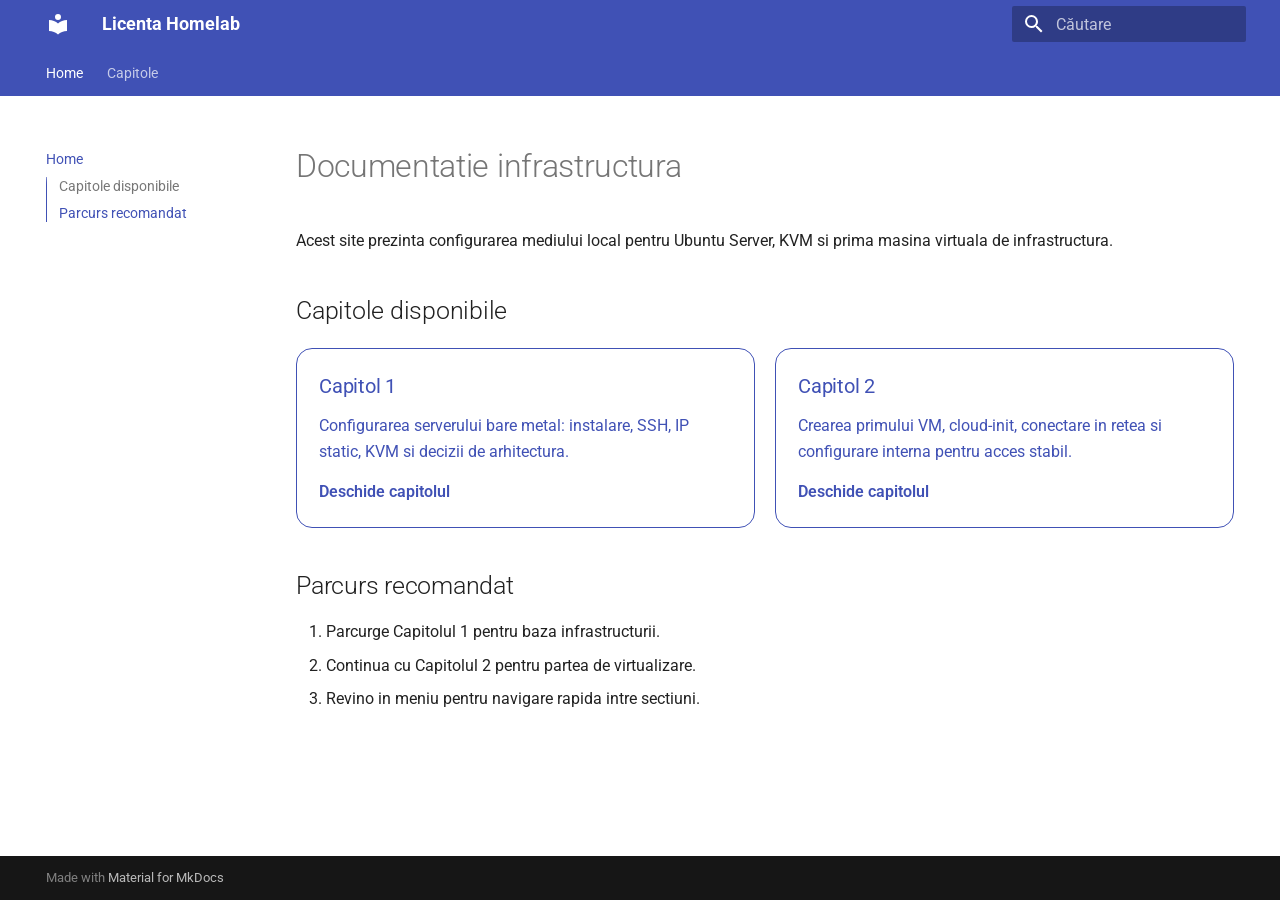
==== index.html @ 705dcb44 "Deployed ad9ed883 with MkDocs version: 1.6.1" ====
<!doctype html>
<html lang="ro" class="no-js">
  <head>
    
      <meta charset="utf-8">
      <meta name="viewport" content="width=device-width,initial-scale=1">
      
        <meta name="description" content="Documentatie setup Ubuntu Server + KVM">
      
      
      
        <link rel="canonical" href="https://ghe-portal.github.io/licenta-presentation-site/">
      
      
      
        <link rel="next" href="capitol-1-configurare-server-bare-metal/">
      
      
        
      
      
      <link rel="icon" href="assets/images/favicon.png">
      <meta name="generator" content="mkdocs-1.6.1, mkdocs-material-9.7.3">
    
    
      
        <title>Licenta Homelab</title>
      
    
    
      <link rel="stylesheet" href="assets/stylesheets/main.484c7ddc.min.css">
      
      


    
    
      
    
    
      
        
        
        <link rel="preconnect" href="https://fonts.gstatic.com" crossorigin>
        <link rel="stylesheet" href="https://fonts.googleapis.com/css?family=Roboto:300,300i,400,400i,700,700i%7CRoboto+Mono:400,400i,700,700i&display=fallback">
        <style>:root{--md-text-font:"Roboto";--md-code-font:"Roboto Mono"}</style>
      
    
    
      <link rel="stylesheet" href="stylesheets/extra.css">
    
    <script>__md_scope=new URL(".",location),__md_hash=e=>[...e].reduce(((e,_)=>(e<<5)-e+_.charCodeAt(0)),0),__md_get=(e,_=localStorage,t=__md_scope)=>JSON.parse(_.getItem(t.pathname+"."+e)),__md_set=(e,_,t=localStorage,a=__md_scope)=>{try{t.setItem(a.pathname+"."+e,JSON.stringify(_))}catch(e){}}</script>
    
      

    
    
  </head>
  
  
    <body dir="ltr">
  
    
    <input class="md-toggle" data-md-toggle="drawer" type="checkbox" id="__drawer" autocomplete="off">
    <input class="md-toggle" data-md-toggle="search" type="checkbox" id="__search" autocomplete="off">
    <label class="md-overlay" for="__drawer"></label>
    <div data-md-component="skip">
      
        
        <a href="#documentatie-infrastructura" class="md-skip">
          Sari la conținut
        </a>
      
    </div>
    <div data-md-component="announce">
      
    </div>
    
    
      

<header class="md-header" data-md-component="header">
  <nav class="md-header__inner md-grid" aria-label="Antet">
    <a href="." title="Licenta Homelab" class="md-header__button md-logo" aria-label="Licenta Homelab" data-md-component="logo">
      
  
  <svg xmlns="http://www.w3.org/2000/svg" viewBox="0 0 24 24"><path d="M12 8a3 3 0 0 0 3-3 3 3 0 0 0-3-3 3 3 0 0 0-3 3 3 3 0 0 0 3 3m0 3.54C9.64 9.35 6.5 8 3 8v11c3.5 0 6.64 1.35 9 3.54 2.36-2.19 5.5-3.54 9-3.54V8c-3.5 0-6.64 1.35-9 3.54"/></svg>

    </a>
    <label class="md-header__button md-icon" for="__drawer">
      
      <svg xmlns="http://www.w3.org/2000/svg" viewBox="0 0 24 24"><path d="M3 6h18v2H3zm0 5h18v2H3zm0 5h18v2H3z"/></svg>
    </label>
    <div class="md-header__title" data-md-component="header-title">
      <div class="md-header__ellipsis">
        <div class="md-header__topic">
          <span class="md-ellipsis">
            Licenta Homelab
          </span>
        </div>
        <div class="md-header__topic" data-md-component="header-topic">
          <span class="md-ellipsis">
            
              Home
            
          </span>
        </div>
      </div>
    </div>
    
    
      <script>var palette=__md_get("__palette");if(palette&&palette.color){if("(prefers-color-scheme)"===palette.color.media){var media=matchMedia("(prefers-color-scheme: light)"),input=document.querySelector(media.matches?"[data-md-color-media='(prefers-color-scheme: light)']":"[data-md-color-media='(prefers-color-scheme: dark)']");palette.color.media=input.getAttribute("data-md-color-media"),palette.color.scheme=input.getAttribute("data-md-color-scheme"),palette.color.primary=input.getAttribute("data-md-color-primary"),palette.color.accent=input.getAttribute("data-md-color-accent")}for(var[key,value]of Object.entries(palette.color))document.body.setAttribute("data-md-color-"+key,value)}</script>
    
    
    
      
      
        <label class="md-header__button md-icon" for="__search">
          
          <svg xmlns="http://www.w3.org/2000/svg" viewBox="0 0 24 24"><path d="M9.5 3A6.5 6.5 0 0 1 16 9.5c0 1.61-.59 3.09-1.56 4.23l.27.27h.79l5 5-1.5 1.5-5-5v-.79l-.27-.27A6.52 6.52 0 0 1 9.5 16 6.5 6.5 0 0 1 3 9.5 6.5 6.5 0 0 1 9.5 3m0 2C7 5 5 7 5 9.5S7 14 9.5 14 14 12 14 9.5 12 5 9.5 5"/></svg>
        </label>
        <div class="md-search" data-md-component="search" role="dialog">
  <label class="md-search__overlay" for="__search"></label>
  <div class="md-search__inner" role="search">
    <form class="md-search__form" name="search">
      <input type="text" class="md-search__input" name="query" aria-label="Căutare" placeholder="Căutare" autocapitalize="off" autocorrect="off" autocomplete="off" spellcheck="false" data-md-component="search-query" required>
      <label class="md-search__icon md-icon" for="__search">
        
        <svg xmlns="http://www.w3.org/2000/svg" viewBox="0 0 24 24"><path d="M9.5 3A6.5 6.5 0 0 1 16 9.5c0 1.61-.59 3.09-1.56 4.23l.27.27h.79l5 5-1.5 1.5-5-5v-.79l-.27-.27A6.52 6.52 0 0 1 9.5 16 6.5 6.5 0 0 1 3 9.5 6.5 6.5 0 0 1 9.5 3m0 2C7 5 5 7 5 9.5S7 14 9.5 14 14 12 14 9.5 12 5 9.5 5"/></svg>
        
        <svg xmlns="http://www.w3.org/2000/svg" viewBox="0 0 24 24"><path d="M20 11v2H8l5.5 5.5-1.42 1.42L4.16 12l7.92-7.92L13.5 5.5 8 11z"/></svg>
      </label>
      <nav class="md-search__options" aria-label="Caută">
        
        <button type="reset" class="md-search__icon md-icon" title="Resetează" aria-label="Resetează" tabindex="-1">
          
          <svg xmlns="http://www.w3.org/2000/svg" viewBox="0 0 24 24"><path d="M19 6.41 17.59 5 12 10.59 6.41 5 5 6.41 10.59 12 5 17.59 6.41 19 12 13.41 17.59 19 19 17.59 13.41 12z"/></svg>
        </button>
      </nav>
      
    </form>
    <div class="md-search__output">
      <div class="md-search__scrollwrap" tabindex="0" data-md-scrollfix>
        <div class="md-search-result" data-md-component="search-result">
          <div class="md-search-result__meta">
            Inițializare căutare
          </div>
          <ol class="md-search-result__list" role="presentation"></ol>
        </div>
      </div>
    </div>
  </div>
</div>
      
    
    
  </nav>
  
</header>
    
    <div class="md-container" data-md-component="container">
      
      
        
          
            
<nav class="md-tabs" aria-label="File" data-md-component="tabs">
  <div class="md-grid">
    <ul class="md-tabs__list">
      
        
  
  
  
    
  
  
    <li class="md-tabs__item md-tabs__item--active">
      <a href="." class="md-tabs__link">
        
  
  
    
  
  Home

      </a>
    </li>
  

      
        
  
  
  
  
    
    
      <li class="md-tabs__item">
        <a href="capitol-1-configurare-server-bare-metal/" class="md-tabs__link">
          
  
  
  Capitole

        </a>
      </li>
    
  

      
    </ul>
  </div>
</nav>
          
        
      
      <main class="md-main" data-md-component="main">
        <div class="md-main__inner md-grid">
          
            
              
              <div class="md-sidebar md-sidebar--primary" data-md-component="sidebar" data-md-type="navigation" >
                <div class="md-sidebar__scrollwrap">
                  <div class="md-sidebar__inner">
                    


  


  

<nav class="md-nav md-nav--primary md-nav--lifted md-nav--integrated" aria-label="Navigație" data-md-level="0">
  <label class="md-nav__title" for="__drawer">
    <a href="." title="Licenta Homelab" class="md-nav__button md-logo" aria-label="Licenta Homelab" data-md-component="logo">
      
  
  <svg xmlns="http://www.w3.org/2000/svg" viewBox="0 0 24 24"><path d="M12 8a3 3 0 0 0 3-3 3 3 0 0 0-3-3 3 3 0 0 0-3 3 3 3 0 0 0 3 3m0 3.54C9.64 9.35 6.5 8 3 8v11c3.5 0 6.64 1.35 9 3.54 2.36-2.19 5.5-3.54 9-3.54V8c-3.5 0-6.64 1.35-9 3.54"/></svg>

    </a>
    Licenta Homelab
  </label>
  
  <ul class="md-nav__list" data-md-scrollfix>
    
      
      
  
  
    
  
  
  
    <li class="md-nav__item md-nav__item--active">
      
      <input class="md-nav__toggle md-toggle" type="checkbox" id="__toc">
      
      
        
      
      
        <label class="md-nav__link md-nav__link--active" for="__toc">
          
  
  
  <span class="md-ellipsis">
    
  
    Home
  

    
  </span>
  
  

          <span class="md-nav__icon md-icon"></span>
        </label>
      
      <a href="." class="md-nav__link md-nav__link--active">
        
  
  
  <span class="md-ellipsis">
    
  
    Home
  

    
  </span>
  
  

      </a>
      
        

<nav class="md-nav md-nav--secondary" aria-label="Cuprins">
  
  
  
    
  
  
    <label class="md-nav__title" for="__toc">
      <span class="md-nav__icon md-icon"></span>
      Cuprins
    </label>
    <ul class="md-nav__list" data-md-component="toc" data-md-scrollfix>
      
        <li class="md-nav__item">
  <a href="#capitole-disponibile" class="md-nav__link">
    <span class="md-ellipsis">
      
        Capitole disponibile
      
    </span>
  </a>
  
</li>
      
        <li class="md-nav__item">
  <a href="#parcurs-recomandat" class="md-nav__link">
    <span class="md-ellipsis">
      
        Parcurs recomandat
      
    </span>
  </a>
  
</li>
      
    </ul>
  
</nav>
      
    </li>
  

    
      
      
  
  
  
  
    
    
    
    
      
      
        
      
    
    
    <li class="md-nav__item md-nav__item--nested">
      
        
        
        <input class="md-nav__toggle md-toggle " type="checkbox" id="__nav_2" >
        
          
          <label class="md-nav__link" for="__nav_2" id="__nav_2_label" tabindex="0">
            
  
  
  <span class="md-ellipsis">
    
  
    Capitole
  

    
  </span>
  
  

            <span class="md-nav__icon md-icon"></span>
          </label>
        
        <nav class="md-nav" data-md-level="1" aria-labelledby="__nav_2_label" aria-expanded="false">
          <label class="md-nav__title" for="__nav_2">
            <span class="md-nav__icon md-icon"></span>
            
  
    Capitole
  

          </label>
          <ul class="md-nav__list" data-md-scrollfix>
            
              
                
  
  
  
  
    <li class="md-nav__item">
      <a href="capitol-1-configurare-server-bare-metal/" class="md-nav__link">
        
  
  
  <span class="md-ellipsis">
    
  
    Capitol 1 - Configurarea serverului bare metal
  

    
  </span>
  
  

      </a>
    </li>
  

              
            
              
                
  
  
  
  
    <li class="md-nav__item">
      <a href="capitol-2-creare-vm-si-configurare-retea/" class="md-nav__link">
        
  
  
  <span class="md-ellipsis">
    
  
    Capitol 2 - Crearea primului VM si configurare interna de retea
  

    
  </span>
  
  

      </a>
    </li>
  

              
            
          </ul>
        </nav>
      
    </li>
  

    
  </ul>
</nav>
                  </div>
                </div>
              </div>
            
            
          
          
            <div class="md-content" data-md-component="content">
              
              <article class="md-content__inner md-typeset">
                
                  



<h1 id="documentatie-infrastructura">Documentatie infrastructura</h1>
<p>Acest site prezinta configurarea mediului local pentru Ubuntu Server, KVM si prima masina virtuala de infrastructura.</p>
<h2 id="capitole-disponibile">Capitole disponibile</h2>
<div class="chapter-grid">
  <a class="chapter-card" href="capitol-1-configurare-server-bare-metal/">
    <h3>Capitol 1</h3>
    <p>Configurarea serverului bare metal: instalare, SSH, IP static, KVM si decizii de arhitectura.</p>
    <span>Deschide capitolul</span>
  </a>

  <a class="chapter-card" href="capitol-2-creare-vm-si-configurare-retea/">
    <h3>Capitol 2</h3>
    <p>Crearea primului VM, cloud-init, conectare in retea si configurare interna pentru acces stabil.</p>
    <span>Deschide capitolul</span>
  </a>
</div>

<h2 id="parcurs-recomandat">Parcurs recomandat</h2>
<ol>
<li>Parcurge Capitolul 1 pentru baza infrastructurii.</li>
<li>Continua cu Capitolul 2 pentru partea de virtualizare.</li>
<li>Revino in meniu pentru navigare rapida intre sectiuni.</li>
</ol>












                
              </article>
            </div>
          
          
<script>var target=document.getElementById(location.hash.slice(1));target&&target.name&&(target.checked=target.name.startsWith("__tabbed_"))</script>
        </div>
        
          <button type="button" class="md-top md-icon" data-md-component="top" hidden>
  
  <svg xmlns="http://www.w3.org/2000/svg" viewBox="0 0 24 24"><path d="M13 20h-2V8l-5.5 5.5-1.42-1.42L12 4.16l7.92 7.92-1.42 1.42L13 8z"/></svg>
  Înapoi sus
</button>
        
      </main>
      
        <footer class="md-footer">
  
  <div class="md-footer-meta md-typeset">
    <div class="md-footer-meta__inner md-grid">
      <div class="md-copyright">
  
  
    Made with
    <a href="https://squidfunk.github.io/mkdocs-material/" target="_blank" rel="noopener">
      Material for MkDocs
    </a>
  
</div>
      
    </div>
  </div>
</footer>
      
    </div>
    <div class="md-dialog" data-md-component="dialog">
      <div class="md-dialog__inner md-typeset"></div>
    </div>
    
    
    
      
      
      <script id="__config" type="application/json">{"annotate": null, "base": ".", "features": ["navigation.tabs", "navigation.sections", "navigation.top", "toc.integrate", "content.code.copy"], "search": "assets/javascripts/workers/search.2c215733.min.js", "tags": null, "translations": {"clipboard.copied": "Copiat \u00een clipboard", "clipboard.copy": "Copiaz\u0103 \u00een clipboard", "search.result.more.one": "\u00cenc\u0103 1 pe aceast\u0103 pagin\u0103", "search.result.more.other": "\u00cenc\u0103 # pe aceast\u0103 pagin\u0103", "search.result.none": "Nu a fost g\u0103sit niciun document", "search.result.one": "1 document g\u0103sit", "search.result.other": "# documente g\u0103site", "search.result.placeholder": "Tasteaz\u0103 pentru a \u00eencepe c\u0103utarea", "search.result.term.missing": "Lips\u0103", "select.version": "Selecteaz\u0103 versuine"}, "version": null}</script>
    
    
      <script src="assets/javascripts/bundle.79ae519e.min.js"></script>
      
    
  </body>
</html>
---- assets/stylesheets/main.484c7ddc.min.css ----
@charset "UTF-8";html{-webkit-text-size-adjust:none;-moz-text-size-adjust:none;text-size-adjust:none;box-sizing:border-box}*,:after,:before{box-sizing:inherit}@media (prefers-reduced-motion){*,:after,:before{transition:none!important}}body{margin:0}a,button,input,label{-webkit-tap-highlight-color:transparent}a{color:inherit;text-decoration:none}hr{border:0;box-sizing:initial;display:block;height:.05rem;overflow:visible;padding:0}small{font-size:80%}sub,sup{line-height:1em}img{border-style:none}table{border-collapse:initial;border-spacing:0}td,th{font-weight:400;vertical-align:top}button{background:#0000;border:0;font-family:inherit;font-size:inherit;margin:0;padding:0}input{border:0;outline:none}:root{--md-primary-fg-color:#4051b5;--md-primary-fg-color--light:#5d6cc0;--md-primary-fg-color--dark:#303fa1;--md-primary-bg-color:#fff;--md-primary-bg-color--light:#ffffffb3;--md-accent-fg-color:#526cfe;--md-accent-fg-color--transparent:#526cfe1a;--md-accent-bg-color:#fff;--md-accent-bg-color--light:#ffffffb3}[data-md-color-scheme=default]{color-scheme:light}[data-md-color-scheme=default] img[src$="#gh-dark-mode-only"],[data-md-color-scheme=default] img[src$="#only-dark"]{display:none}:root,[data-md-color-scheme=default]{--md-hue:225deg;--md-default-fg-color:#000000de;--md-default-fg-color--light:#0000008a;--md-default-fg-color--lighter:#00000052;--md-default-fg-color--lightest:#00000012;--md-default-bg-color:#fff;--md-default-bg-color--light:#ffffffb3;--md-default-bg-color--lighter:#ffffff4d;--md-default-bg-color--lightest:#ffffff1f;--md-code-fg-color:#36464e;--md-code-bg-color:#f5f5f5;--md-code-bg-color--light:#f5f5f5b3;--md-code-bg-color--lighter:#f5f5f54d;--md-code-hl-color:#4287ff;--md-code-hl-color--light:#4287ff1a;--md-code-hl-number-color:#d52a2a;--md-code-hl-special-color:#db1457;--md-code-hl-function-color:#a846b9;--md-code-hl-constant-color:#6e59d9;--md-code-hl-keyword-color:#3f6ec6;--md-code-hl-string-color:#1c7d4d;--md-code-hl-name-color:var(--md-code-fg-color);--md-code-hl-operator-color:var(--md-default-fg-color--light);--md-code-hl-punctuation-color:var(--md-default-fg-color--light);--md-code-hl-comment-color:var(--md-default-fg-color--light);--md-code-hl-generic-color:var(--md-default-fg-color--light);--md-code-hl-variable-color:var(--md-default-fg-color--light);--md-typeset-color:var(--md-default-fg-color);--md-typeset-a-color:var(--md-primary-fg-color);--md-typeset-del-color:#f5503d26;--md-typeset-ins-color:#0bd57026;--md-typeset-kbd-color:#fafafa;--md-typeset-kbd-accent-color:#fff;--md-typeset-kbd-border-color:#b8b8b8;--md-typeset-mark-color:#ffff0080;--md-typeset-table-color:#0000001f;--md-typeset-table-color--light:rgba(0,0,0,.035);--md-admonition-fg-color:var(--md-default-fg-color);--md-admonition-bg-color:var(--md-default-bg-color);--md-warning-fg-color:#000000de;--md-warning-bg-color:#ff9;--md-footer-fg-color:#fff;--md-footer-fg-color--light:#ffffffb3;--md-footer-fg-color--lighter:#ffffff73;--md-footer-bg-color:#000000de;--md-footer-bg-color--dark:#00000052;--md-shadow-z1:0 0.2rem 0.5rem #0000000d,0 0 0.05rem #0000001a;--md-shadow-z2:0 0.2rem 0.5rem #0000001a,0 0 0.05rem #00000040;--md-shadow-z3:0 0.2rem 0.5rem #0003,0 0 0.05rem #00000059}.md-icon svg{fill:currentcolor;display:block;height:1.2rem;width:1.2rem}body{-webkit-font-smoothing:antialiased;-moz-osx-font-smoothing:grayscale;--md-text-font-family:var(--md-text-font,_),-apple-system,BlinkMacSystemFont,Helvetica,Arial,sans-serif;--md-code-font-family:var(--md-code-font,_),SFMono-Regular,Consolas,Menlo,monospace}aside,body,input{font-feature-settings:"kern","liga";color:var(--md-typeset-color);font-family:var(--md-text-font-family)}code,kbd,pre{font-feature-settings:"kern";font-family:var(--md-code-font-family)}:root{--md-typeset-table-sort-icon:url('data:image/svg+xml;charset=utf-8,<svg xmlns="http://www.w3.org/2000/svg" viewBox="0 0 24 24"><path d="m18 21-4-4h3V7h-3l4-4 4 4h-3v10h3M2 19v-2h10v2M2 13v-2h7v2M2 7V5h4v2z"/></svg>');--md-typeset-table-sort-icon--asc:url('data:image/svg+xml;charset=utf-8,<svg xmlns="http://www.w3.org/2000/svg" viewBox="0 0 24 24"><path d="M19 17h3l-4 4-4-4h3V3h2M2 17h10v2H2M6 5v2H2V5m0 6h7v2H2z"/></svg>');--md-typeset-table-sort-icon--desc:url('data:image/svg+xml;charset=utf-8,<svg xmlns="http://www.w3.org/2000/svg" viewBox="0 0 24 24"><path d="M19 7h3l-4-4-4 4h3v14h2M2 17h10v2H2M6 5v2H2V5m0 6h7v2H2z"/></svg>')}.md-typeset{-webkit-print-color-adjust:exact;color-adjust:exact;font-size:.8rem;line-height:1.6;overflow-wrap:break-word}@media print{.md-typeset{font-size:.68rem}}.md-typeset blockquote,.md-typeset dl,.md-typeset figure,.md-typeset ol,.md-typeset pre,.md-typeset ul{margin-bottom:1em;margin-top:1em}.md-typeset h1{color:var(--md-default-fg-color--light);font-size:2em;line-height:1.3;margin:0 0 1.25em}.md-typeset h1,.md-typeset h2{font-weight:300;letter-spacing:-.01em}.md-typeset h2{font-size:1.5625em;line-height:1.4;margin:1.6em 0 .64em}.md-typeset h3{font-size:1.25em;font-weight:400;letter-spacing:-.01em;line-height:1.5;margin:1.6em 0 .8em}.md-typeset h2+h3{margin-top:.8em}.md-typeset h4{font-weight:700;letter-spacing:-.01em;margin:1em 0}.md-typeset h5,.md-typeset h6{color:var(--md-default-fg-color--light);font-size:.8em;font-weight:700;letter-spacing:-.01em;margin:1.25em 0}.md-typeset h5{text-transform:uppercase}.md-typeset h5 code{text-transform:none}.md-typeset hr{border-bottom:.05rem solid var(--md-default-fg-color--lightest);display:flow-root;margin:1.5em 0}.md-typeset a{color:var(--md-typeset-a-color);word-break:break-word}.md-typeset a,.md-typeset a:before{transition:color 125ms}.md-typeset a:focus,.md-typeset a:hover{color:var(--md-accent-fg-color)}.md-typeset a:focus code,.md-typeset a:hover code{background-color:var(--md-accent-fg-color--transparent);color:var(--md-accent-fg-color)}.md-typeset a code{color:var(--md-typeset-a-color)}.md-typeset a.focus-visible{outline-color:var(--md-accent-fg-color);outline-offset:.2rem}.md-typeset code,.md-typeset kbd,.md-typeset pre{color:var(--md-code-fg-color);direction:ltr;font-variant-ligatures:none;transition:background-color 125ms}@media print{.md-typeset code,.md-typeset kbd,.md-typeset pre{white-space:pre-wrap}}.md-typeset code{background-color:var(--md-code-bg-color);border-radius:.1rem;-webkit-box-decoration-break:clone;box-decoration-break:clone;font-size:.85em;padding:0 .2941176471em;transition:color 125ms,background-color 125ms;word-break:break-word}.md-typeset code:not(.focus-visible){-webkit-tap-highlight-color:transparent;outline:none}.md-typeset pre{display:flow-root;line-height:1.4;position:relative}.md-typeset pre>code{-webkit-box-decoration-break:slice;box-decoration-break:slice;box-shadow:none;display:block;margin:0;outline-color:var(--md-accent-fg-color);overflow:auto;padding:.7720588235em 1.1764705882em;scrollbar-color:var(--md-default-fg-color--lighter) #0000;scrollbar-width:thin;touch-action:auto;word-break:normal}.md-typeset pre>code:hover{scrollbar-color:var(--md-accent-fg-color) #0000}.md-typeset pre>code::-webkit-scrollbar{height:.2rem;width:.2rem}.md-typeset pre>code::-webkit-scrollbar-thumb{background-color:var(--md-default-fg-color--lighter)}.md-typeset pre>code::-webkit-scrollbar-thumb:hover{background-color:var(--md-accent-fg-color)}.md-typeset kbd{background-color:var(--md-typeset-kbd-color);border-radius:.1rem;box-shadow:0 .1rem 0 .05rem var(--md-typeset-kbd-border-color),0 .1rem 0 var(--md-typeset-kbd-border-color),0 -.1rem .2rem var(--md-typeset-kbd-accent-color) inset;color:var(--md-default-fg-color);display:inline-block;font-size:.75em;padding:0 .6666666667em;vertical-align:text-top;word-break:break-word}.md-typeset mark{background-color:var(--md-typeset-mark-color);-webkit-box-decoration-break:clone;box-decoration-break:clone;color:inherit;word-break:break-word}.md-typeset abbr{cursor:help;text-decoration:none}.md-typeset [data-preview],.md-typeset abbr{border-bottom:.05rem dotted var(--md-default-fg-color--light)}.md-typeset small{opacity:.75}[dir=ltr] .md-typeset sub,[dir=ltr] .md-typeset sup{margin-left:.078125em}[dir=rtl] .md-typeset sub,[dir=rtl] .md-typeset sup{margin-right:.078125em}[dir=ltr] .md-typeset blockquote{padding-left:.6rem}[dir=rtl] .md-typeset blockquote{padding-right:.6rem}[dir=ltr] .md-typeset blockquote{border-left:.2rem solid var(--md-default-fg-color--lighter)}[dir=rtl] .md-typeset blockquote{border-right:.2rem solid var(--md-default-fg-color--lighter)}.md-typeset blockquote{color:var(--md-default-fg-color--light);margin-left:0;margin-right:0}.md-typeset ul{list-style-type:disc}.md-typeset ul[type]{list-style-type:revert-layer}[dir=ltr] .md-typeset ol,[dir=ltr] .md-typeset ul{margin-left:.625em}[dir=rtl] .md-typeset ol,[dir=rtl] .md-typeset ul{margin-right:.625em}.md-typeset ol,.md-typeset ul{padding:0}.md-typeset ol:not([hidden]),.md-typeset ul:not([hidden]){display:flow-root}.md-typeset ol ol,.md-typeset ul ol{list-style-type:lower-alpha}.md-typeset ol ol ol,.md-typeset ul ol ol{list-style-type:lower-roman}.md-typeset ol ol ol ol,.md-typeset ul ol ol ol{list-style-type:upper-alpha}.md-typeset ol ol ol ol ol,.md-typeset ul ol ol ol ol{list-style-type:upper-roman}.md-typeset ol[type],.md-typeset ul[type]{list-style-type:revert-layer}[dir=ltr] .md-typeset ol li,[dir=ltr] .md-typeset ul li{margin-left:1.25em}[dir=rtl] .md-typeset ol li,[dir=rtl] .md-typeset ul li{margin-right:1.25em}.md-typeset ol li,.md-typeset ul li{margin-bottom:.5em}.md-typeset ol li blockquote,.md-typeset ol li p,.md-typeset ul li blockquote,.md-typeset ul li p{margin:.5em 0}.md-typeset ol li:last-child,.md-typeset ul li:last-child{margin-bottom:0}[dir=ltr] .md-typeset ol li ol,[dir=ltr] .md-typeset ol li ul,[dir=ltr] .md-typeset ul li ol,[dir=ltr] .md-typeset ul li ul{margin-left:.625em}[dir=rtl] .md-typeset ol li ol,[dir=rtl] .md-typeset ol li ul,[dir=rtl] .md-typeset ul li ol,[dir=rtl] .md-typeset ul li ul{margin-right:.625em}.md-typeset ol li ol,.md-typeset ol li ul,.md-typeset ul li ol,.md-typeset ul li ul{margin-bottom:.5em;margin-top:.5em}[dir=ltr] .md-typeset dd{margin-left:1.875em}[dir=rtl] .md-typeset dd{margin-right:1.875em}.md-typeset dd{margin-bottom:1.5em;margin-top:1em}.md-typeset img,.md-typeset svg,.md-typeset video{height:auto;max-width:100%}.md-typeset img[align=left]{margin:1em 1em 1em 0}.md-typeset img[align=right]{margin:1em 0 1em 1em}.md-typeset img[align]:only-child{margin-top:0}.md-typeset figure{display:flow-root;margin:1em auto;max-width:100%;text-align:center;width:fit-content}.md-typeset figure img{display:block;margin:0 auto}.md-typeset figcaption{font-style:italic;margin:1em auto;max-width:24rem}.md-typeset iframe{max-width:100%}.md-typeset table:not([class]){background-color:var(--md-default-bg-color);border:.05rem solid var(--md-typeset-table-color);border-radius:.1rem;display:inline-block;font-size:.64rem;max-width:100%;overflow:auto;touch-action:auto}@media print{.md-typeset table:not([class]){display:table}}.md-typeset table:not([class])+*{margin-top:1.5em}.md-typeset table:not([class]) td>:first-child,.md-typeset table:not([class]) th>:first-child{margin-top:0}.md-typeset table:not([class]) td>:last-child,.md-typeset table:not([class]) th>:last-child{margin-bottom:0}.md-typeset table:not([class]) td:not([align]),.md-typeset table:not([class]) th:not([align]){text-align:left}[dir=rtl] .md-typeset table:not([class]) td:not([align]),[dir=rtl] .md-typeset table:not([class]) th:not([align]){text-align:right}.md-typeset table:not([class]) th{font-weight:700;min-width:5rem;padding:.9375em 1.25em;vertical-align:top}.md-typeset table:not([class]) td{border-top:.05rem solid var(--md-typeset-table-color);padding:.9375em 1.25em;vertical-align:top}.md-typeset table:not([class]) tbody tr{transition:background-color 125ms}.md-typeset table:not([class]) tbody tr:hover{background-color:var(--md-typeset-table-color--light);box-shadow:0 .05rem 0 var(--md-default-bg-color) inset}.md-typeset table:not([class]) a{word-break:normal}.md-typeset table th[role=columnheader]{cursor:pointer}[dir=ltr] .md-typeset table th[role=columnheader]:after{margin-left:.5em}[dir=rtl] .md-typeset table th[role=columnheader]:after{margin-right:.5em}.md-typeset table th[role=columnheader]:after{content:"";display:inline-block;height:1.2em;-webkit-mask-image:var(--md-typeset-table-sort-icon);mask-image:var(--md-typeset-table-sort-icon);-webkit-mask-repeat:no-repeat;mask-repeat:no-repeat;-webkit-mask-size:contain;mask-size:contain;transition:background-color 125ms;vertical-align:text-bottom;width:1.2em}.md-typeset table th[role=columnheader]:hover:after{background-color:var(--md-default-fg-color--lighter)}.md-typeset table th[role=columnheader][aria-sort=ascending]:after{background-color:var(--md-default-fg-color--light);-webkit-mask-image:var(--md-typeset-table-sort-icon--asc);mask-image:var(--md-typeset-table-sort-icon--asc)}.md-typeset table th[role=columnheader][aria-sort=descending]:after{background-color:var(--md-default-fg-color--light);-webkit-mask-image:var(--md-typeset-table-sort-icon--desc);mask-image:var(--md-typeset-table-sort-icon--desc)}.md-typeset__scrollwrap{margin:1em -.8rem;overflow-x:auto;touch-action:auto}.md-typeset__table{display:inline-block;margin-bottom:.5em;padding:0 .8rem}@media print{.md-typeset__table{display:block}}html .md-typeset__table table{display:table;margin:0;overflow:hidden;width:100%}@media screen and (max-width:44.984375em){.md-content__inner>pre{margin:1em -.8rem}.md-content__inner>pre code{border-radius:0}}.md-typeset .md-author{border-radius:100%;display:block;flex-shrink:0;height:1.6rem;overflow:hidden;position:relative;transition:color 125ms,transform 125ms;width:1.6rem}.md-typeset .md-author img{display:block}.md-typeset .md-author--more{background:var(--md-default-fg-color--lightest);color:var(--md-default-fg-color--lighter);font-size:.6rem;font-weight:700;line-height:1.6rem;text-align:center}.md-typeset .md-author--long{height:2.4rem;width:2.4rem}.md-typeset a.md-author{transform:scale(1)}.md-typeset a.md-author img{border-radius:100%;filter:grayscale(100%) opacity(75%);transition:filter 125ms}.md-typeset a.md-author:focus,.md-typeset a.md-author:hover{transform:scale(1.1);z-index:1}.md-typeset a.md-author:focus img,.md-typeset a.md-author:hover img{filter:grayscale(0)}.md-banner{background-color:var(--md-footer-bg-color);color:var(--md-footer-fg-color);overflow:auto}@media print{.md-banner{display:none}}.md-banner--warning{background-color:var(--md-warning-bg-color);color:var(--md-warning-fg-color)}.md-banner__inner{font-size:.7rem;margin:.6rem auto;padding:0 .8rem}[dir=ltr] .md-banner__button{float:right}[dir=rtl] .md-banner__button{float:left}.md-banner__button{color:inherit;cursor:pointer;transition:opacity .25s}.no-js .md-banner__button{display:none}.md-banner__button:hover{opacity:.7}html{font-size:125%;height:100%;overflow-x:hidden}@media screen and (min-width:100em){html{font-size:137.5%}}@media screen and (min-width:125em){html{font-size:150%}}body{background-color:var(--md-default-bg-color);display:flex;flex-direction:column;font-size:.5rem;min-height:100%;position:relative;width:100%}@media print{body{display:block}}@media screen and (max-width:59.984375em){body[data-md-scrolllock]{position:fixed}}.md-grid{margin-left:auto;margin-right:auto;max-width:61rem}.md-container{display:flex;flex-direction:column;flex-grow:1}@media print{.md-container{display:block}}.md-main{flex-grow:1}.md-main__inner{display:flex;height:100%;margin-top:1.5rem}.md-ellipsis{overflow:hidden;text-overflow:ellipsis}.md-toggle{display:none}.md-option{height:0;opacity:0;position:absolute;width:0}.md-option:checked+label:not([hidden]){display:block}.md-option.focus-visible+label{outline-color:var(--md-accent-fg-color);outline-style:auto}.md-skip{background-color:var(--md-default-fg-color);border-radius:.1rem;color:var(--md-default-bg-color);font-size:.64rem;margin:.5rem;opacity:0;outline-color:var(--md-accent-fg-color);padding:.3rem .5rem;position:fixed;transform:translateY(.4rem);z-index:-1}.md-skip:focus{opacity:1;transform:translateY(0);transition:transform .25s cubic-bezier(.4,0,.2,1),opacity 175ms 75ms;z-index:10}@page{margin:25mm}:root{--md-clipboard-icon:url('data:image/svg+xml;charset=utf-8,<svg xmlns="http://www.w3.org/2000/svg" viewBox="0 0 24 24"><path d="M19 21H8V7h11m0-2H8a2 2 0 0 0-2 2v14a2 2 0 0 0 2 2h11a2 2 0 0 0 2-2V7a2 2 0 0 0-2-2m-3-4H4a2 2 0 0 0-2 2v14h2V3h12z"/></svg>')}.md-clipboard{border-radius:.1rem;color:var(--md-default-fg-color--lightest);cursor:pointer;height:1.5em;outline-color:var(--md-accent-fg-color);outline-offset:.1rem;transition:color .25s;width:1.5em;z-index:1}@media print{.md-clipboard{display:none}}.md-clipboard:not(.focus-visible){-webkit-tap-highlight-color:transparent;outline:none}:hover>.md-clipboard{color:var(--md-default-fg-color--light)}.md-clipboard:focus,.md-clipboard:hover{color:var(--md-accent-fg-color)}.md-clipboard:after{background-color:currentcolor;content:"";display:block;height:1.125em;margin:0 auto;-webkit-mask-image:var(--md-clipboard-icon);mask-image:var(--md-clipboard-icon);-webkit-mask-position:center;mask-position:center;-webkit-mask-repeat:no-repeat;mask-repeat:no-repeat;-webkit-mask-size:contain;mask-size:contain;width:1.125em}.md-clipboard--inline{cursor:pointer}.md-clipboard--inline code{transition:color .25s,background-color .25s}.md-clipboard--inline:focus code,.md-clipboard--inline:hover code{background-color:var(--md-accent-fg-color--transparent);color:var(--md-accent-fg-color)}:root{--md-code-select-icon:url('data:image/svg+xml;charset=utf-8,<svg xmlns="http://www.w3.org/2000/svg" viewBox="0 0 24 24"><path d="M19 19h-4v2h4c1.1 0 2-.9 2-2v-4h-2m0-12h-4v2h4v4h2V5c0-1.1-.9-2-2-2M5 5h4V3H5c-1.1 0-2 .9-2 2v4h2m0 6H3v4c0 1.1.9 2 2 2h4v-2H5zm2-4h2v2H7zm4 0h2v2h-2zm4 0h2v2h-2zM7 7h2v2H7zm4 0h2v2h-2zm4 0h2v2h-2zm-8 8h2v2H7zm4 0h2v2h-2zm4 0h2v2h-2z"/></svg>');--md-code-copy-icon:url('data:image/svg+xml;charset=utf-8,<svg xmlns="http://www.w3.org/2000/svg" viewBox="0 0 24 24"><path d="M19 21H8V7h11m0-2H8a2 2 0 0 0-2 2v14a2 2 0 0 0 2 2h11a2 2 0 0 0 2-2V7a2 2 0 0 0-2-2m-3-4H4a2 2 0 0 0-2 2v14h2V3h12z"/></svg>')}.md-typeset .md-code__content{display:grid}.md-code__nav{background-color:var(--md-code-bg-color--lighter);border-radius:.1rem;display:flex;gap:.2rem;padding:.2rem;position:absolute;right:.25em;top:.25em;transition:background-color .25s;z-index:1}:hover>.md-code__nav{background-color:var(--md-code-bg-color--light)}.md-code__button{color:var(--md-default-fg-color--lightest);cursor:pointer;display:block;height:1.5em;outline-color:var(--md-accent-fg-color);outline-offset:.1rem;transition:color .25s;width:1.5em}:hover>*>.md-code__button{color:var(--md-default-fg-color--light)}.md-code__button.focus-visible,.md-code__button:hover{color:var(--md-accent-fg-color)}.md-code__button--active{color:var(--md-default-fg-color)!important}.md-code__button:after{background-color:currentcolor;content:"";display:block;height:1.125em;margin:0 auto;-webkit-mask-position:center;mask-position:center;-webkit-mask-repeat:no-repeat;mask-repeat:no-repeat;-webkit-mask-size:contain;mask-size:contain;width:1.125em}.md-code__button[data-md-type=select]:after{-webkit-mask-image:var(--md-code-select-icon);mask-image:var(--md-code-select-icon)}.md-code__button[data-md-type=copy]:after{-webkit-mask-image:var(--md-code-copy-icon);mask-image:var(--md-code-copy-icon)}@keyframes consent{0%{opacity:0;transform:translateY(100%)}to{opacity:1;transform:translateY(0)}}@keyframes overlay{0%{opacity:0}to{opacity:1}}.md-consent__overlay{animation:overlay .25s both;-webkit-backdrop-filter:blur(.1rem);backdrop-filter:blur(.1rem);background-color:#0000008a;height:100%;opacity:1;position:fixed;top:0;width:100%;z-index:5}.md-consent__inner{animation:consent .5s cubic-bezier(.1,.7,.1,1) both;background-color:var(--md-default-bg-color);border:0;border-radius:.1rem;bottom:0;box-shadow:0 0 .2rem #0000001a,0 .2rem .4rem #0003;max-height:100%;overflow:auto;padding:0;position:fixed;width:100%;z-index:5}.md-consent__form{padding:.8rem}.md-consent__settings{display:none;margin:1em 0}input:checked+.md-consent__settings{display:block}.md-consent__controls{margin-bottom:.8rem}.md-typeset .md-consent__controls .md-button{display:inline}@media screen and (max-width:44.984375em){.md-typeset .md-consent__controls .md-button{display:block;margin-top:.4rem;text-align:center;width:100%}}.md-consent label{cursor:pointer}.md-content{flex-grow:1;min-width:0}.md-content__inner{margin:0 .8rem 1.2rem;padding-top:.6rem}@media screen and (min-width:76.25em){[dir=ltr] .md-sidebar--primary:not([hidden])~.md-content>.md-content__inner{margin-left:1.2rem}[dir=ltr] .md-sidebar--secondary:not([hidden])~.md-content>.md-content__inner,[dir=rtl] .md-sidebar--primary:not([hidden])~.md-content>.md-content__inner{margin-right:1.2rem}[dir=rtl] .md-sidebar--secondary:not([hidden])~.md-content>.md-content__inner{margin-left:1.2rem}}.md-content__inner:before{content:"";display:block;height:.4rem}.md-content__inner>:last-child{margin-bottom:0}[dir=ltr] .md-content__button{float:right}[dir=rtl] .md-content__button{float:left}[dir=ltr] .md-content__button{margin-left:.4rem}[dir=rtl] .md-content__button{margin-right:.4rem}.md-content__button{margin:.4rem 0;padding:0}@media print{.md-content__button{display:none}}.md-typeset .md-content__button{color:var(--md-default-fg-color--lighter)}.md-content__button svg{display:inline;vertical-align:top}[dir=rtl] .md-content__button svg{transform:scaleX(-1)}[dir=ltr] .md-dialog{right:.8rem}[dir=rtl] .md-dialog{left:.8rem}.md-dialog{background-color:var(--md-default-fg-color);border-radius:.1rem;bottom:.8rem;box-shadow:var(--md-shadow-z3);min-width:11.1rem;opacity:0;padding:.4rem .6rem;pointer-events:none;position:fixed;transform:translateY(100%);transition:transform 0ms .4s,opacity .4s;z-index:4}@media print{.md-dialog{display:none}}.md-dialog--active{opacity:1;pointer-events:auto;transform:translateY(0);transition:transform .4s cubic-bezier(.075,.85,.175,1),opacity .4s}.md-dialog__inner{color:var(--md-default-bg-color);font-size:.7rem}.md-feedback{margin:2em 0 1em;text-align:center}.md-feedback fieldset{border:none;margin:0;padding:0}.md-feedback__title{font-weight:700;margin:1em auto}.md-feedback__inner{position:relative}.md-feedback__list{display:flex;flex-wrap:wrap;place-content:baseline center;position:relative}.md-feedback__list:hover .md-icon:not(:disabled){color:var(--md-default-fg-color--lighter)}:disabled .md-feedback__list{min-height:1.8rem}.md-feedback__icon{color:var(--md-default-fg-color--light);cursor:pointer;flex-shrink:0;margin:0 .1rem;transition:color 125ms}.md-feedback__icon:not(:disabled).md-icon:hover{color:var(--md-accent-fg-color)}.md-feedback__icon:disabled{color:var(--md-default-fg-color--lightest);pointer-events:none}.md-feedback__note{opacity:0;position:relative;transform:translateY(.4rem);transition:transform .4s cubic-bezier(.1,.7,.1,1),opacity .15s}.md-feedback__note>*{margin:0 auto;max-width:16rem}:disabled .md-feedback__note{opacity:1;transform:translateY(0)}@media print{.md-feedback{display:none}}.md-footer{background-color:var(--md-footer-bg-color);color:var(--md-footer-fg-color)}@media print{.md-footer{display:none}}.md-footer__inner{justify-content:space-between;overflow:auto;padding:.2rem}.md-footer__inner:not([hidden]){display:flex}.md-footer__link{align-items:end;display:flex;flex-grow:0.01;margin-bottom:.4rem;margin-top:1rem;max-width:100%;outline-color:var(--md-accent-fg-color);overflow:hidden;transition:opacity .25s}.md-footer__link:focus,.md-footer__link:hover{opacity:.7}[dir=rtl] .md-footer__link svg{transform:scaleX(-1)}@media screen and (max-width:44.984375em){.md-footer__link--prev{flex-shrink:0}.md-footer__link--prev .md-footer__title{display:none}}[dir=ltr] .md-footer__link--next{margin-left:auto}[dir=rtl] .md-footer__link--next{margin-right:auto}.md-footer__link--next{text-align:right}[dir=rtl] .md-footer__link--next{text-align:left}.md-footer__title{flex-grow:1;font-size:.9rem;margin-bottom:.7rem;max-width:calc(100% - 2.4rem);padding:0 1rem;white-space:nowrap}.md-footer__button{margin:.2rem;padding:.4rem}.md-footer__direction{font-size:.64rem;opacity:.7}.md-footer-meta{background-color:var(--md-footer-bg-color--dark)}.md-footer-meta__inner{display:flex;flex-wrap:wrap;justify-content:space-between;padding:.2rem}html .md-footer-meta.md-typeset a{color:var(--md-footer-fg-color--light)}html .md-footer-meta.md-typeset a:focus,html .md-footer-meta.md-typeset a:hover{color:var(--md-footer-fg-color)}.md-copyright{color:var(--md-footer-fg-color--lighter);font-size:.64rem;margin:auto .6rem;padding:.4rem 0;width:100%}@media screen and (min-width:45em){.md-copyright{width:auto}}.md-copyright__highlight{color:var(--md-footer-fg-color--light)}.md-social{display:inline-flex;gap:.2rem;margin:0 .4rem;padding:.2rem 0 .6rem}@media screen and (min-width:45em){.md-social{padding:.6rem 0}}.md-social__link{display:inline-block;height:1.6rem;text-align:center;width:1.6rem}.md-social__link:before{line-height:1.9}.md-social__link svg{fill:currentcolor;max-height:.8rem;vertical-align:-25%}.md-typeset .md-button{border:.1rem solid;border-radius:.1rem;color:var(--md-primary-fg-color);cursor:pointer;display:inline-block;font-weight:700;padding:.625em 2em;transition:color 125ms,background-color 125ms,border-color 125ms}.md-typeset .md-button--primary{background-color:var(--md-primary-fg-color);border-color:var(--md-primary-fg-color);color:var(--md-primary-bg-color)}.md-typeset .md-button:focus,.md-typeset .md-button:hover{background-color:var(--md-accent-fg-color);border-color:var(--md-accent-fg-color);color:var(--md-accent-bg-color)}[dir=ltr] .md-typeset .md-input{border-top-left-radius:.1rem}[dir=ltr] .md-typeset .md-input,[dir=rtl] .md-typeset .md-input{border-top-right-radius:.1rem}[dir=rtl] .md-typeset .md-input{border-top-left-radius:.1rem}.md-typeset .md-input{border-bottom:.1rem solid var(--md-default-fg-color--lighter);box-shadow:var(--md-shadow-z1);font-size:.8rem;height:1.8rem;padding:0 .6rem;transition:border .25s,box-shadow .25s}.md-typeset .md-input:focus,.md-typeset .md-input:hover{border-bottom-color:var(--md-accent-fg-color);box-shadow:var(--md-shadow-z2)}.md-typeset .md-input--stretch{width:100%}.md-header{background-color:var(--md-primary-fg-color);box-shadow:0 0 .2rem #0000,0 .2rem .4rem #0000;color:var(--md-primary-bg-color);display:block;left:0;position:sticky;right:0;top:0;z-index:4}@media print{.md-header{display:none}}.md-header[hidden]{transform:translateY(-100%);transition:transform .25s cubic-bezier(.8,0,.6,1),box-shadow .25s}.md-header--shadow{box-shadow:0 0 .2rem #0000001a,0 .2rem .4rem #0003;transition:transform .25s cubic-bezier(.1,.7,.1,1),box-shadow .25s}.md-header__inner{align-items:center;display:flex;padding:0 .2rem}.md-header__button{color:currentcolor;cursor:pointer;margin:.2rem;outline-color:var(--md-accent-fg-color);padding:.4rem;position:relative;transition:opacity .25s;vertical-align:middle;z-index:1}.md-header__button:hover{opacity:.7}.md-header__button:not([hidden]){display:inline-block}.md-header__button:not(.focus-visible){-webkit-tap-highlight-color:transparent;outline:none}.md-header__button.md-logo{margin:.2rem;padding:.4rem}@media screen and (max-width:76.234375em){.md-header__button.md-logo{display:none}}.md-header__button.md-logo img,.md-header__button.md-logo svg{fill:currentcolor;display:block;height:1.2rem;width:auto}@media screen and (min-width:60em){.md-header__button[for=__search]{display:none}}.no-js .md-header__button[for=__search]{display:none}[dir=rtl] .md-header__button[for=__search] svg{transform:scaleX(-1)}@media screen and (min-width:76.25em){.md-header__button[for=__drawer]{display:none}}.md-header__topic{display:flex;max-width:100%;position:absolute;transition:transform .4s cubic-bezier(.1,.7,.1,1),opacity .15s;white-space:nowrap}.md-header__topic+.md-header__topic{opacity:0;pointer-events:none;transform:translateX(1.25rem);transition:transform .4s cubic-bezier(1,.7,.1,.1),opacity .15s;z-index:-1}[dir=rtl] .md-header__topic+.md-header__topic{transform:translateX(-1.25rem)}.md-header__topic:first-child{font-weight:700}[dir=ltr] .md-header__title{margin-left:1rem;margin-right:.4rem}[dir=rtl] .md-header__title{margin-left:.4rem;margin-right:1rem}.md-header__title{flex-grow:1;font-size:.9rem;height:2.4rem;line-height:2.4rem}.md-header__title--active .md-header__topic{opacity:0;pointer-events:none;transform:translateX(-1.25rem);transition:transform .4s cubic-bezier(1,.7,.1,.1),opacity .15s;z-index:-1}[dir=rtl] .md-header__title--active .md-header__topic{transform:translateX(1.25rem)}.md-header__title--active .md-header__topic+.md-header__topic{opacity:1;pointer-events:auto;transform:translateX(0);transition:transform .4s cubic-bezier(.1,.7,.1,1),opacity .15s;z-index:0}.md-header__title>.md-header__ellipsis{height:100%;position:relative;width:100%}.md-header__option{display:flex;flex-shrink:0;max-width:100%;transition:max-width 0ms .25s,opacity .25s .25s;white-space:nowrap}[data-md-toggle=search]:checked~.md-header .md-header__option{max-width:0;opacity:0;transition:max-width 0ms,opacity 0ms}.md-header__option>input{bottom:0}.md-header__source{display:none}@media screen and (min-width:60em){[dir=ltr] .md-header__source{margin-left:1rem}[dir=rtl] .md-header__source{margin-right:1rem}.md-header__source{display:block;max-width:11.7rem;width:11.7rem}}@media screen and (min-width:76.25em){[dir=ltr] .md-header__source{margin-left:1.4rem}[dir=rtl] .md-header__source{margin-right:1.4rem}}.md-meta{color:var(--md-default-fg-color--light);font-size:.7rem;line-height:1.3}.md-meta__list{display:inline-flex;flex-wrap:wrap;list-style:none;margin:0;padding:0}.md-meta__item:not(:last-child):after{content:"·";margin-left:.2rem;margin-right:.2rem}.md-meta__link{color:var(--md-typeset-a-color)}.md-meta__link:focus,.md-meta__link:hover{color:var(--md-accent-fg-color)}.md-draft{background-color:#ff1744;border-radius:.125em;color:#fff;display:inline-block;font-weight:700;padding-left:.5714285714em;padding-right:.5714285714em}:root{--md-nav-icon--prev:url('data:image/svg+xml;charset=utf-8,<svg xmlns="http://www.w3.org/2000/svg" viewBox="0 0 24 24"><path d="M20 11v2H8l5.5 5.5-1.42 1.42L4.16 12l7.92-7.92L13.5 5.5 8 11z"/></svg>');--md-nav-icon--next:url('data:image/svg+xml;charset=utf-8,<svg xmlns="http://www.w3.org/2000/svg" viewBox="0 0 24 24"><path d="M8.59 16.58 13.17 12 8.59 7.41 10 6l6 6-6 6z"/></svg>');--md-toc-icon:url('data:image/svg+xml;charset=utf-8,<svg xmlns="http://www.w3.org/2000/svg" viewBox="0 0 24 24"><path d="M3 9h14V7H3zm0 4h14v-2H3zm0 4h14v-2H3zm16 0h2v-2h-2zm0-10v2h2V7zm0 6h2v-2h-2z"/></svg>')}.md-nav{font-size:.7rem;line-height:1.3}.md-nav__title{color:var(--md-default-fg-color--light);display:block;font-weight:700;overflow:hidden;padding:0 .6rem;text-overflow:ellipsis}.md-nav__title .md-nav__button{display:none}.md-nav__title .md-nav__button img{height:100%;width:auto}.md-nav__title .md-nav__button.md-logo img,.md-nav__title .md-nav__button.md-logo svg{fill:currentcolor;display:block;height:2.4rem;max-width:100%;object-fit:contain;width:auto}.md-nav__list{list-style:none;margin:0;padding:0}.md-nav__link{align-items:flex-start;display:flex;gap:.4rem;margin-top:.625em;scroll-snap-align:start;transition:color 125ms}.md-nav__link--passed,.md-nav__link--passed code{color:var(--md-default-fg-color--light)}.md-nav__item .md-nav__link--active,.md-nav__item .md-nav__link--active code{color:var(--md-typeset-a-color)}.md-nav__link .md-ellipsis{position:relative}.md-nav__link .md-ellipsis code{word-break:normal}[dir=ltr] .md-nav__link .md-icon:last-child{margin-left:auto}[dir=rtl] .md-nav__link .md-icon:last-child{margin-right:auto}.md-nav__link .md-typeset{font-size:.7rem;line-height:1.3}.md-nav__link svg{fill:currentcolor;flex-shrink:0;height:1.3em;position:relative}.md-nav__link[for]:focus,.md-nav__link[for]:hover,.md-nav__link[href]:focus,.md-nav__link[href]:hover{color:var(--md-accent-fg-color);cursor:pointer}.md-nav__link[for]:focus code,.md-nav__link[for]:hover code,.md-nav__link[href]:focus code,.md-nav__link[href]:hover code{background-color:var(--md-accent-fg-color--transparent);color:var(--md-accent-fg-color)}.md-nav__link.focus-visible{outline-color:var(--md-accent-fg-color);outline-offset:.2rem}.md-nav--primary .md-nav__link[for=__toc]{display:none}.md-nav--primary .md-nav__link[for=__toc] .md-icon:after{background-color:currentcolor;display:block;height:100%;-webkit-mask-image:var(--md-toc-icon);mask-image:var(--md-toc-icon);width:100%}.md-nav--primary .md-nav__link[for=__toc]~.md-nav{display:none}.md-nav__container>.md-nav__link{margin-top:0}.md-nav__container>.md-nav__link:first-child{flex-grow:1;min-width:0}.md-nav__icon{flex-shrink:0}.md-nav__source{display:none}@media screen and (max-width:76.234375em){.md-nav--primary,.md-nav--primary .md-nav{background-color:var(--md-default-bg-color);display:flex;flex-direction:column;height:100%;left:0;position:absolute;right:0;top:0;z-index:1}.md-nav--primary .md-nav__item,.md-nav--primary .md-nav__title{font-size:.8rem;line-height:1.5}.md-nav--primary .md-nav__title{background-color:var(--md-default-fg-color--lightest);color:var(--md-default-fg-color--light);cursor:pointer;height:5.6rem;line-height:2.4rem;padding:3rem .8rem .2rem;position:relative;white-space:nowrap}[dir=ltr] .md-nav--primary .md-nav__title .md-nav__icon{left:.4rem}[dir=rtl] .md-nav--primary .md-nav__title .md-nav__icon{right:.4rem}.md-nav--primary .md-nav__title .md-nav__icon{display:block;height:1.2rem;margin:.2rem;position:absolute;top:.4rem;width:1.2rem}.md-nav--primary .md-nav__title .md-nav__icon:after{background-color:currentcolor;content:"";display:block;height:100%;-webkit-mask-image:var(--md-nav-icon--prev);mask-image:var(--md-nav-icon--prev);-webkit-mask-position:center;mask-position:center;-webkit-mask-repeat:no-repeat;mask-repeat:no-repeat;-webkit-mask-size:contain;mask-size:contain;width:100%}.md-nav--primary .md-nav__title~.md-nav__list{background-color:var(--md-default-bg-color);box-shadow:0 .05rem 0 var(--md-default-fg-color--lightest) inset;overflow-y:auto;scroll-snap-type:y mandatory;touch-action:pan-y}.md-nav--primary .md-nav__title~.md-nav__list>:first-child{border-top:0}.md-nav--primary .md-nav__title[for=__drawer]{background-color:var(--md-primary-fg-color);color:var(--md-primary-bg-color);font-weight:700}.md-nav--primary .md-nav__title .md-logo{display:block;left:.2rem;margin:.2rem;padding:.4rem;position:absolute;right:.2rem;top:.2rem}.md-nav--primary .md-nav__list{flex:1}.md-nav--primary .md-nav__item{border-top:.05rem solid var(--md-default-fg-color--lightest)}.md-nav--primary .md-nav__item--active>.md-nav__link{color:var(--md-typeset-a-color)}.md-nav--primary .md-nav__item--active>.md-nav__link:focus,.md-nav--primary .md-nav__item--active>.md-nav__link:hover{color:var(--md-accent-fg-color)}.md-nav--primary .md-nav__link{margin-top:0;padding:.6rem .8rem}.md-nav--primary .md-nav__link svg{margin-top:.1em}.md-nav--primary .md-nav__link>.md-nav__link{padding:0}[dir=ltr] .md-nav--primary .md-nav__link .md-nav__icon{margin-right:-.2rem}[dir=rtl] .md-nav--primary .md-nav__link .md-nav__icon{margin-left:-.2rem}.md-nav--primary .md-nav__link .md-nav__icon{font-size:1.2rem;height:1.2rem;width:1.2rem}.md-nav--primary .md-nav__link .md-nav__icon:after{background-color:currentcolor;content:"";display:block;height:100%;-webkit-mask-image:var(--md-nav-icon--next);mask-image:var(--md-nav-icon--next);-webkit-mask-position:center;mask-position:center;-webkit-mask-repeat:no-repeat;mask-repeat:no-repeat;-webkit-mask-size:contain;mask-size:contain;width:100%}[dir=rtl] .md-nav--primary .md-nav__icon:after{transform:scale(-1)}.md-nav--primary .md-nav--secondary .md-nav{background-color:initial;position:static}[dir=ltr] .md-nav--primary .md-nav--secondary .md-nav .md-nav__link{padding-left:1.4rem}[dir=rtl] .md-nav--primary .md-nav--secondary .md-nav .md-nav__link{padding-right:1.4rem}[dir=ltr] .md-nav--primary .md-nav--secondary .md-nav .md-nav .md-nav__link{padding-left:2rem}[dir=rtl] .md-nav--primary .md-nav--secondary .md-nav .md-nav .md-nav__link{padding-right:2rem}[dir=ltr] .md-nav--primary .md-nav--secondary .md-nav .md-nav .md-nav .md-nav__link{padding-left:2.6rem}[dir=rtl] .md-nav--primary .md-nav--secondary .md-nav .md-nav .md-nav .md-nav__link{padding-right:2.6rem}[dir=ltr] .md-nav--primary .md-nav--secondary .md-nav .md-nav .md-nav .md-nav .md-nav__link{padding-left:3.2rem}[dir=rtl] .md-nav--primary .md-nav--secondary .md-nav .md-nav .md-nav .md-nav .md-nav__link{padding-right:3.2rem}.md-nav--secondary{background-color:initial}.md-nav__toggle~.md-nav{display:flex;opacity:0;transform:translateX(100%);transition:transform .25s cubic-bezier(.8,0,.6,1),opacity 125ms 50ms}[dir=rtl] .md-nav__toggle~.md-nav{transform:translateX(-100%)}.md-nav__toggle:checked~.md-nav{opacity:1;transform:translateX(0);transition:transform .25s cubic-bezier(.4,0,.2,1),opacity 125ms 125ms}.md-nav__toggle:checked~.md-nav>.md-nav__list{backface-visibility:hidden}}@media screen and (max-width:59.984375em){.md-nav--primary .md-nav__link[for=__toc]{display:flex}.md-nav--primary .md-nav__link[for=__toc] .md-icon:after{content:""}.md-nav--primary .md-nav__link[for=__toc]+.md-nav__link{display:none}.md-nav--primary .md-nav__link[for=__toc]~.md-nav{display:flex}.md-nav__source{background-color:var(--md-primary-fg-color--dark);color:var(--md-primary-bg-color);display:block;padding:0 .2rem}}@media screen and (min-width:60em) and (max-width:76.234375em){.md-nav--integrated .md-nav__link[for=__toc]{display:flex}.md-nav--integrated .md-nav__link[for=__toc] .md-icon:after{content:""}.md-nav--integrated .md-nav__link[for=__toc]+.md-nav__link{display:none}.md-nav--integrated .md-nav__link[for=__toc]~.md-nav{display:flex}}@media screen and (min-width:60em){.md-nav{margin-bottom:-.4rem}.md-nav--secondary .md-nav__title{background:var(--md-default-bg-color);box-shadow:0 0 .4rem .4rem var(--md-default-bg-color);position:sticky;top:0;z-index:1}.md-nav--secondary .md-nav__title[for=__toc]{scroll-snap-align:start}.md-nav--secondary .md-nav__title .md-nav__icon{display:none}[dir=ltr] .md-nav--secondary .md-nav__list{padding-left:.6rem}[dir=rtl] .md-nav--secondary .md-nav__list{padding-right:.6rem}.md-nav--secondary .md-nav__list{padding-bottom:.4rem}[dir=ltr] .md-nav--secondary .md-nav__item>.md-nav__link{margin-right:.4rem}[dir=rtl] .md-nav--secondary .md-nav__item>.md-nav__link{margin-left:.4rem}}@media screen and (min-width:76.25em){.md-nav{margin-bottom:-.4rem;transition:max-height .25s cubic-bezier(.86,0,.07,1)}.md-nav--primary .md-nav__title{background:var(--md-default-bg-color);box-shadow:0 0 .4rem .4rem var(--md-default-bg-color);position:sticky;top:0;z-index:1}.md-nav--primary .md-nav__title[for=__drawer]{scroll-snap-align:start}.md-nav--primary .md-nav__title .md-nav__icon{display:none}[dir=ltr] .md-nav--primary .md-nav__list{padding-left:.6rem}[dir=rtl] .md-nav--primary .md-nav__list{padding-right:.6rem}.md-nav--primary .md-nav__list{padding-bottom:.4rem}[dir=ltr] .md-nav--primary .md-nav__item>.md-nav__link{margin-right:.4rem}[dir=rtl] .md-nav--primary .md-nav__item>.md-nav__link{margin-left:.4rem}.md-nav__toggle~.md-nav{display:grid;grid-template-rows:minmax(.4rem,0fr);opacity:0;transition:grid-template-rows .25s cubic-bezier(.86,0,.07,1),opacity .25s,visibility 0ms .25s;visibility:collapse}.md-nav__toggle~.md-nav>.md-nav__list{overflow:hidden}.md-nav__toggle.md-toggle--indeterminate~.md-nav,.md-nav__toggle:checked~.md-nav{grid-template-rows:minmax(.4rem,1fr);opacity:1;transition:grid-template-rows .25s cubic-bezier(.86,0,.07,1),opacity .15s .1s,visibility 0ms;visibility:visible}.md-nav__toggle.md-toggle--indeterminate~.md-nav{transition:none}.md-nav__item--nested>.md-nav>.md-nav__title{display:none}.md-nav__item--section{display:block;margin:1.25em 0}.md-nav__item--section:last-child{margin-bottom:0}.md-nav__item--section>.md-nav__link{font-weight:700}.md-nav__item--section>.md-nav__link[for]{color:var(--md-default-fg-color--light)}.md-nav__item--section>.md-nav__link:not(.md-nav__container){pointer-events:none}.md-nav__item--section>.md-nav__link .md-icon,.md-nav__item--section>.md-nav__link>[for]{display:none}[dir=ltr] .md-nav__item--section>.md-nav{margin-left:-.6rem}[dir=rtl] .md-nav__item--section>.md-nav{margin-right:-.6rem}.md-nav__item--section>.md-nav{display:block;opacity:1;visibility:visible}.md-nav__item--section>.md-nav>.md-nav__list>.md-nav__item{padding:0}.md-nav__icon{border-radius:100%;height:.9rem;transition:background-color .25s;width:.9rem}.md-nav__icon:hover{background-color:var(--md-accent-fg-color--transparent)}.md-nav__icon:after{background-color:currentcolor;border-radius:100%;content:"";display:inline-block;height:100%;-webkit-mask-image:var(--md-nav-icon--next);mask-image:var(--md-nav-icon--next);-webkit-mask-position:center;mask-position:center;-webkit-mask-repeat:no-repeat;mask-repeat:no-repeat;-webkit-mask-size:contain;mask-size:contain;transition:transform .25s;vertical-align:-.1rem;width:100%}[dir=rtl] .md-nav__icon:after{transform:rotate(180deg)}.md-nav__item--nested .md-nav__toggle:checked~.md-nav__link .md-nav__icon:after,.md-nav__item--nested .md-toggle--indeterminate~.md-nav__link .md-nav__icon:after{transform:rotate(90deg)}.md-nav--lifted>.md-nav__list>.md-nav__item,.md-nav--lifted>.md-nav__title{display:none}.md-nav--lifted>.md-nav__list>.md-nav__item--active{display:block}.md-nav--lifted>.md-nav__list>.md-nav__item--active>.md-nav__link{background:var(--md-default-bg-color);box-shadow:0 0 .4rem .4rem var(--md-default-bg-color);margin-top:0;position:sticky;top:0;z-index:1}.md-nav--lifted>.md-nav__list>.md-nav__item--active>.md-nav__link:not(.md-nav__container){pointer-events:none}.md-nav--lifted>.md-nav__list>.md-nav__item--active.md-nav__item--section{margin:0}[dir=ltr] .md-nav--lifted>.md-nav__list>.md-nav__item>.md-nav:not(.md-nav--secondary){margin-left:-.6rem}[dir=rtl] .md-nav--lifted>.md-nav__list>.md-nav__item>.md-nav:not(.md-nav--secondary){margin-right:-.6rem}.md-nav--lifted>.md-nav__list>.md-nav__item>[for]{color:var(--md-default-fg-color--light)}.md-nav--lifted .md-nav[data-md-level="1"]{grid-template-rows:minmax(.4rem,1fr);opacity:1;visibility:visible}[dir=ltr] .md-nav--integrated>.md-nav__list>.md-nav__item--active .md-nav--secondary{border-left:.05rem solid var(--md-primary-fg-color)}[dir=rtl] .md-nav--integrated>.md-nav__list>.md-nav__item--active .md-nav--secondary{border-right:.05rem solid var(--md-primary-fg-color)}.md-nav--integrated>.md-nav__list>.md-nav__item--active .md-nav--secondary{display:block;margin-bottom:1.25em;opacity:1;visibility:visible}.md-nav--integrated>.md-nav__list>.md-nav__item--active .md-nav--secondary>.md-nav__list{overflow:visible;padding-bottom:0}.md-nav--integrated>.md-nav__list>.md-nav__item--active .md-nav--secondary>.md-nav__title{display:none}}.md-pagination{font-size:.8rem;font-weight:700;gap:.4rem}.md-pagination,.md-pagination>*{align-items:center;display:flex;justify-content:center}.md-pagination>*{border-radius:.2rem;height:1.8rem;min-width:1.8rem;text-align:center}.md-pagination__current{background-color:var(--md-default-fg-color--lightest);color:var(--md-default-fg-color--light)}.md-pagination__link{transition:color 125ms,background-color 125ms}.md-pagination__link:focus,.md-pagination__link:hover{background-color:var(--md-accent-fg-color--transparent);color:var(--md-accent-fg-color)}.md-pagination__link:focus svg,.md-pagination__link:hover svg{color:var(--md-accent-fg-color)}.md-pagination__link.focus-visible{outline-color:var(--md-accent-fg-color);outline-offset:.2rem}.md-pagination__link svg{fill:currentcolor;color:var(--md-default-fg-color--lighter);display:block;max-height:100%;width:1.2rem}:root{--md-path-icon:url('data:image/svg+xml;charset=utf-8,<svg xmlns="http://www.w3.org/2000/svg" viewBox="0 0 24 24"><path d="M8.59 16.58 13.17 12 8.59 7.41 10 6l6 6-6 6z"/></svg>')}.md-path{font-size:.7rem;margin:0 .8rem;overflow:auto;padding-top:1.2rem}.md-path:not([hidden]){display:block}@media screen and (min-width:76.25em){.md-path{margin:0 1.2rem}}.md-path__list{align-items:center;display:flex;gap:.2rem;list-style:none;margin:0;padding:0}.md-path__item:not(:first-child){display:inline-flex;gap:.2rem;white-space:nowrap}.md-path__item:not(:first-child):before{background-color:var(--md-default-fg-color--lighter);content:"";display:inline;height:.8rem;-webkit-mask-image:var(--md-path-icon);mask-image:var(--md-path-icon);width:.8rem}.md-path__link{align-items:center;color:var(--md-default-fg-color--light);display:flex}.md-path__link:focus,.md-path__link:hover{color:var(--md-accent-fg-color)}:root{--md-post-pin-icon:url('data:image/svg+xml;charset=utf-8,<svg xmlns="http://www.w3.org/2000/svg" viewBox="0 0 24 24"><path d="M16 12V4h1V2H7v2h1v8l-2 2v2h5.2v6h1.6v-6H18v-2z"/></svg>')}.md-post__back{border-bottom:.05rem solid var(--md-default-fg-color--lightest);margin-bottom:1.2rem;padding-bottom:1.2rem}@media screen and (max-width:76.234375em){.md-post__back{display:none}}[dir=rtl] .md-post__back svg{transform:scaleX(-1)}.md-post__authors{display:flex;flex-direction:column;gap:.6rem;margin:0 .6rem 1.2rem}.md-post .md-post__meta a{transition:color 125ms}.md-post .md-post__meta a:focus,.md-post .md-post__meta a:hover{color:var(--md-accent-fg-color)}.md-post__title{color:var(--md-default-fg-color--light);font-weight:700}.md-post--excerpt{margin-bottom:3.2rem}.md-post--excerpt .md-post__header{align-items:center;display:flex;gap:.6rem;min-height:1.6rem}.md-post--excerpt .md-post__authors{align-items:center;display:inline-flex;flex-direction:row;gap:.2rem;margin:0;min-height:2.4rem}[dir=ltr] .md-post--excerpt .md-post__meta .md-meta__list{margin-right:.4rem}[dir=rtl] .md-post--excerpt .md-post__meta .md-meta__list{margin-left:.4rem}.md-post--excerpt .md-post__content>:first-child{--md-scroll-margin:6rem;margin-top:0}.md-post>.md-nav--secondary{margin:1em 0}.md-pin{background:var(--md-default-fg-color--lightest);border-radius:1rem;margin-top:-.05rem;padding:.2rem}.md-pin:after{background-color:currentcolor;content:"";display:block;height:.6rem;margin:0 auto;-webkit-mask-image:var(--md-post-pin-icon);mask-image:var(--md-post-pin-icon);-webkit-mask-position:center;mask-position:center;-webkit-mask-repeat:no-repeat;mask-repeat:no-repeat;-webkit-mask-size:contain;mask-size:contain;width:.6rem}.md-profile{align-items:center;display:flex;font-size:.7rem;gap:.6rem;line-height:1.4;width:100%}.md-profile__description{flex-grow:1}.md-content--post{display:flex}@media screen and (max-width:76.234375em){.md-content--post{flex-flow:column-reverse}}.md-content--post>.md-content__inner{flex-grow:1;min-width:0}@media screen and (min-width:76.25em){[dir=ltr] .md-content--post>.md-content__inner{margin-left:1.2rem}[dir=rtl] .md-content--post>.md-content__inner{margin-right:1.2rem}}@media screen and (max-width:76.234375em){.md-sidebar.md-sidebar--post{padding:0;position:static;width:100%}.md-sidebar.md-sidebar--post .md-sidebar__scrollwrap{overflow:visible}.md-sidebar.md-sidebar--post .md-sidebar__inner{padding:0}.md-sidebar.md-sidebar--post .md-post__meta{margin-left:.6rem;margin-right:.6rem}.md-sidebar.md-sidebar--post .md-nav__item{border:none;display:inline}.md-sidebar.md-sidebar--post .md-nav__list{display:inline-flex;flex-wrap:wrap;gap:.6rem;padding-bottom:.6rem;padding-top:.6rem}.md-sidebar.md-sidebar--post .md-nav__link{padding:0}.md-sidebar.md-sidebar--post .md-nav{height:auto;margin-bottom:0;position:static}}:root{--md-progress-value:0;--md-progress-delay:400ms}.md-progress{background:var(--md-primary-bg-color);height:.075rem;opacity:min(clamp(0,var(--md-progress-value),1),clamp(0,100 - var(--md-progress-value),1));position:fixed;top:0;transform:scaleX(calc(var(--md-progress-value)*1%));transform-origin:left;transition:transform .5s cubic-bezier(.19,1,.22,1),opacity .25s var(--md-progress-delay);width:100%;z-index:4}:root{--md-search-result-icon:url('data:image/svg+xml;charset=utf-8,<svg xmlns="http://www.w3.org/2000/svg" viewBox="0 0 24 24"><path d="M14 2H6a2 2 0 0 0-2 2v16a2 2 0 0 0 2 2h7c-.41-.25-.8-.56-1.14-.9-.33-.33-.61-.7-.86-1.1H6V4h7v5h5v1.18c.71.16 1.39.43 2 .82V8zm6.31 16.9c1.33-2.11.69-4.9-1.4-6.22-2.11-1.33-4.91-.68-6.22 1.4-1.34 2.11-.69 4.89 1.4 6.22 1.46.93 3.32.93 4.79.02L22 23.39 23.39 22zm-3.81.1a2.5 2.5 0 0 1-2.5-2.5 2.5 2.5 0 0 1 2.5-2.5 2.5 2.5 0 0 1 2.5 2.5 2.5 2.5 0 0 1-2.5 2.5"/></svg>')}.md-search{position:relative}@media screen and (min-width:60em){.md-search{padding:.2rem 0}}.no-js .md-search{display:none}.md-search__overlay{opacity:0;z-index:1}@media screen and (max-width:59.984375em){[dir=ltr] .md-search__overlay{left:-2.2rem}[dir=rtl] .md-search__overlay{right:-2.2rem}.md-search__overlay{background-color:var(--md-default-bg-color);border-radius:1rem;height:2rem;overflow:hidden;pointer-events:none;position:absolute;top:-1rem;transform-origin:center;transition:transform .3s .1s,opacity .2s .2s;width:2rem}[data-md-toggle=search]:checked~.md-header .md-search__overlay{opacity:1;transition:transform .4s,opacity .1s}}@media screen and (min-width:60em){[dir=ltr] .md-search__overlay{left:0}[dir=rtl] .md-search__overlay{right:0}.md-search__overlay{background-color:#0000008a;cursor:pointer;height:0;position:fixed;top:0;transition:width 0ms .25s,height 0ms .25s,opacity .25s;width:0}[data-md-toggle=search]:checked~.md-header .md-search__overlay{height:200vh;opacity:1;transition:width 0ms,height 0ms,opacity .25s;width:100%}}@media screen and (max-width:29.984375em){[data-md-toggle=search]:checked~.md-header .md-search__overlay{transform:scale(45)}}@media screen and (min-width:30em) and (max-width:44.984375em){[data-md-toggle=search]:checked~.md-header .md-search__overlay{transform:scale(60)}}@media screen and (min-width:45em) and (max-width:59.984375em){[data-md-toggle=search]:checked~.md-header .md-search__overlay{transform:scale(75)}}.md-search__inner{backface-visibility:hidden}@media screen and (max-width:59.984375em){[dir=ltr] .md-search__inner{left:0}[dir=rtl] .md-search__inner{right:0}.md-search__inner{height:0;opacity:0;overflow:hidden;position:fixed;top:0;transform:translateX(5%);transition:width 0ms .3s,height 0ms .3s,transform .15s cubic-bezier(.4,0,.2,1) .15s,opacity .15s .15s;width:0;z-index:2}[dir=rtl] .md-search__inner{transform:translateX(-5%)}[data-md-toggle=search]:checked~.md-header .md-search__inner{height:100%;opacity:1;transform:translateX(0);transition:width 0ms 0ms,height 0ms 0ms,transform .15s cubic-bezier(.1,.7,.1,1) .15s,opacity .15s .15s;width:100%}}@media screen and (min-width:60em){[dir=ltr] .md-search__inner{float:right}[dir=rtl] .md-search__inner{float:left}.md-search__inner{padding:.1rem 0;position:relative;transition:width .25s cubic-bezier(.1,.7,.1,1);width:11.7rem}}@media screen and (min-width:60em) and (max-width:76.234375em){[data-md-toggle=search]:checked~.md-header .md-search__inner{width:23.4rem}}@media screen and (min-width:76.25em){[data-md-toggle=search]:checked~.md-header .md-search__inner{width:34.4rem}}.md-search__form{background-color:var(--md-default-bg-color);box-shadow:0 0 .6rem #0000;height:2.4rem;position:relative;transition:color .25s,background-color .25s;z-index:2}@media screen and (min-width:60em){.md-search__form{background-color:#00000042;border-radius:.1rem;height:1.8rem}.md-search__form:hover{background-color:#ffffff1f}}[data-md-toggle=search]:checked~.md-header .md-search__form{background-color:var(--md-default-bg-color);border-radius:.1rem .1rem 0 0;box-shadow:0 0 .6rem #00000012;color:var(--md-default-fg-color)}[dir=ltr] .md-search__input{padding-left:3.6rem;padding-right:2.2rem}[dir=rtl] .md-search__input{padding-left:2.2rem;padding-right:3.6rem}.md-search__input{background:#0000;font-size:.9rem;height:100%;position:relative;text-overflow:ellipsis;width:100%;z-index:2}.md-search__input::placeholder{transition:color .25s}.md-search__input::placeholder,.md-search__input~.md-search__icon{color:var(--md-default-fg-color--light)}.md-search__input::-ms-clear{display:none}@media screen and (max-width:59.984375em){.md-search__input{font-size:.9rem;height:2.4rem;width:100%}}@media screen and (min-width:60em){[dir=ltr] .md-search__input{padding-left:2.2rem}[dir=rtl] .md-search__input{padding-right:2.2rem}.md-search__input{color:inherit;font-size:.8rem}.md-search__input::placeholder{color:var(--md-primary-bg-color--light)}.md-search__input+.md-search__icon{color:var(--md-primary-bg-color)}[data-md-toggle=search]:checked~.md-header .md-search__input{text-overflow:clip}[data-md-toggle=search]:checked~.md-header .md-search__input+.md-search__icon{color:var(--md-default-fg-color--light)}[data-md-toggle=search]:checked~.md-header .md-search__input::placeholder{color:#0000}}.md-search__icon{cursor:pointer;display:inline-block;height:1.2rem;transition:color .25s,opacity .25s;width:1.2rem}.md-search__icon:hover{opacity:.7}[dir=ltr] .md-search__icon[for=__search]{left:.5rem}[dir=rtl] .md-search__icon[for=__search]{right:.5rem}.md-search__icon[for=__search]{position:absolute;top:.3rem;z-index:2}[dir=rtl] .md-search__icon[for=__search] svg{transform:scaleX(-1)}@media screen and (max-width:59.984375em){[dir=ltr] .md-search__icon[for=__search]{left:.8rem}[dir=rtl] .md-search__icon[for=__search]{right:.8rem}.md-search__icon[for=__search]{top:.6rem}.md-search__icon[for=__search] svg:first-child{display:none}}@media screen and (min-width:60em){.md-search__icon[for=__search]{pointer-events:none}.md-search__icon[for=__search] svg:last-child{display:none}}[dir=ltr] .md-search__options{right:.5rem}[dir=rtl] .md-search__options{left:.5rem}.md-search__options{pointer-events:none;position:absolute;top:.3rem;z-index:2}@media screen and (max-width:59.984375em){[dir=ltr] .md-search__options{right:.8rem}[dir=rtl] .md-search__options{left:.8rem}.md-search__options{top:.6rem}}[dir=ltr] .md-search__options>.md-icon{margin-left:.2rem}[dir=rtl] .md-search__options>.md-icon{margin-right:.2rem}.md-search__options>.md-icon{color:var(--md-default-fg-color--light);opacity:0;transform:scale(.75);transition:transform .15s cubic-bezier(.1,.7,.1,1),opacity .15s}.md-search__options>.md-icon:not(.focus-visible){-webkit-tap-highlight-color:transparent;outline:none}[data-md-toggle=search]:checked~.md-header .md-search__input:valid~.md-search__options>.md-icon{opacity:1;pointer-events:auto;transform:scale(1)}[data-md-toggle=search]:checked~.md-header .md-search__input:valid~.md-search__options>.md-icon:hover{opacity:.7}[dir=ltr] .md-search__suggest{padding-left:3.6rem;padding-right:2.2rem}[dir=rtl] .md-search__suggest{padding-left:2.2rem;padding-right:3.6rem}.md-search__suggest{align-items:center;color:var(--md-default-fg-color--lighter);display:flex;font-size:.9rem;height:100%;opacity:0;position:absolute;top:0;transition:opacity 50ms;white-space:nowrap;width:100%}@media screen and (min-width:60em){[dir=ltr] .md-search__suggest{padding-left:2.2rem}[dir=rtl] .md-search__suggest{padding-right:2.2rem}.md-search__suggest{font-size:.8rem}}[data-md-toggle=search]:checked~.md-header .md-search__suggest{opacity:1;transition:opacity .3s .1s}[dir=ltr] .md-search__output{border-bottom-left-radius:.1rem}[dir=ltr] .md-search__output,[dir=rtl] .md-search__output{border-bottom-right-radius:.1rem}[dir=rtl] .md-search__output{border-bottom-left-radius:.1rem}.md-search__output{overflow:hidden;position:absolute;width:100%;z-index:1}@media screen and (max-width:59.984375em){.md-search__output{bottom:0;top:2.4rem}}@media screen and (min-width:60em){.md-search__output{opacity:0;top:1.9rem;transition:opacity .4s}[data-md-toggle=search]:checked~.md-header .md-search__output{box-shadow:var(--md-shadow-z3);opacity:1}}.md-search__scrollwrap{backface-visibility:hidden;background-color:var(--md-default-bg-color);height:100%;overflow-y:auto;touch-action:pan-y}@media (-webkit-max-device-pixel-ratio:1),(max-resolution:1dppx){.md-search__scrollwrap{transform:translateZ(0)}}@media screen and (min-width:60em) and (max-width:76.234375em){.md-search__scrollwrap{width:23.4rem}}@media screen and (min-width:76.25em){.md-search__scrollwrap{width:34.4rem}}@media screen and (min-width:60em){.md-search__scrollwrap{max-height:0;scrollbar-color:var(--md-default-fg-color--lighter) #0000;scrollbar-width:thin}[data-md-toggle=search]:checked~.md-header .md-search__scrollwrap{max-height:75vh}.md-search__scrollwrap:hover{scrollbar-color:var(--md-accent-fg-color) #0000}.md-search__scrollwrap::-webkit-scrollbar{height:.2rem;width:.2rem}.md-search__scrollwrap::-webkit-scrollbar-thumb{background-color:var(--md-default-fg-color--lighter)}.md-search__scrollwrap::-webkit-scrollbar-thumb:hover{background-color:var(--md-accent-fg-color)}}.md-search-result{color:var(--md-default-fg-color);word-break:break-word}.md-search-result__meta{background-color:var(--md-default-fg-color--lightest);color:var(--md-default-fg-color--light);font-size:.64rem;line-height:1.8rem;padding:0 .8rem;scroll-snap-align:start}@media screen and (min-width:60em){[dir=ltr] .md-search-result__meta{padding-left:2.2rem}[dir=rtl] .md-search-result__meta{padding-right:2.2rem}}.md-search-result__list{list-style:none;margin:0;padding:0;-webkit-user-select:none;user-select:none}.md-search-result__item{box-shadow:0 -.05rem var(--md-default-fg-color--lightest)}.md-search-result__item:first-child{box-shadow:none}.md-search-result__link{display:block;outline:none;scroll-snap-align:start;transition:background-color .25s}.md-search-result__link:focus,.md-search-result__link:hover{background-color:var(--md-accent-fg-color--transparent)}.md-search-result__link:last-child p:last-child{margin-bottom:.6rem}.md-search-result__more>summary{cursor:pointer;display:block;outline:none;position:sticky;scroll-snap-align:start;top:0;z-index:1}.md-search-result__more>summary::marker{display:none}.md-search-result__more>summary::-webkit-details-marker{display:none}.md-search-result__more>summary>div{color:var(--md-typeset-a-color);font-size:.64rem;padding:.75em .8rem;transition:color .25s,background-color .25s}@media screen and (min-width:60em){[dir=ltr] .md-search-result__more>summary>div{padding-left:2.2rem}[dir=rtl] .md-search-result__more>summary>div{padding-right:2.2rem}}.md-search-result__more>summary:focus>div,.md-search-result__more>summary:hover>div{background-color:var(--md-accent-fg-color--transparent);color:var(--md-accent-fg-color)}.md-search-result__more[open]>summary{background-color:var(--md-default-bg-color)}.md-search-result__article{overflow:hidden;padding:0 .8rem;position:relative}@media screen and (min-width:60em){[dir=ltr] .md-search-result__article{padding-left:2.2rem}[dir=rtl] .md-search-result__article{padding-right:2.2rem}}[dir=ltr] .md-search-result__icon{left:0}[dir=rtl] .md-search-result__icon{right:0}.md-search-result__icon{color:var(--md-default-fg-color--light);height:1.2rem;margin:.5rem;position:absolute;width:1.2rem}@media screen and (max-width:59.984375em){.md-search-result__icon{display:none}}.md-search-result__icon:after{background-color:currentcolor;content:"";display:inline-block;height:100%;-webkit-mask-image:var(--md-search-result-icon);mask-image:var(--md-search-result-icon);-webkit-mask-position:center;mask-position:center;-webkit-mask-repeat:no-repeat;mask-repeat:no-repeat;-webkit-mask-size:contain;mask-size:contain;width:100%}[dir=rtl] .md-search-result__icon:after{transform:scaleX(-1)}.md-search-result .md-typeset{color:var(--md-default-fg-color--light);font-size:.64rem;line-height:1.6}.md-search-result .md-typeset h1{color:var(--md-default-fg-color);font-size:.8rem;font-weight:400;line-height:1.4;margin:.55rem 0}.md-search-result .md-typeset h1 mark{text-decoration:none}.md-search-result .md-typeset h2{color:var(--md-default-fg-color);font-size:.64rem;font-weight:700;line-height:1.6;margin:.5em 0}.md-search-result .md-typeset h2 mark{text-decoration:none}.md-search-result__terms{color:var(--md-default-fg-color);display:block;font-size:.64rem;font-style:italic;margin:.5em 0}.md-search-result mark{background-color:initial;color:var(--md-accent-fg-color);text-decoration:underline}.md-select{position:relative;z-index:1}.md-select__inner{background-color:var(--md-default-bg-color);border-radius:.1rem;box-shadow:var(--md-shadow-z2);color:var(--md-default-fg-color);left:50%;margin-top:.2rem;max-height:0;opacity:0;position:absolute;top:calc(100% - .2rem);transform:translate3d(-50%,.3rem,0);transition:transform .25s 375ms,opacity .25s .25s,max-height 0ms .5s}.md-select:focus-within .md-select__inner,.md-select:hover .md-select__inner{max-height:10rem;opacity:1;transform:translate3d(-50%,0,0);transition:transform .25s cubic-bezier(.1,.7,.1,1),opacity .25s,max-height 0ms}.md-select__inner:after{border-bottom:.2rem solid #0000;border-bottom-color:var(--md-default-bg-color);border-left:.2rem solid #0000;border-right:.2rem solid #0000;border-top:0;content:"";height:0;left:50%;margin-left:-.2rem;margin-top:-.2rem;position:absolute;top:0;width:0}.md-select__list{border-radius:.1rem;font-size:.8rem;list-style-type:none;margin:0;max-height:inherit;overflow:auto;padding:0}.md-select__item{line-height:1.8rem}[dir=ltr] .md-select__link{padding-left:.6rem;padding-right:1.2rem}[dir=rtl] .md-select__link{padding-left:1.2rem;padding-right:.6rem}.md-select__link{cursor:pointer;display:block;outline:none;scroll-snap-align:start;transition:background-color .25s,color .25s;width:100%}.md-select__link:focus,.md-select__link:hover{color:var(--md-accent-fg-color)}.md-select__link:focus{background-color:var(--md-default-fg-color--lightest)}.md-sidebar{align-self:flex-start;flex-shrink:0;padding:1.2rem 0;position:sticky;top:2.4rem;width:12.1rem}@media print{.md-sidebar{display:none}}@media screen and (max-width:76.234375em){[dir=ltr] .md-sidebar--primary{left:-12.1rem}[dir=rtl] .md-sidebar--primary{right:-12.1rem}.md-sidebar--primary{background-color:var(--md-default-bg-color);display:block;height:100%;position:fixed;top:0;transform:translateX(0);transition:transform .25s cubic-bezier(.4,0,.2,1),box-shadow .25s;width:12.1rem;z-index:5}[data-md-toggle=drawer]:checked~.md-container .md-sidebar--primary{box-shadow:var(--md-shadow-z3);transform:translateX(12.1rem)}[dir=rtl] [data-md-toggle=drawer]:checked~.md-container .md-sidebar--primary{transform:translateX(-12.1rem)}.md-sidebar--primary .md-sidebar__scrollwrap{bottom:0;left:0;margin:0;overflow:hidden;position:absolute;right:0;scroll-snap-type:none;top:0}}@media screen and (min-width:76.25em){.md-sidebar{height:0}.no-js .md-sidebar{height:auto}.md-header--lifted~.md-container .md-sidebar{top:4.8rem}}.md-sidebar--secondary{display:none;order:2}@media screen and (min-width:60em){.md-sidebar--secondary{height:0}.no-js .md-sidebar--secondary{height:auto}.md-sidebar--secondary:not([hidden]){display:block}.md-sidebar--secondary .md-sidebar__scrollwrap{touch-action:pan-y}}.md-sidebar__scrollwrap{backface-visibility:hidden;margin:0 .2rem;overflow-y:auto;scrollbar-color:var(--md-default-fg-color--lighter) #0000}@media screen and (min-width:60em){.md-sidebar__scrollwrap{scrollbar-gutter:stable;scrollbar-width:thin}}.md-sidebar__scrollwrap::-webkit-scrollbar{height:.2rem;width:.2rem}.md-sidebar__scrollwrap:focus-within,.md-sidebar__scrollwrap:hover{scrollbar-color:var(--md-accent-fg-color) #0000}.md-sidebar__scrollwrap:focus-within::-webkit-scrollbar-thumb,.md-sidebar__scrollwrap:hover::-webkit-scrollbar-thumb{background-color:var(--md-default-fg-color--lighter)}.md-sidebar__scrollwrap:focus-within::-webkit-scrollbar-thumb:hover,.md-sidebar__scrollwrap:hover::-webkit-scrollbar-thumb:hover{background-color:var(--md-accent-fg-color)}@supports selector(::-webkit-scrollbar){.md-sidebar__scrollwrap{scrollbar-gutter:auto}[dir=ltr] .md-sidebar__inner{padding-right:calc(100% - 11.5rem)}[dir=rtl] .md-sidebar__inner{padding-left:calc(100% - 11.5rem)}}@media screen and (max-width:76.234375em){.md-overlay{background-color:#0000008a;height:0;opacity:0;position:fixed;top:0;transition:width 0ms .25s,height 0ms .25s,opacity .25s;width:0;z-index:5}[data-md-toggle=drawer]:checked~.md-overlay{height:100%;opacity:1;transition:width 0ms,height 0ms,opacity .25s;width:100%}}@keyframes facts{0%{height:0}to{height:.65rem}}@keyframes fact{0%{opacity:0;transform:translateY(100%)}50%{opacity:0}to{opacity:1;transform:translateY(0)}}:root{--md-source-forks-icon:url('data:image/svg+xml;charset=utf-8,<svg xmlns="http://www.w3.org/2000/svg" viewBox="0 0 16 16"><path d="M5 5.372v.878c0 .414.336.75.75.75h4.5a.75.75 0 0 0 .75-.75v-.878a2.25 2.25 0 1 1 1.5 0v.878a2.25 2.25 0 0 1-2.25 2.25h-1.5v2.128a2.251 2.251 0 1 1-1.5 0V8.5h-1.5A2.25 2.25 0 0 1 3.5 6.25v-.878a2.25 2.25 0 1 1 1.5 0M5 3.25a.75.75 0 1 0-1.5 0 .75.75 0 0 0 1.5 0m6.75.75a.75.75 0 1 0 0-1.5.75.75 0 0 0 0 1.5m-3 8.75a.75.75 0 1 0-1.5 0 .75.75 0 0 0 1.5 0"/></svg>');--md-source-repositories-icon:url('data:image/svg+xml;charset=utf-8,<svg xmlns="http://www.w3.org/2000/svg" viewBox="0 0 16 16"><path d="M2 2.5A2.5 2.5 0 0 1 4.5 0h8.75a.75.75 0 0 1 .75.75v12.5a.75.75 0 0 1-.75.75h-2.5a.75.75 0 0 1 0-1.5h1.75v-2h-8a1 1 0 0 0-.714 1.7.75.75 0 1 1-1.072 1.05A2.5 2.5 0 0 1 2 11.5Zm10.5-1h-8a1 1 0 0 0-1 1v6.708A2.5 2.5 0 0 1 4.5 9h8ZM5 12.25a.25.25 0 0 1 .25-.25h3.5a.25.25 0 0 1 .25.25v3.25a.25.25 0 0 1-.4.2l-1.45-1.087a.25.25 0 0 0-.3 0L5.4 15.7a.25.25 0 0 1-.4-.2Z"/></svg>');--md-source-stars-icon:url('data:image/svg+xml;charset=utf-8,<svg xmlns="http://www.w3.org/2000/svg" viewBox="0 0 16 16"><path d="M8 .25a.75.75 0 0 1 .673.418l1.882 3.815 4.21.612a.75.75 0 0 1 .416 1.279l-3.046 2.97.719 4.192a.751.751 0 0 1-1.088.791L8 12.347l-3.766 1.98a.75.75 0 0 1-1.088-.79l.72-4.194L.818 6.374a.75.75 0 0 1 .416-1.28l4.21-.611L7.327.668A.75.75 0 0 1 8 .25m0 2.445L6.615 5.5a.75.75 0 0 1-.564.41l-3.097.45 2.24 2.184a.75.75 0 0 1 .216.664l-.528 3.084 2.769-1.456a.75.75 0 0 1 .698 0l2.77 1.456-.53-3.084a.75.75 0 0 1 .216-.664l2.24-2.183-3.096-.45a.75.75 0 0 1-.564-.41z"/></svg>');--md-source-version-icon:url('data:image/svg+xml;charset=utf-8,<svg xmlns="http://www.w3.org/2000/svg" viewBox="0 0 16 16"><path d="M1 7.775V2.75C1 1.784 1.784 1 2.75 1h5.025c.464 0 .91.184 1.238.513l6.25 6.25a1.75 1.75 0 0 1 0 2.474l-5.026 5.026a1.75 1.75 0 0 1-2.474 0l-6.25-6.25A1.75 1.75 0 0 1 1 7.775m1.5 0c0 .066.026.13.073.177l6.25 6.25a.25.25 0 0 0 .354 0l5.025-5.025a.25.25 0 0 0 0-.354l-6.25-6.25a.25.25 0 0 0-.177-.073H2.75a.25.25 0 0 0-.25.25ZM6 5a1 1 0 1 1 0 2 1 1 0 0 1 0-2"/></svg>')}.md-source{backface-visibility:hidden;display:block;font-size:.65rem;line-height:1.2;outline-color:var(--md-accent-fg-color);transition:opacity .25s;white-space:nowrap}.md-source:hover{opacity:.7}.md-source__icon{display:inline-block;height:2.4rem;vertical-align:middle;width:2rem}[dir=ltr] .md-source__icon svg{margin-left:.6rem}[dir=rtl] .md-source__icon svg{margin-right:.6rem}.md-source__icon svg{margin-top:.6rem}[dir=ltr] .md-source__icon+.md-source__repository{padding-left:2rem}[dir=rtl] .md-source__icon+.md-source__repository{padding-right:2rem}[dir=ltr] .md-source__icon+.md-source__repository{margin-left:-2rem}[dir=rtl] .md-source__icon+.md-source__repository{margin-right:-2rem}[dir=ltr] .md-source__repository{margin-left:.6rem}[dir=rtl] .md-source__repository{margin-right:.6rem}.md-source__repository{display:inline-block;max-width:calc(100% - 1.2rem);overflow:hidden;text-overflow:ellipsis;vertical-align:middle}.md-source__facts{display:flex;font-size:.55rem;gap:.4rem;list-style-type:none;margin:.1rem 0 0;opacity:.75;overflow:hidden;padding:0;width:100%}.md-source__repository--active .md-source__facts{animation:facts .25s ease-in}.md-source__fact{overflow:hidden;text-overflow:ellipsis}.md-source__repository--active .md-source__fact{animation:fact .4s ease-out}[dir=ltr] .md-source__fact:before{margin-right:.1rem}[dir=rtl] .md-source__fact:before{margin-left:.1rem}.md-source__fact:before{background-color:currentcolor;content:"";display:inline-block;height:.6rem;-webkit-mask-position:center;mask-position:center;-webkit-mask-repeat:no-repeat;mask-repeat:no-repeat;-webkit-mask-size:contain;mask-size:contain;vertical-align:text-top;width:.6rem}.md-source__fact:nth-child(1n+2){flex-shrink:0}.md-source__fact--version:before{-webkit-mask-image:var(--md-source-version-icon);mask-image:var(--md-source-version-icon)}.md-source__fact--stars:before{-webkit-mask-image:var(--md-source-stars-icon);mask-image:var(--md-source-stars-icon)}.md-source__fact--forks:before{-webkit-mask-image:var(--md-source-forks-icon);mask-image:var(--md-source-forks-icon)}.md-source__fact--repositories:before{-webkit-mask-image:var(--md-source-repositories-icon);mask-image:var(--md-source-repositories-icon)}.md-source-file{margin:1em 0}[dir=ltr] .md-source-file__fact{margin-right:.6rem}[dir=rtl] .md-source-file__fact{margin-left:.6rem}.md-source-file__fact{align-items:center;color:var(--md-default-fg-color--light);display:inline-flex;font-size:.68rem;gap:.3rem}.md-source-file__fact .md-icon{flex-shrink:0;margin-bottom:.05rem}[dir=ltr] .md-source-file__fact .md-author{float:left}[dir=rtl] .md-source-file__fact .md-author{float:right}.md-source-file__fact .md-author{margin-right:.2rem}.md-source-file__fact svg{width:.9rem}:root{--md-status:url('data:image/svg+xml;charset=utf-8,<svg xmlns="http://www.w3.org/2000/svg" viewBox="0 0 24 24"><path d="M11 9h2V7h-2m1 13c-4.41 0-8-3.59-8-8s3.59-8 8-8 8 3.59 8 8-3.59 8-8 8m0-18A10 10 0 0 0 2 12a10 10 0 0 0 10 10 10 10 0 0 0 10-10A10 10 0 0 0 12 2m-1 15h2v-6h-2z"/></svg>');--md-status--new:url('data:image/svg+xml;charset=utf-8,<svg xmlns="http://www.w3.org/2000/svg" viewBox="0 0 24 24"><path d="m23 12-2.44-2.78.34-3.68-3.61-.82-1.89-3.18L12 3 8.6 1.54 6.71 4.72l-3.61.81.34 3.68L1 12l2.44 2.78-.34 3.69 3.61.82 1.89 3.18L12 21l3.4 1.46 1.89-3.18 3.61-.82-.34-3.68zm-10 5h-2v-2h2zm0-4h-2V7h2z"/></svg>');--md-status--deprecated:url('data:image/svg+xml;charset=utf-8,<svg xmlns="http://www.w3.org/2000/svg" viewBox="0 0 24 24"><path d="M9 3v1H4v2h1v13a2 2 0 0 0 2 2h10a2 2 0 0 0 2-2V6h1V4h-5V3zm0 5h2v9H9zm4 0h2v9h-2z"/></svg>');--md-status--encrypted:url('data:image/svg+xml;charset=utf-8,<svg xmlns="http://www.w3.org/2000/svg" viewBox="0 0 24 24"><path d="M12 1 3 5v6c0 5.55 3.84 10.74 9 12 5.16-1.26 9-6.45 9-12V5zm0 6c1.4 0 2.8 1.1 2.8 2.5V11c.6 0 1.2.6 1.2 1.3v3.5c0 .6-.6 1.2-1.3 1.2H9.2c-.6 0-1.2-.6-1.2-1.3v-3.5c0-.6.6-1.2 1.2-1.2V9.5C9.2 8.1 10.6 7 12 7m0 1.2c-.8 0-1.5.5-1.5 1.3V11h3V9.5c0-.8-.7-1.3-1.5-1.3"/></svg>')}.md-status:after{background-color:var(--md-default-fg-color--light);content:"";display:inline-block;height:1.125em;-webkit-mask-image:var(--md-status);mask-image:var(--md-status);-webkit-mask-position:center;mask-position:center;-webkit-mask-repeat:no-repeat;mask-repeat:no-repeat;-webkit-mask-size:contain;mask-size:contain;vertical-align:text-bottom;width:1.125em}.md-status:hover:after{background-color:currentcolor}.md-status--new:after{-webkit-mask-image:var(--md-status--new);mask-image:var(--md-status--new)}.md-status--deprecated:after{-webkit-mask-image:var(--md-status--deprecated);mask-image:var(--md-status--deprecated)}.md-status--encrypted:after{-webkit-mask-image:var(--md-status--encrypted);mask-image:var(--md-status--encrypted)}.md-tabs{background-color:var(--md-primary-fg-color);color:var(--md-primary-bg-color);display:block;line-height:1.3;overflow:auto;width:100%;z-index:3}@media print{.md-tabs{display:none}}@media screen and (max-width:76.234375em){.md-tabs{display:none}}.md-tabs[hidden]{pointer-events:none}[dir=ltr] .md-tabs__list{margin-left:.2rem}[dir=rtl] .md-tabs__list{margin-right:.2rem}.md-tabs__list{contain:content;display:flex;list-style:none;margin:0;overflow:auto;padding:0;scrollbar-width:none;white-space:nowrap}.md-tabs__list::-webkit-scrollbar{display:none}.md-tabs__item{height:2.4rem;padding-left:.6rem;padding-right:.6rem}.md-tabs__item--active .md-tabs__link{color:inherit;opacity:1}.md-tabs__link{backface-visibility:hidden;display:flex;font-size:.7rem;margin-top:.8rem;opacity:.7;outline-color:var(--md-accent-fg-color);outline-offset:.2rem;transition:transform .4s cubic-bezier(.1,.7,.1,1),opacity .25s}.md-tabs__link:focus,.md-tabs__link:hover{color:inherit;opacity:1}[dir=ltr] .md-tabs__link svg{margin-right:.4rem}[dir=rtl] .md-tabs__link svg{margin-left:.4rem}.md-tabs__link svg{fill:currentcolor;height:1.3em}.md-tabs__item:nth-child(2) .md-tabs__link{transition-delay:20ms}.md-tabs__item:nth-child(3) .md-tabs__link{transition-delay:40ms}.md-tabs__item:nth-child(4) .md-tabs__link{transition-delay:60ms}.md-tabs__item:nth-child(5) .md-tabs__link{transition-delay:80ms}.md-tabs__item:nth-child(6) .md-tabs__link{transition-delay:.1s}.md-tabs__item:nth-child(7) .md-tabs__link{transition-delay:.12s}.md-tabs__item:nth-child(8) .md-tabs__link{transition-delay:.14s}.md-tabs__item:nth-child(9) .md-tabs__link{transition-delay:.16s}.md-tabs__item:nth-child(10) .md-tabs__link{transition-delay:.18s}.md-tabs__item:nth-child(11) .md-tabs__link{transition-delay:.2s}.md-tabs__item:nth-child(12) .md-tabs__link{transition-delay:.22s}.md-tabs__item:nth-child(13) .md-tabs__link{transition-delay:.24s}.md-tabs__item:nth-child(14) .md-tabs__link{transition-delay:.26s}.md-tabs__item:nth-child(15) .md-tabs__link{transition-delay:.28s}.md-tabs__item:nth-child(16) .md-tabs__link{transition-delay:.3s}.md-tabs[hidden] .md-tabs__link{opacity:0;transform:translateY(50%);transition:transform 0ms .1s,opacity .1s}:root{--md-tag-icon:url('data:image/svg+xml;charset=utf-8,<svg xmlns="http://www.w3.org/2000/svg" viewBox="0 0 24 24"><path d="m5.41 21 .71-4h-4l.35-2h4l1.06-6h-4l.35-2h4l.71-4h2l-.71 4h6l.71-4h2l-.71 4h4l-.35 2h-4l-1.06 6h4l-.35 2h-4l-.71 4h-2l.71-4h-6l-.71 4zM9.53 9l-1.06 6h6l1.06-6z"/></svg>')}.md-typeset .md-tags:not([hidden]){display:inline-flex;flex-wrap:wrap;gap:.5em;margin-bottom:.75em;margin-top:-.125em}.md-typeset .md-tag{align-items:center;background:var(--md-default-fg-color--lightest);border-radius:2.4rem;display:inline-flex;font-size:.64rem;font-size:min(.8em,.64rem);font-weight:700;gap:.5em;letter-spacing:normal;line-height:1.6;padding:.3125em .78125em}.md-typeset .md-tag[href]{-webkit-tap-highlight-color:transparent;color:inherit;outline:none;transition:color 125ms,background-color 125ms}.md-typeset .md-tag[href]:focus,.md-typeset .md-tag[href]:hover{background-color:var(--md-accent-fg-color);color:var(--md-accent-bg-color)}[id]>.md-typeset .md-tag{vertical-align:text-top}.md-typeset .md-tag-shadow{opacity:.5}.md-typeset .md-tag-icon:before{background-color:var(--md-default-fg-color--lighter);content:"";display:inline-block;height:1.2em;-webkit-mask-image:var(--md-tag-icon);mask-image:var(--md-tag-icon);-webkit-mask-position:center;mask-position:center;-webkit-mask-repeat:no-repeat;mask-repeat:no-repeat;-webkit-mask-size:contain;mask-size:contain;transition:background-color 125ms;vertical-align:text-bottom;width:1.2em}.md-typeset .md-tag-icon[href]:focus:before,.md-typeset .md-tag-icon[href]:hover:before{background-color:var(--md-accent-bg-color)}@keyframes pulse{0%{transform:scale(.95)}75%{transform:scale(1)}to{transform:scale(.95)}}:root{--md-annotation-bg-icon:url('data:image/svg+xml;charset=utf-8,<svg xmlns="http://www.w3.org/2000/svg" viewBox="0 0 24 24"><path d="M12 2A10 10 0 0 0 2 12a10 10 0 0 0 10 10 10 10 0 0 0 10-10A10 10 0 0 0 12 2"/></svg>');--md-annotation-icon:url('data:image/svg+xml;charset=utf-8,<svg xmlns="http://www.w3.org/2000/svg" viewBox="0 0 24 24"><path d="M17 13h-4v4h-2v-4H7v-2h4V7h2v4h4m-5-9A10 10 0 0 0 2 12a10 10 0 0 0 10 10 10 10 0 0 0 10-10A10 10 0 0 0 12 2"/></svg>')}.md-tooltip{backface-visibility:hidden;background-color:var(--md-default-bg-color);border-radius:.1rem;box-shadow:var(--md-shadow-z2);color:var(--md-default-fg-color);font-family:var(--md-text-font-family);left:clamp(var(--md-tooltip-0,0rem) + .8rem,var(--md-tooltip-x),100vw + var(--md-tooltip-0,0rem) + .8rem - var(--md-tooltip-width) - 2 * .8rem);max-width:calc(100vw - 1.6rem);opacity:0;position:absolute;top:var(--md-tooltip-y);transform:translateY(-.4rem);transition:transform 0ms .25s,opacity .25s,z-index .25s;width:var(--md-tooltip-width);z-index:0}.md-tooltip--active{opacity:1;transform:translateY(0);transition:transform .25s cubic-bezier(.1,.7,.1,1),opacity .25s,z-index 0ms;z-index:2}.md-tooltip--inline{font-weight:700;-webkit-user-select:none;user-select:none;width:auto}.md-tooltip--inline:not(.md-tooltip--active){transform:translateY(.2rem) scale(.9)}.md-tooltip--inline .md-tooltip__inner{font-size:.5rem;padding:.2rem .4rem}[hidden]+.md-tooltip--inline{display:none}.focus-visible>.md-tooltip,.md-tooltip:target{outline:var(--md-accent-fg-color) auto}.md-tooltip__inner{font-size:.64rem;padding:.8rem}.md-tooltip__inner.md-typeset>:first-child{margin-top:0}.md-tooltip__inner.md-typeset>:last-child{margin-bottom:0}.md-annotation{font-style:normal;font-weight:400;outline:none;text-align:initial;vertical-align:text-bottom;white-space:normal}[dir=rtl] .md-annotation{direction:rtl}code .md-annotation{font-family:var(--md-code-font-family);font-size:inherit}.md-annotation:not([hidden]){display:inline-block;line-height:1.25}.md-annotation__index{border-radius:.01px;cursor:pointer;display:inline-block;margin-left:.4ch;margin-right:.4ch;outline:none;overflow:hidden;position:relative;-webkit-user-select:none;user-select:none;vertical-align:text-top;z-index:0}.md-annotation .md-annotation__index{transition:z-index .25s}@media screen{.md-annotation__index{width:2.2ch}[data-md-visible]>.md-annotation__index{animation:pulse 2s infinite}.md-annotation__index:before{background:var(--md-default-bg-color);-webkit-mask-image:var(--md-annotation-bg-icon);mask-image:var(--md-annotation-bg-icon)}.md-annotation__index:after,.md-annotation__index:before{content:"";height:2.2ch;-webkit-mask-position:center;mask-position:center;-webkit-mask-repeat:no-repeat;mask-repeat:no-repeat;-webkit-mask-size:contain;mask-size:contain;position:absolute;top:-.1ch;width:2.2ch;z-index:-1}.md-annotation__index:after{background-color:var(--md-default-fg-color--lighter);-webkit-mask-image:var(--md-annotation-icon);mask-image:var(--md-annotation-icon);transform:scale(1.0001);transition:background-color .25s,transform .25s}.md-tooltip--active+.md-annotation__index:after{transform:rotate(45deg)}.md-tooltip--active+.md-annotation__index:after,:hover>.md-annotation__index:after{background-color:var(--md-accent-fg-color)}}.md-tooltip--active+.md-annotation__index{animation-play-state:paused;transition-duration:0ms;z-index:2}.md-annotation__index [data-md-annotation-id]{display:inline-block}@media print{.md-annotation__index [data-md-annotation-id]{background:var(--md-default-fg-color--lighter);border-radius:2ch;color:var(--md-default-bg-color);font-weight:700;padding:0 .6ch;white-space:nowrap}.md-annotation__index [data-md-annotation-id]:after{content:attr(data-md-annotation-id)}}.md-typeset .md-annotation-list{counter-reset:annotation;list-style:none!important}.md-typeset .md-annotation-list li{position:relative}[dir=ltr] .md-typeset .md-annotation-list li:before{left:-2.125em}[dir=rtl] .md-typeset .md-annotation-list li:before{right:-2.125em}.md-typeset .md-annotation-list li:before{background:var(--md-default-fg-color--lighter);border-radius:2ch;color:var(--md-default-bg-color);content:counter(annotation);counter-increment:annotation;font-size:.8875em;font-weight:700;height:2ch;line-height:1.25;min-width:2ch;padding:0 .6ch;position:absolute;text-align:center;top:.25em}:root{--md-tooltip-width:20rem;--md-tooltip-tail:0.3rem}.md-tooltip2{backface-visibility:hidden;color:var(--md-default-fg-color);font-family:var(--md-text-font-family);opacity:0;pointer-events:none;position:absolute;top:calc(var(--md-tooltip-host-y) + var(--md-tooltip-y));transform:translateY(-.4rem);transform-origin:calc(var(--md-tooltip-host-x) + var(--md-tooltip-x)) 0;transition:transform 0ms .25s,opacity .25s,z-index .25s;width:100%;z-index:0}.md-tooltip2:before{border-left:var(--md-tooltip-tail) solid #0000;border-right:var(--md-tooltip-tail) solid #0000;content:"";display:block;left:clamp(1.5 * .8rem,var(--md-tooltip-host-x) + var(--md-tooltip-x) - var(--md-tooltip-tail),100vw - 2 * var(--md-tooltip-tail) - 1.5 * .8rem);position:absolute;z-index:1}.md-tooltip2--top:before{border-top:var(--md-tooltip-tail) solid var(--md-default-bg-color);bottom:calc(var(--md-tooltip-tail)*-1 + .025rem);filter:drop-shadow(0 1px 0 hsla(0,0%,0%,.05))}.md-tooltip2--bottom:before{border-bottom:var(--md-tooltip-tail) solid var(--md-default-bg-color);filter:drop-shadow(0 -1px 0 hsla(0,0%,0%,.05));top:calc(var(--md-tooltip-tail)*-1 + .025rem)}.md-tooltip2--active{opacity:1;transform:translateY(0);transition:transform .4s cubic-bezier(0,1,.5,1),opacity .25s,z-index 0ms;z-index:2}.md-tooltip2__inner{scrollbar-gutter:stable;background-color:var(--md-default-bg-color);border-radius:.1rem;box-shadow:var(--md-shadow-z2);left:clamp(.8rem,var(--md-tooltip-host-x) - .8rem,100vw - var(--md-tooltip-width) - .8rem);max-height:40vh;max-width:calc(100vw - 1.6rem);position:relative;scrollbar-width:thin}.md-tooltip2__inner::-webkit-scrollbar{height:.2rem;width:.2rem}.md-tooltip2__inner::-webkit-scrollbar-thumb{background-color:var(--md-default-fg-color--lighter)}.md-tooltip2__inner::-webkit-scrollbar-thumb:hover{background-color:var(--md-accent-fg-color)}[role=dialog]>.md-tooltip2__inner{font-size:.64rem;overflow:auto;padding:0 .8rem;pointer-events:auto;width:var(--md-tooltip-width)}[role=dialog]>.md-tooltip2__inner:after,[role=dialog]>.md-tooltip2__inner:before{content:"";display:block;height:.8rem;position:sticky;width:100%;z-index:10}[role=dialog]>.md-tooltip2__inner:before{background:linear-gradient(var(--md-default-bg-color),#0000 75%);top:0}[role=dialog]>.md-tooltip2__inner:after{background:linear-gradient(#0000,var(--md-default-bg-color) 75%);bottom:0}[role=tooltip]>.md-tooltip2__inner{font-size:.5rem;font-weight:700;left:clamp(.8rem,var(--md-tooltip-host-x) + var(--md-tooltip-x) - var(--md-tooltip-width)/2,100vw - var(--md-tooltip-width) - .8rem);max-width:min(100vw - 2 * .8rem,400px);padding:.2rem .4rem;-webkit-user-select:none;user-select:none;width:fit-content}.md-tooltip2__inner.md-typeset>:first-child{margin-top:0}.md-tooltip2__inner.md-typeset>:last-child{margin-bottom:0}[dir=ltr] .md-top{margin-left:50%}[dir=rtl] .md-top{margin-right:50%}.md-top{background-color:var(--md-default-bg-color);border-radius:1.6rem;box-shadow:var(--md-shadow-z2);color:var(--md-default-fg-color--light);cursor:pointer;display:block;font-size:.7rem;outline:none;padding:.4rem .8rem;position:fixed;top:3.2rem;transform:translate(-50%);transition:color 125ms,background-color 125ms,transform 125ms cubic-bezier(.4,0,.2,1),opacity 125ms;z-index:2}@media print{.md-top{display:none}}[dir=rtl] .md-top{transform:translate(50%)}.md-top[hidden]{opacity:0;pointer-events:none;transform:translate(-50%,.2rem);transition-duration:0ms}[dir=rtl] .md-top[hidden]{transform:translate(50%,.2rem)}.md-top:focus,.md-top:hover{background-color:var(--md-accent-fg-color);color:var(--md-accent-bg-color)}.md-top svg{display:inline-block;vertical-align:-.5em}@keyframes hoverfix{0%{pointer-events:none}}:root{--md-version-icon:url('data:image/svg+xml;charset=utf-8,<svg xmlns="http://www.w3.org/2000/svg" viewBox="0 0 320 512"><!--! Font Awesome Free 7.1.0 by @fontawesome - https://fontawesome.com License - https://fontawesome.com/license/free (Icons: CC BY 4.0, Fonts: SIL OFL 1.1, Code: MIT License) Copyright 2025 Fonticons, Inc.--><path d="M140.3 376.8c12.6 10.2 31.1 9.5 42.8-2.2l128-128c9.2-9.2 11.9-22.9 6.9-34.9S301.4 192 288.5 192h-256c-12.9 0-24.6 7.8-29.6 19.8s-2.2 25.7 7 34.8l128 128z"/></svg>')}.md-version{flex-shrink:0;font-size:.8rem;height:2.4rem}[dir=ltr] .md-version__current{margin-left:1.4rem;margin-right:.4rem}[dir=rtl] .md-version__current{margin-left:.4rem;margin-right:1.4rem}.md-version__current{color:inherit;cursor:pointer;outline:none;position:relative;top:.05rem}[dir=ltr] .md-version__current:after{margin-left:.4rem}[dir=rtl] .md-version__current:after{margin-right:.4rem}.md-version__current:after{background-color:currentcolor;content:"";display:inline-block;height:.6rem;-webkit-mask-image:var(--md-version-icon);mask-image:var(--md-version-icon);-webkit-mask-position:center;mask-position:center;-webkit-mask-repeat:no-repeat;mask-repeat:no-repeat;-webkit-mask-size:contain;mask-size:contain;width:.4rem}.md-version__alias{margin-left:.3rem;opacity:.7}.md-version__list{background-color:var(--md-default-bg-color);border-radius:.1rem;box-shadow:var(--md-shadow-z2);color:var(--md-default-fg-color);list-style-type:none;margin:.2rem .8rem;max-height:0;opacity:0;overflow:auto;padding:0;position:absolute;scroll-snap-type:y mandatory;top:.15rem;transition:max-height 0ms .5s,opacity .25s .25s;z-index:3}.md-version:focus-within .md-version__list,.md-version:hover .md-version__list{max-height:10rem;opacity:1;transition:max-height 0ms,opacity .25s}@media (hover:none),(pointer:coarse){.md-version:hover .md-version__list{animation:hoverfix .25s forwards}.md-version:focus-within .md-version__list{animation:none}}.md-version__item{line-height:1.8rem}[dir=ltr] .md-version__link{padding-left:.6rem;padding-right:1.2rem}[dir=rtl] .md-version__link{padding-left:1.2rem;padding-right:.6rem}.md-version__link{cursor:pointer;display:block;outline:none;scroll-snap-align:start;transition:color .25s,background-color .25s;white-space:nowrap;width:100%}.md-version__link:focus,.md-version__link:hover{color:var(--md-accent-fg-color)}.md-version__link:focus{background-color:var(--md-default-fg-color--lightest)}:root{--md-admonition-icon--note:url('data:image/svg+xml;charset=utf-8,<svg xmlns="http://www.w3.org/2000/svg" viewBox="0 0 24 24"><path d="M12 2C6.47 2 2 6.47 2 12s4.47 10 10 10 10-4.47 10-10S17.53 2 12 2m3.1 5.07c.14 0 .28.05.4.16l1.27 1.27c.23.22.23.57 0 .78l-1 1-2.05-2.05 1-1c.1-.11.24-.16.38-.16m-1.97 1.74 2.06 2.06-6.06 6.06H7.07v-2.06z"/></svg>');--md-admonition-icon--abstract:url('data:image/svg+xml;charset=utf-8,<svg xmlns="http://www.w3.org/2000/svg" viewBox="0 0 24 24"><path d="M17 9H7V7h10m0 6H7v-2h10m-3 6H7v-2h7M12 3a1 1 0 0 1 1 1 1 1 0 0 1-1 1 1 1 0 0 1-1-1 1 1 0 0 1 1-1m7 0h-4.18C14.4 1.84 13.3 1 12 1s-2.4.84-2.82 2H5a2 2 0 0 0-2 2v14a2 2 0 0 0 2 2h14a2 2 0 0 0 2-2V5a2 2 0 0 0-2-2"/></svg>');--md-admonition-icon--info:url('data:image/svg+xml;charset=utf-8,<svg xmlns="http://www.w3.org/2000/svg" viewBox="0 0 24 24"><path d="M13 9h-2V7h2m0 10h-2v-6h2m-1-9A10 10 0 0 0 2 12a10 10 0 0 0 10 10 10 10 0 0 0 10-10A10 10 0 0 0 12 2"/></svg>');--md-admonition-icon--tip:url('data:image/svg+xml;charset=utf-8,<svg xmlns="http://www.w3.org/2000/svg" viewBox="0 0 24 24"><path d="M17.66 11.2c-.23-.3-.51-.56-.77-.82-.67-.6-1.43-1.03-2.07-1.66C13.33 7.26 13 4.85 13.95 3c-.95.23-1.78.75-2.49 1.32-2.59 2.08-3.61 5.75-2.39 8.9.04.1.08.2.08.33 0 .22-.15.42-.35.5-.23.1-.47.04-.66-.12a.6.6 0 0 1-.14-.17c-1.13-1.43-1.31-3.48-.55-5.12C5.78 10 4.87 12.3 5 14.47c.06.5.12 1 .29 1.5.14.6.41 1.2.71 1.73 1.08 1.73 2.95 2.97 4.96 3.22 2.14.27 4.43-.12 6.07-1.6 1.83-1.66 2.47-4.32 1.53-6.6l-.13-.26c-.21-.46-.77-1.26-.77-1.26m-3.16 6.3c-.28.24-.74.5-1.1.6-1.12.4-2.24-.16-2.9-.82 1.19-.28 1.9-1.16 2.11-2.05.17-.8-.15-1.46-.28-2.23-.12-.74-.1-1.37.17-2.06.19.38.39.76.63 1.06.77 1 1.98 1.44 2.24 2.8.04.14.06.28.06.43.03.82-.33 1.72-.93 2.27"/></svg>');--md-admonition-icon--success:url('data:image/svg+xml;charset=utf-8,<svg xmlns="http://www.w3.org/2000/svg" viewBox="0 0 24 24"><path d="M21 7 9 19l-5.5-5.5 1.41-1.41L9 16.17 19.59 5.59z"/></svg>');--md-admonition-icon--question:url('data:image/svg+xml;charset=utf-8,<svg xmlns="http://www.w3.org/2000/svg" viewBox="0 0 24 24"><path d="m15.07 11.25-.9.92C13.45 12.89 13 13.5 13 15h-2v-.5c0-1.11.45-2.11 1.17-2.83l1.24-1.26c.37-.36.59-.86.59-1.41a2 2 0 0 0-2-2 2 2 0 0 0-2 2H8a4 4 0 0 1 4-4 4 4 0 0 1 4 4 3.2 3.2 0 0 1-.93 2.25M13 19h-2v-2h2M12 2A10 10 0 0 0 2 12a10 10 0 0 0 10 10 10 10 0 0 0 10-10c0-5.53-4.5-10-10-10"/></svg>');--md-admonition-icon--warning:url('data:image/svg+xml;charset=utf-8,<svg xmlns="http://www.w3.org/2000/svg" viewBox="0 0 24 24"><path d="M13 14h-2V9h2m0 9h-2v-2h2M1 21h22L12 2z"/></svg>');--md-admonition-icon--failure:url('data:image/svg+xml;charset=utf-8,<svg xmlns="http://www.w3.org/2000/svg" viewBox="0 0 24 24"><path d="M19 6.41 17.59 5 12 10.59 6.41 5 5 6.41 10.59 12 5 17.59 6.41 19 12 13.41 17.59 19 19 17.59 13.41 12z"/></svg>');--md-admonition-icon--danger:url('data:image/svg+xml;charset=utf-8,<svg xmlns="http://www.w3.org/2000/svg" viewBox="0 0 24 24"><path d="m11.5 20 4.86-9.73H13V4l-5 9.73h3.5zM12 2c2.75 0 5.1 1 7.05 2.95S22 9.25 22 12s-1 5.1-2.95 7.05S14.75 22 12 22s-5.1-1-7.05-2.95S2 14.75 2 12s1-5.1 2.95-7.05S9.25 2 12 2"/></svg>');--md-admonition-icon--bug:url('data:image/svg+xml;charset=utf-8,<svg xmlns="http://www.w3.org/2000/svg" viewBox="0 0 24 24"><path d="M11 13h2v1h-2zm10-8v6c0 5.5-3.8 10.7-9 12-5.2-1.3-9-6.5-9-12V5l9-4zm-4 5h-2.2c-.2-.6-.6-1.1-1.1-1.5l1.2-1.2-.7-.7L12.8 8H12c-.2 0-.5 0-.7.1L9.9 6.6l-.8.8 1.2 1.2c-.5.3-.9.8-1.1 1.4H7v1h2v1H7v1h2v1H7v1h2.2c.4 1.2 1.5 2 2.8 2s2.4-.8 2.8-2H17v-1h-2v-1h2v-1h-2v-1h2zm-6 2h2v-1h-2z"/></svg>');--md-admonition-icon--example:url('data:image/svg+xml;charset=utf-8,<svg xmlns="http://www.w3.org/2000/svg" viewBox="0 0 24 24"><path d="M7 2v2h1v14a4 4 0 0 0 4 4 4 4 0 0 0 4-4V4h1V2zm4 14c-.6 0-1-.4-1-1s.4-1 1-1 1 .4 1 1-.4 1-1 1m2-4c-.6 0-1-.4-1-1s.4-1 1-1 1 .4 1 1-.4 1-1 1m1-5h-4V4h4z"/></svg>');--md-admonition-icon--quote:url('data:image/svg+xml;charset=utf-8,<svg xmlns="http://www.w3.org/2000/svg" viewBox="0 0 24 24"><path d="M14 17h3l2-4V7h-6v6h3M6 17h3l2-4V7H5v6h3z"/></svg>')}.md-typeset .admonition,.md-typeset details{background-color:var(--md-admonition-bg-color);border:.075rem solid #448aff;border-radius:.2rem;box-shadow:var(--md-shadow-z1);color:var(--md-admonition-fg-color);display:flow-root;font-size:.64rem;margin:1.5625em 0;padding:0 .6rem;page-break-inside:avoid;transition:box-shadow 125ms}@media print{.md-typeset .admonition,.md-typeset details{box-shadow:none}}.md-typeset .admonition:focus-within,.md-typeset details:focus-within{box-shadow:0 0 0 .2rem #448aff1a}.md-typeset .admonition>*,.md-typeset details>*{box-sizing:border-box}.md-typeset .admonition .admonition,.md-typeset .admonition details,.md-typeset details .admonition,.md-typeset details details{margin-bottom:1em;margin-top:1em}.md-typeset .admonition .md-typeset__scrollwrap,.md-typeset details .md-typeset__scrollwrap{margin:1em -.6rem}.md-typeset .admonition .md-typeset__table,.md-typeset details .md-typeset__table{padding:0 .6rem}.md-typeset .admonition>.tabbed-set:only-child,.md-typeset details>.tabbed-set:only-child{margin-top:0}html .md-typeset .admonition>:last-child,html .md-typeset details>:last-child{margin-bottom:.6rem}[dir=ltr] .md-typeset .admonition-title,[dir=ltr] .md-typeset summary{padding-left:2rem;padding-right:.6rem}[dir=rtl] .md-typeset .admonition-title,[dir=rtl] .md-typeset summary{padding-left:.6rem;padding-right:2rem}[dir=ltr] .md-typeset .admonition-title,[dir=ltr] .md-typeset summary{border-left-width:.2rem}[dir=rtl] .md-typeset .admonition-title,[dir=rtl] .md-typeset summary{border-right-width:.2rem}[dir=ltr] .md-typeset .admonition-title,[dir=ltr] .md-typeset summary{border-top-left-radius:.1rem}[dir=ltr] .md-typeset .admonition-title,[dir=ltr] .md-typeset summary,[dir=rtl] .md-typeset .admonition-title,[dir=rtl] .md-typeset summary{border-top-right-radius:.1rem}[dir=rtl] .md-typeset .admonition-title,[dir=rtl] .md-typeset summary{border-top-left-radius:.1rem}.md-typeset .admonition-title,.md-typeset summary{background-color:#448aff1a;border:none;font-weight:700;margin:0 -.6rem;padding-bottom:.4rem;padding-top:.4rem;position:relative}html .md-typeset .admonition-title:last-child,html .md-typeset summary:last-child{margin-bottom:0}[dir=ltr] .md-typeset .admonition-title:before,[dir=ltr] .md-typeset summary:before{left:.6rem}[dir=rtl] .md-typeset .admonition-title:before,[dir=rtl] .md-typeset summary:before{right:.6rem}.md-typeset .admonition-title:before,.md-typeset summary:before{background-color:#448aff;content:"";height:1rem;-webkit-mask-image:var(--md-admonition-icon--note);mask-image:var(--md-admonition-icon--note);-webkit-mask-position:center;mask-position:center;-webkit-mask-repeat:no-repeat;mask-repeat:no-repeat;-webkit-mask-size:contain;mask-size:contain;position:absolute;top:.625em;width:1rem}.md-typeset .admonition-title code,.md-typeset summary code{box-shadow:0 0 0 .05rem var(--md-default-fg-color--lightest)}.md-typeset .admonition.note,.md-typeset details.note{border-color:#448aff}.md-typeset .admonition.note:focus-within,.md-typeset details.note:focus-within{box-shadow:0 0 0 .2rem #448aff1a}.md-typeset .note>.admonition-title,.md-typeset .note>summary{background-color:#448aff1a}.md-typeset .note>.admonition-title:before,.md-typeset .note>summary:before{background-color:#448aff;-webkit-mask-image:var(--md-admonition-icon--note);mask-image:var(--md-admonition-icon--note)}.md-typeset .note>.admonition-title:after,.md-typeset .note>summary:after{color:#448aff}.md-typeset .admonition.abstract,.md-typeset details.abstract{border-color:#00b0ff}.md-typeset .admonition.abstract:focus-within,.md-typeset details.abstract:focus-within{box-shadow:0 0 0 .2rem #00b0ff1a}.md-typeset .abstract>.admonition-title,.md-typeset .abstract>summary{background-color:#00b0ff1a}.md-typeset .abstract>.admonition-title:before,.md-typeset .abstract>summary:before{background-color:#00b0ff;-webkit-mask-image:var(--md-admonition-icon--abstract);mask-image:var(--md-admonition-icon--abstract)}.md-typeset .abstract>.admonition-title:after,.md-typeset .abstract>summary:after{color:#00b0ff}.md-typeset .admonition.info,.md-typeset details.info{border-color:#00b8d4}.md-typeset .admonition.info:focus-within,.md-typeset details.info:focus-within{box-shadow:0 0 0 .2rem #00b8d41a}.md-typeset .info>.admonition-title,.md-typeset .info>summary{background-color:#00b8d41a}.md-typeset .info>.admonition-title:before,.md-typeset .info>summary:before{background-color:#00b8d4;-webkit-mask-image:var(--md-admonition-icon--info);mask-image:var(--md-admonition-icon--info)}.md-typeset .info>.admonition-title:after,.md-typeset .info>summary:after{color:#00b8d4}.md-typeset .admonition.tip,.md-typeset details.tip{border-color:#00bfa5}.md-typeset .admonition.tip:focus-within,.md-typeset details.tip:focus-within{box-shadow:0 0 0 .2rem #00bfa51a}.md-typeset .tip>.admonition-title,.md-typeset .tip>summary{background-color:#00bfa51a}.md-typeset .tip>.admonition-title:before,.md-typeset .tip>summary:before{background-color:#00bfa5;-webkit-mask-image:var(--md-admonition-icon--tip);mask-image:var(--md-admonition-icon--tip)}.md-typeset .tip>.admonition-title:after,.md-typeset .tip>summary:after{color:#00bfa5}.md-typeset .admonition.success,.md-typeset details.success{border-color:#00c853}.md-typeset .admonition.success:focus-within,.md-typeset details.success:focus-within{box-shadow:0 0 0 .2rem #00c8531a}.md-typeset .success>.admonition-title,.md-typeset .success>summary{background-color:#00c8531a}.md-typeset .success>.admonition-title:before,.md-typeset .success>summary:before{background-color:#00c853;-webkit-mask-image:var(--md-admonition-icon--success);mask-image:var(--md-admonition-icon--success)}.md-typeset .success>.admonition-title:after,.md-typeset .success>summary:after{color:#00c853}.md-typeset .admonition.question,.md-typeset details.question{border-color:#64dd17}.md-typeset .admonition.question:focus-within,.md-typeset details.question:focus-within{box-shadow:0 0 0 .2rem #64dd171a}.md-typeset .question>.admonition-title,.md-typeset .question>summary{background-color:#64dd171a}.md-typeset .question>.admonition-title:before,.md-typeset .question>summary:before{background-color:#64dd17;-webkit-mask-image:var(--md-admonition-icon--question);mask-image:var(--md-admonition-icon--question)}.md-typeset .question>.admonition-title:after,.md-typeset .question>summary:after{color:#64dd17}.md-typeset .admonition.warning,.md-typeset details.warning{border-color:#ff9100}.md-typeset .admonition.warning:focus-within,.md-typeset details.warning:focus-within{box-shadow:0 0 0 .2rem #ff91001a}.md-typeset .warning>.admonition-title,.md-typeset .warning>summary{background-color:#ff91001a}.md-typeset .warning>.admonition-title:before,.md-typeset .warning>summary:before{background-color:#ff9100;-webkit-mask-image:var(--md-admonition-icon--warning);mask-image:var(--md-admonition-icon--warning)}.md-typeset .warning>.admonition-title:after,.md-typeset .warning>summary:after{color:#ff9100}.md-typeset .admonition.failure,.md-typeset details.failure{border-color:#ff5252}.md-typeset .admonition.failure:focus-within,.md-typeset details.failure:focus-within{box-shadow:0 0 0 .2rem #ff52521a}.md-typeset .failure>.admonition-title,.md-typeset .failure>summary{background-color:#ff52521a}.md-typeset .failure>.admonition-title:before,.md-typeset .failure>summary:before{background-color:#ff5252;-webkit-mask-image:var(--md-admonition-icon--failure);mask-image:var(--md-admonition-icon--failure)}.md-typeset .failure>.admonition-title:after,.md-typeset .failure>summary:after{color:#ff5252}.md-typeset .admonition.danger,.md-typeset details.danger{border-color:#ff1744}.md-typeset .admonition.danger:focus-within,.md-typeset details.danger:focus-within{box-shadow:0 0 0 .2rem #ff17441a}.md-typeset .danger>.admonition-title,.md-typeset .danger>summary{background-color:#ff17441a}.md-typeset .danger>.admonition-title:before,.md-typeset .danger>summary:before{background-color:#ff1744;-webkit-mask-image:var(--md-admonition-icon--danger);mask-image:var(--md-admonition-icon--danger)}.md-typeset .danger>.admonition-title:after,.md-typeset .danger>summary:after{color:#ff1744}.md-typeset .admonition.bug,.md-typeset details.bug{border-color:#f50057}.md-typeset .admonition.bug:focus-within,.md-typeset details.bug:focus-within{box-shadow:0 0 0 .2rem #f500571a}.md-typeset .bug>.admonition-title,.md-typeset .bug>summary{background-color:#f500571a}.md-typeset .bug>.admonition-title:before,.md-typeset .bug>summary:before{background-color:#f50057;-webkit-mask-image:var(--md-admonition-icon--bug);mask-image:var(--md-admonition-icon--bug)}.md-typeset .bug>.admonition-title:after,.md-typeset .bug>summary:after{color:#f50057}.md-typeset .admonition.example,.md-typeset details.example{border-color:#7c4dff}.md-typeset .admonition.example:focus-within,.md-typeset details.example:focus-within{box-shadow:0 0 0 .2rem #7c4dff1a}.md-typeset .example>.admonition-title,.md-typeset .example>summary{background-color:#7c4dff1a}.md-typeset .example>.admonition-title:before,.md-typeset .example>summary:before{background-color:#7c4dff;-webkit-mask-image:var(--md-admonition-icon--example);mask-image:var(--md-admonition-icon--example)}.md-typeset .example>.admonition-title:after,.md-typeset .example>summary:after{color:#7c4dff}.md-typeset .admonition.quote,.md-typeset details.quote{border-color:#9e9e9e}.md-typeset .admonition.quote:focus-within,.md-typeset details.quote:focus-within{box-shadow:0 0 0 .2rem #9e9e9e1a}.md-typeset .quote>.admonition-title,.md-typeset .quote>summary{background-color:#9e9e9e1a}.md-typeset .quote>.admonition-title:before,.md-typeset .quote>summary:before{background-color:#9e9e9e;-webkit-mask-image:var(--md-admonition-icon--quote);mask-image:var(--md-admonition-icon--quote)}.md-typeset .quote>.admonition-title:after,.md-typeset .quote>summary:after{color:#9e9e9e}:root{--md-footnotes-icon:url('data:image/svg+xml;charset=utf-8,<svg xmlns="http://www.w3.org/2000/svg" viewBox="0 0 24 24"><path d="M19 7v4H5.83l3.58-3.59L8 6l-6 6 6 6 1.41-1.42L5.83 13H21V7z"/></svg>')}.md-typeset .footnote{color:var(--md-default-fg-color--light);font-size:.64rem}[dir=ltr] .md-typeset .footnote>ol{margin-left:0}[dir=rtl] .md-typeset .footnote>ol{margin-right:0}.md-typeset .footnote>ol>li{transition:color 125ms}.md-typeset .footnote>ol>li:target{color:var(--md-default-fg-color)}.md-typeset .footnote>ol>li:focus-within .footnote-backref{opacity:1;transform:translateX(0);transition:none}.md-typeset .footnote>ol>li:hover .footnote-backref,.md-typeset .footnote>ol>li:target .footnote-backref{opacity:1;transform:translateX(0)}.md-typeset .footnote>ol>li>:first-child{margin-top:0}.md-typeset .footnote-ref{font-size:.75em;font-weight:700}html .md-typeset .footnote-ref{outline-offset:.1rem}.md-typeset [id^="fnref:"]:target>.footnote-ref{outline:auto}.md-typeset .footnote-backref{color:var(--md-typeset-a-color);display:inline-block;font-size:0;opacity:0;transform:translateX(.25rem);transition:color .25s,transform .25s .25s,opacity 125ms .25s;vertical-align:text-bottom}@media print{.md-typeset .footnote-backref{color:var(--md-typeset-a-color);opacity:1;transform:translateX(0)}}[dir=rtl] .md-typeset .footnote-backref{transform:translateX(-.25rem)}.md-typeset .footnote-backref:hover{color:var(--md-accent-fg-color)}.md-typeset .footnote-backref:before{background-color:currentcolor;content:"";display:inline-block;height:.8rem;-webkit-mask-image:var(--md-footnotes-icon);mask-image:var(--md-footnotes-icon);-webkit-mask-position:center;mask-position:center;-webkit-mask-repeat:no-repeat;mask-repeat:no-repeat;-webkit-mask-size:contain;mask-size:contain;width:.8rem}[dir=rtl] .md-typeset .footnote-backref:before{transform:scaleX(-1)}[dir=ltr] .md-typeset .headerlink{margin-left:.5rem}[dir=rtl] .md-typeset .headerlink{margin-right:.5rem}.md-typeset .headerlink{color:var(--md-default-fg-color--lighter);display:inline-block;opacity:0;transition:color .25s,opacity 125ms}@media print{.md-typeset .headerlink{display:none}}.md-typeset .headerlink:focus,.md-typeset :hover>.headerlink,.md-typeset :target>.headerlink{opacity:1;transition:color .25s,opacity 125ms}.md-typeset .headerlink:focus,.md-typeset .headerlink:hover,.md-typeset :target>.headerlink{color:var(--md-accent-fg-color)}.md-typeset :target{--md-scroll-margin:3.6rem;--md-scroll-offset:0rem;scroll-margin-top:calc(var(--md-scroll-margin) - var(--md-scroll-offset))}@media screen and (min-width:76.25em){.md-header--lifted~.md-container .md-typeset :target{--md-scroll-margin:6rem}}.md-typeset h1:target,.md-typeset h2:target,.md-typeset h3:target{--md-scroll-offset:0.2rem}.md-typeset h4:target{--md-scroll-offset:0.15rem}.md-typeset div.arithmatex{overflow:auto}@media screen and (max-width:44.984375em){.md-typeset div.arithmatex{margin:0 -.8rem}.md-typeset div.arithmatex>*{width:min-content}}.md-typeset div.arithmatex>*{margin-left:auto!important;margin-right:auto!important;padding:0 .8rem;touch-action:auto}.md-typeset div.arithmatex>* mjx-container{margin:0!important}.md-typeset div.arithmatex mjx-assistive-mml{height:0}.md-typeset .katex-html svg{max-width:revert}.md-typeset del.critic{background-color:var(--md-typeset-del-color)}.md-typeset del.critic,.md-typeset ins.critic{-webkit-box-decoration-break:clone;box-decoration-break:clone}.md-typeset ins.critic{background-color:var(--md-typeset-ins-color)}.md-typeset .critic.comment{-webkit-box-decoration-break:clone;box-decoration-break:clone;color:var(--md-code-hl-comment-color)}.md-typeset .critic.comment:before{content:"/* "}.md-typeset .critic.comment:after{content:" */"}.md-typeset .critic.block{box-shadow:none;display:block;margin:1em 0;overflow:auto;padding-left:.8rem;padding-right:.8rem}.md-typeset .critic.block>:first-child{margin-top:.5em}.md-typeset .critic.block>:last-child{margin-bottom:.5em}:root{--md-details-icon:url('data:image/svg+xml;charset=utf-8,<svg xmlns="http://www.w3.org/2000/svg" viewBox="0 0 24 24"><path d="M8.59 16.58 13.17 12 8.59 7.41 10 6l6 6-6 6z"/></svg>')}.md-typeset details{display:flow-root;overflow:visible;padding-top:0}.md-typeset details[open]>summary:after{transform:rotate(90deg)}.md-typeset details:not([open]){box-shadow:none;padding-bottom:0}.md-typeset details:not([open])>summary{border-radius:.1rem}[dir=ltr] .md-typeset summary{padding-right:1.8rem}[dir=rtl] .md-typeset summary{padding-left:1.8rem}[dir=ltr] .md-typeset summary{border-top-left-radius:.1rem}[dir=ltr] .md-typeset summary,[dir=rtl] .md-typeset summary{border-top-right-radius:.1rem}[dir=rtl] .md-typeset summary{border-top-left-radius:.1rem}.md-typeset summary{cursor:pointer;display:block;min-height:1rem;overflow:hidden}.md-typeset summary.focus-visible{outline-color:var(--md-accent-fg-color);outline-offset:.2rem}.md-typeset summary:not(.focus-visible){-webkit-tap-highlight-color:transparent;outline:none}[dir=ltr] .md-typeset summary:after{right:.4rem}[dir=rtl] .md-typeset summary:after{left:.4rem}.md-typeset summary:after{background-color:currentcolor;content:"";height:1rem;-webkit-mask-image:var(--md-details-icon);mask-image:var(--md-details-icon);-webkit-mask-position:center;mask-position:center;-webkit-mask-repeat:no-repeat;mask-repeat:no-repeat;-webkit-mask-size:contain;mask-size:contain;position:absolute;top:.625em;transform:rotate(0deg);transition:transform .25s;width:1rem}[dir=rtl] .md-typeset summary:after{transform:rotate(180deg)}.md-typeset summary::marker{display:none}.md-typeset summary::-webkit-details-marker{display:none}.md-typeset .emojione,.md-typeset .gemoji,.md-typeset .twemoji{--md-icon-size:1.125em;display:inline-flex;height:var(--md-icon-size);vertical-align:text-top}.md-typeset .emojione svg,.md-typeset .gemoji svg,.md-typeset .twemoji svg{fill:currentcolor;max-height:100%;width:var(--md-icon-size)}.md-typeset .lg,.md-typeset .xl,.md-typeset .xxl,.md-typeset .xxxl{vertical-align:text-bottom}.md-typeset .middle{vertical-align:middle}.md-typeset .lg{--md-icon-size:1.5em}.md-typeset .xl{--md-icon-size:2.25em}.md-typeset .xxl{--md-icon-size:3em}.md-typeset .xxxl{--md-icon-size:4em}.highlight .o,.highlight .ow{color:var(--md-code-hl-operator-color)}.highlight .p{color:var(--md-code-hl-punctuation-color)}.highlight .cpf,.highlight .l,.highlight .s,.highlight .s1,.highlight .s2,.highlight .sb,.highlight .sc,.highlight .si,.highlight .ss{color:var(--md-code-hl-string-color)}.highlight .cp,.highlight .se,.highlight .sh,.highlight .sr,.highlight .sx{color:var(--md-code-hl-special-color)}.highlight .il,.highlight .m,.highlight .mb,.highlight .mf,.highlight .mh,.highlight .mi,.highlight .mo{color:var(--md-code-hl-number-color)}.highlight .k,.highlight .kd,.highlight .kn,.highlight .kp,.highlight .kr,.highlight .kt{color:var(--md-code-hl-keyword-color)}.highlight .kc,.highlight .n{color:var(--md-code-hl-name-color)}.highlight .bp,.highlight .nb,.highlight .no{color:var(--md-code-hl-constant-color)}.highlight .nc,.highlight .ne,.highlight .nf,.highlight .nn{color:var(--md-code-hl-function-color)}.highlight .nd,.highlight .ni,.highlight .nl,.highlight .nt{color:var(--md-code-hl-keyword-color)}.highlight .c,.highlight .c1,.highlight .ch,.highlight .cm,.highlight .cs,.highlight .sd{color:var(--md-code-hl-comment-color)}.highlight .na,.highlight .nv,.highlight .vc,.highlight .vg,.highlight .vi{color:var(--md-code-hl-variable-color)}.highlight .ge,.highlight .gh,.highlight .go,.highlight .gp,.highlight .gr,.highlight .gs,.highlight .gt,.highlight .gu{color:var(--md-code-hl-generic-color)}.highlight .gd,.highlight .gi{border-radius:.1rem;margin:0 -.125em;padding:0 .125em}.highlight .gd{background-color:var(--md-typeset-del-color)}.highlight .gi{background-color:var(--md-typeset-ins-color)}.highlight .hll{background-color:var(--md-code-hl-color--light);box-shadow:2px 0 0 0 var(--md-code-hl-color) inset;display:block;margin:0 -1.1764705882em;padding:0 1.1764705882em}.highlight span.filename{background-color:var(--md-code-bg-color);border-bottom:.05rem solid var(--md-default-fg-color--lightest);border-top-left-radius:.1rem;border-top-right-radius:.1rem;display:flow-root;font-size:.85em;font-weight:700;margin-top:1em;padding:.6617647059em 1.1764705882em;position:relative}.highlight span.filename+pre{margin-top:0}.highlight span.filename+pre>code{border-top-left-radius:0;border-top-right-radius:0}.highlight [data-linenos]:before{background-color:var(--md-code-bg-color);box-shadow:-.05rem 0 var(--md-default-fg-color--lightest) inset;color:var(--md-default-fg-color--light);content:attr(data-linenos);float:left;left:-1.1764705882em;margin-left:-1.1764705882em;margin-right:1.1764705882em;padding-left:1.1764705882em;position:sticky;-webkit-user-select:none;user-select:none;z-index:3}.highlight code a[id]{position:absolute;visibility:hidden}.highlight code[data-md-copying]{display:initial}.highlight code[data-md-copying] .hll{display:contents}.highlight code[data-md-copying] .md-annotation{display:none}.highlighttable{display:flow-root}.highlighttable tbody,.highlighttable td{display:block;padding:0}.highlighttable tr{display:flex}.highlighttable pre{margin:0}.highlighttable th.filename{flex-grow:1;padding:0;text-align:left}.highlighttable th.filename span.filename{margin-top:0}.highlighttable .linenos{background-color:var(--md-code-bg-color);border-bottom-left-radius:.1rem;border-top-left-radius:.1rem;font-size:.85em;padding:.7720588235em 0 .7720588235em 1.1764705882em;-webkit-user-select:none;user-select:none}.highlighttable .linenodiv{box-shadow:-.05rem 0 var(--md-default-fg-color--lightest) inset}.highlighttable .linenodiv pre{color:var(--md-default-fg-color--light);text-align:right}.highlighttable .linenodiv span[class]{padding-right:.5882352941em}.highlighttable .code{flex:1;min-width:0}.linenodiv a{color:inherit}.md-typeset .highlighttable{direction:ltr;margin:1em 0}.md-typeset .highlighttable>tbody>tr>.code>div>pre>code{border-bottom-left-radius:0;border-top-left-radius:0}.md-typeset .highlight+.result{border:.05rem solid var(--md-code-bg-color);border-bottom-left-radius:.1rem;border-bottom-right-radius:.1rem;border-top-width:.1rem;margin-top:-1.125em;overflow:visible;padding:0 1em}.md-typeset .highlight+.result:after{clear:both;content:"";display:block}@media screen and (max-width:44.984375em){.md-content__inner>.highlight{margin:1em -.8rem}.md-content__inner>.highlight>.filename,.md-content__inner>.highlight>.highlighttable>tbody>tr>.code>div>pre>code,.md-content__inner>.highlight>.highlighttable>tbody>tr>.filename span.filename,.md-content__inner>.highlight>.highlighttable>tbody>tr>.linenos,.md-content__inner>.highlight>pre>code{border-radius:0}.md-content__inner>.highlight+.result{border-left-width:0;border-radius:0;border-right-width:0;margin-left:-.8rem;margin-right:-.8rem}}.md-typeset .keys kbd:after,.md-typeset .keys kbd:before{-moz-osx-font-smoothing:initial;-webkit-font-smoothing:initial;color:inherit;margin:0;position:relative}.md-typeset .keys span{color:var(--md-default-fg-color--light);padding:0 .2em}.md-typeset .keys .key-alt:before,.md-typeset .keys .key-left-alt:before,.md-typeset .keys .key-right-alt:before{content:"⎇";padding-right:.4em}.md-typeset .keys .key-command:before,.md-typeset .keys .key-left-command:before,.md-typeset .keys .key-right-command:before{content:"⌘";padding-right:.4em}.md-typeset .keys .key-control:before,.md-typeset .keys .key-left-control:before,.md-typeset .keys .key-right-control:before{content:"⌃";padding-right:.4em}.md-typeset .keys .key-left-meta:before,.md-typeset .keys .key-meta:before,.md-typeset .keys .key-right-meta:before{content:"◆";padding-right:.4em}.md-typeset .keys .key-left-option:before,.md-typeset .keys .key-option:before,.md-typeset .keys .key-right-option:before{content:"⌥";padding-right:.4em}.md-typeset .keys .key-left-shift:before,.md-typeset .keys .key-right-shift:before,.md-typeset .keys .key-shift:before{content:"⇧";padding-right:.4em}.md-typeset .keys .key-left-super:before,.md-typeset .keys .key-right-super:before,.md-typeset .keys .key-super:before{content:"❖";padding-right:.4em}.md-typeset .keys .key-left-windows:before,.md-typeset .keys .key-right-windows:before,.md-typeset .keys .key-windows:before{content:"⊞";padding-right:.4em}.md-typeset .keys .key-arrow-down:before{content:"↓";padding-right:.4em}.md-typeset .keys .key-arrow-left:before{content:"←";padding-right:.4em}.md-typeset .keys .key-arrow-right:before{content:"→";padding-right:.4em}.md-typeset .keys .key-arrow-up:before{content:"↑";padding-right:.4em}.md-typeset .keys .key-backspace:before{content:"⌫";padding-right:.4em}.md-typeset .keys .key-backtab:before{content:"⇤";padding-right:.4em}.md-typeset .keys .key-caps-lock:before{content:"⇪";padding-right:.4em}.md-typeset .keys .key-clear:before{content:"⌧";padding-right:.4em}.md-typeset .keys .key-context-menu:before{content:"☰";padding-right:.4em}.md-typeset .keys .key-delete:before{content:"⌦";padding-right:.4em}.md-typeset .keys .key-eject:before{content:"⏏";padding-right:.4em}.md-typeset .keys .key-end:before{content:"⤓";padding-right:.4em}.md-typeset .keys .key-escape:before{content:"⎋";padding-right:.4em}.md-typeset .keys .key-home:before{content:"⤒";padding-right:.4em}.md-typeset .keys .key-insert:before{content:"⎀";padding-right:.4em}.md-typeset .keys .key-page-down:before{content:"⇟";padding-right:.4em}.md-typeset .keys .key-page-up:before{content:"⇞";padding-right:.4em}.md-typeset .keys .key-print-screen:before{content:"⎙";padding-right:.4em}.md-typeset .keys .key-tab:after{content:"⇥";padding-left:.4em}.md-typeset .keys .key-num-enter:after{content:"⌤";padding-left:.4em}.md-typeset .keys .key-enter:after{content:"⏎";padding-left:.4em}:root{--md-tabbed-icon--prev:url('data:image/svg+xml;charset=utf-8,<svg xmlns="http://www.w3.org/2000/svg" viewBox="0 0 24 24"><path d="M15.41 16.58 10.83 12l4.58-4.59L14 6l-6 6 6 6z"/></svg>');--md-tabbed-icon--next:url('data:image/svg+xml;charset=utf-8,<svg xmlns="http://www.w3.org/2000/svg" viewBox="0 0 24 24"><path d="M8.59 16.58 13.17 12 8.59 7.41 10 6l6 6-6 6z"/></svg>')}.md-typeset .tabbed-set{border-radius:.1rem;display:flex;flex-flow:column wrap;margin:1em 0;position:relative}.md-typeset .tabbed-set>input{height:0;opacity:0;position:absolute;width:0}.md-typeset .tabbed-set>input:target{--md-scroll-offset:0.625em}.md-typeset .tabbed-set>input.focus-visible~.tabbed-labels:before{background-color:var(--md-accent-fg-color)}.md-typeset .tabbed-labels{-ms-overflow-style:none;box-shadow:0 -.05rem var(--md-default-fg-color--lightest) inset;display:flex;max-width:100%;overflow:auto;scrollbar-width:none}@media print{.md-typeset .tabbed-labels{display:contents}}@media screen{.js .md-typeset .tabbed-labels{position:relative}.js .md-typeset .tabbed-labels:before{background:var(--md-default-fg-color);bottom:0;content:"";display:block;height:2px;left:0;position:absolute;transform:translateX(var(--md-indicator-x));transition:width 225ms,background-color .25s,transform .25s;transition-timing-function:cubic-bezier(.4,0,.2,1);width:var(--md-indicator-width)}}.md-typeset .tabbed-labels::-webkit-scrollbar{display:none}.md-typeset .tabbed-labels>label{border-bottom:.1rem solid #0000;border-radius:.1rem .1rem 0 0;color:var(--md-default-fg-color--light);cursor:pointer;flex-shrink:0;font-size:.64rem;font-weight:700;padding:.78125em 1.25em .625em;scroll-margin-inline-start:1rem;transition:background-color .25s,color .25s;white-space:nowrap;width:auto}@media print{.md-typeset .tabbed-labels>label:first-child{order:1}.md-typeset .tabbed-labels>label:nth-child(2){order:2}.md-typeset .tabbed-labels>label:nth-child(3){order:3}.md-typeset .tabbed-labels>label:nth-child(4){order:4}.md-typeset .tabbed-labels>label:nth-child(5){order:5}.md-typeset .tabbed-labels>label:nth-child(6){order:6}.md-typeset .tabbed-labels>label:nth-child(7){order:7}.md-typeset .tabbed-labels>label:nth-child(8){order:8}.md-typeset .tabbed-labels>label:nth-child(9){order:9}.md-typeset .tabbed-labels>label:nth-child(10){order:10}.md-typeset .tabbed-labels>label:nth-child(11){order:11}.md-typeset .tabbed-labels>label:nth-child(12){order:12}.md-typeset .tabbed-labels>label:nth-child(13){order:13}.md-typeset .tabbed-labels>label:nth-child(14){order:14}.md-typeset .tabbed-labels>label:nth-child(15){order:15}.md-typeset .tabbed-labels>label:nth-child(16){order:16}.md-typeset .tabbed-labels>label:nth-child(17){order:17}.md-typeset .tabbed-labels>label:nth-child(18){order:18}.md-typeset .tabbed-labels>label:nth-child(19){order:19}.md-typeset .tabbed-labels>label:nth-child(20){order:20}}.md-typeset .tabbed-labels>label:hover{color:var(--md-default-fg-color)}.md-typeset .tabbed-labels>label>[href]:first-child{color:inherit}.md-typeset .tabbed-labels--linked>label{padding:0}.md-typeset .tabbed-labels--linked>label>a{display:block;padding:.78125em 1.25em .625em}.md-typeset .tabbed-content{width:100%}@media print{.md-typeset .tabbed-content{display:contents}}.md-typeset .tabbed-block{display:none}@media print{.md-typeset .tabbed-block{display:block}.md-typeset .tabbed-block:first-child{order:1}.md-typeset .tabbed-block:nth-child(2){order:2}.md-typeset .tabbed-block:nth-child(3){order:3}.md-typeset .tabbed-block:nth-child(4){order:4}.md-typeset .tabbed-block:nth-child(5){order:5}.md-typeset .tabbed-block:nth-child(6){order:6}.md-typeset .tabbed-block:nth-child(7){order:7}.md-typeset .tabbed-block:nth-child(8){order:8}.md-typeset .tabbed-block:nth-child(9){order:9}.md-typeset .tabbed-block:nth-child(10){order:10}.md-typeset .tabbed-block:nth-child(11){order:11}.md-typeset .tabbed-block:nth-child(12){order:12}.md-typeset .tabbed-block:nth-child(13){order:13}.md-typeset .tabbed-block:nth-child(14){order:14}.md-typeset .tabbed-block:nth-child(15){order:15}.md-typeset .tabbed-block:nth-child(16){order:16}.md-typeset .tabbed-block:nth-child(17){order:17}.md-typeset .tabbed-block:nth-child(18){order:18}.md-typeset .tabbed-block:nth-child(19){order:19}.md-typeset .tabbed-block:nth-child(20){order:20}}.md-typeset .tabbed-block>.highlight:first-child>pre,.md-typeset .tabbed-block>pre:first-child{margin:0}.md-typeset .tabbed-block>.highlight:first-child>pre>code,.md-typeset .tabbed-block>pre:first-child>code{border-top-left-radius:0;border-top-right-radius:0}.md-typeset .tabbed-block>.highlight:first-child>.filename{border-top-left-radius:0;border-top-right-radius:0;margin:0}.md-typeset .tabbed-block>.highlight:first-child>.highlighttable{margin:0}.md-typeset .tabbed-block>.highlight:first-child>.highlighttable>tbody>tr>.filename span.filename,.md-typeset .tabbed-block>.highlight:first-child>.highlighttable>tbody>tr>.linenos{border-top-left-radius:0;border-top-right-radius:0;margin:0}.md-typeset .tabbed-block>.highlight:first-child>.highlighttable>tbody>tr>.code>div>pre>code{border-top-left-radius:0;border-top-right-radius:0}.md-typeset .tabbed-block>.highlight:first-child+.result{margin-top:-.125em}.md-typeset .tabbed-block>.tabbed-set{margin:0}.md-typeset .tabbed-button{align-self:center;border-radius:100%;color:var(--md-default-fg-color--light);cursor:pointer;display:block;height:.9rem;margin-top:.1rem;pointer-events:auto;transition:background-color .25s;width:.9rem}.md-typeset .tabbed-button:hover{background-color:var(--md-accent-fg-color--transparent);color:var(--md-accent-fg-color)}.md-typeset .tabbed-button:after{background-color:currentcolor;content:"";display:block;height:100%;-webkit-mask-image:var(--md-tabbed-icon--prev);mask-image:var(--md-tabbed-icon--prev);-webkit-mask-position:center;mask-position:center;-webkit-mask-repeat:no-repeat;mask-repeat:no-repeat;-webkit-mask-size:contain;mask-size:contain;transition:background-color .25s,transform .25s;width:100%}.md-typeset .tabbed-control{background:linear-gradient(to right,var(--md-default-bg-color) 60%,#0000);display:flex;height:1.9rem;justify-content:start;pointer-events:none;position:absolute;transition:opacity 125ms;width:1.2rem}[dir=rtl] .md-typeset .tabbed-control{transform:rotate(180deg)}.md-typeset .tabbed-control[hidden]{opacity:0}.md-typeset .tabbed-control--next{background:linear-gradient(to left,var(--md-default-bg-color) 60%,#0000);justify-content:end;right:0}.md-typeset .tabbed-control--next .tabbed-button:after{-webkit-mask-image:var(--md-tabbed-icon--next);mask-image:var(--md-tabbed-icon--next)}@media screen and (max-width:44.984375em){[dir=ltr] .md-content__inner>.tabbed-set .tabbed-labels{padding-left:.8rem}[dir=rtl] .md-content__inner>.tabbed-set .tabbed-labels{padding-right:.8rem}.md-content__inner>.tabbed-set .tabbed-labels{margin:0 -.8rem;max-width:100vw;scroll-padding-inline-start:.8rem}[dir=ltr] .md-content__inner>.tabbed-set .tabbed-labels:after{padding-right:.8rem}[dir=rtl] .md-content__inner>.tabbed-set .tabbed-labels:after{padding-left:.8rem}.md-content__inner>.tabbed-set .tabbed-labels:after{content:""}[dir=ltr] .md-content__inner>.tabbed-set .tabbed-labels~.tabbed-control--prev{padding-left:.8rem}[dir=rtl] .md-content__inner>.tabbed-set .tabbed-labels~.tabbed-control--prev{padding-right:.8rem}[dir=ltr] .md-content__inner>.tabbed-set .tabbed-labels~.tabbed-control--prev{margin-left:-.8rem}[dir=rtl] .md-content__inner>.tabbed-set .tabbed-labels~.tabbed-control--prev{margin-right:-.8rem}.md-content__inner>.tabbed-set .tabbed-labels~.tabbed-control--prev{width:2rem}[dir=ltr] .md-content__inner>.tabbed-set .tabbed-labels~.tabbed-control--next{padding-right:.8rem}[dir=rtl] .md-content__inner>.tabbed-set .tabbed-labels~.tabbed-control--next{padding-left:.8rem}[dir=ltr] .md-content__inner>.tabbed-set .tabbed-labels~.tabbed-control--next{margin-right:-.8rem}[dir=rtl] .md-content__inner>.tabbed-set .tabbed-labels~.tabbed-control--next{margin-left:-.8rem}.md-content__inner>.tabbed-set .tabbed-labels~.tabbed-control--next{width:2rem}}@media screen{.md-typeset .tabbed-set>input:first-child:checked~.tabbed-labels>:first-child,.md-typeset .tabbed-set>input:nth-child(10):checked~.tabbed-labels>:nth-child(10),.md-typeset .tabbed-set>input:nth-child(11):checked~.tabbed-labels>:nth-child(11),.md-typeset .tabbed-set>input:nth-child(12):checked~.tabbed-labels>:nth-child(12),.md-typeset .tabbed-set>input:nth-child(13):checked~.tabbed-labels>:nth-child(13),.md-typeset .tabbed-set>input:nth-child(14):checked~.tabbed-labels>:nth-child(14),.md-typeset .tabbed-set>input:nth-child(15):checked~.tabbed-labels>:nth-child(15),.md-typeset .tabbed-set>input:nth-child(16):checked~.tabbed-labels>:nth-child(16),.md-typeset .tabbed-set>input:nth-child(17):checked~.tabbed-labels>:nth-child(17),.md-typeset .tabbed-set>input:nth-child(18):checked~.tabbed-labels>:nth-child(18),.md-typeset .tabbed-set>input:nth-child(19):checked~.tabbed-labels>:nth-child(19),.md-typeset .tabbed-set>input:nth-child(2):checked~.tabbed-labels>:nth-child(2),.md-typeset .tabbed-set>input:nth-child(20):checked~.tabbed-labels>:nth-child(20),.md-typeset .tabbed-set>input:nth-child(3):checked~.tabbed-labels>:nth-child(3),.md-typeset .tabbed-set>input:nth-child(4):checked~.tabbed-labels>:nth-child(4),.md-typeset .tabbed-set>input:nth-child(5):checked~.tabbed-labels>:nth-child(5),.md-typeset .tabbed-set>input:nth-child(6):checked~.tabbed-labels>:nth-child(6),.md-typeset .tabbed-set>input:nth-child(7):checked~.tabbed-labels>:nth-child(7),.md-typeset .tabbed-set>input:nth-child(8):checked~.tabbed-labels>:nth-child(8),.md-typeset .tabbed-set>input:nth-child(9):checked~.tabbed-labels>:nth-child(9){color:var(--md-default-fg-color)}.md-typeset .no-js .tabbed-set>input:first-child:checked~.tabbed-labels>:first-child,.md-typeset .no-js .tabbed-set>input:nth-child(10):checked~.tabbed-labels>:nth-child(10),.md-typeset .no-js .tabbed-set>input:nth-child(11):checked~.tabbed-labels>:nth-child(11),.md-typeset .no-js .tabbed-set>input:nth-child(12):checked~.tabbed-labels>:nth-child(12),.md-typeset .no-js .tabbed-set>input:nth-child(13):checked~.tabbed-labels>:nth-child(13),.md-typeset .no-js .tabbed-set>input:nth-child(14):checked~.tabbed-labels>:nth-child(14),.md-typeset .no-js .tabbed-set>input:nth-child(15):checked~.tabbed-labels>:nth-child(15),.md-typeset .no-js .tabbed-set>input:nth-child(16):checked~.tabbed-labels>:nth-child(16),.md-typeset .no-js .tabbed-set>input:nth-child(17):checked~.tabbed-labels>:nth-child(17),.md-typeset .no-js .tabbed-set>input:nth-child(18):checked~.tabbed-labels>:nth-child(18),.md-typeset .no-js .tabbed-set>input:nth-child(19):checked~.tabbed-labels>:nth-child(19),.md-typeset .no-js .tabbed-set>input:nth-child(2):checked~.tabbed-labels>:nth-child(2),.md-typeset .no-js .tabbed-set>input:nth-child(20):checked~.tabbed-labels>:nth-child(20),.md-typeset .no-js .tabbed-set>input:nth-child(3):checked~.tabbed-labels>:nth-child(3),.md-typeset .no-js .tabbed-set>input:nth-child(4):checked~.tabbed-labels>:nth-child(4),.md-typeset .no-js .tabbed-set>input:nth-child(5):checked~.tabbed-labels>:nth-child(5),.md-typeset .no-js .tabbed-set>input:nth-child(6):checked~.tabbed-labels>:nth-child(6),.md-typeset .no-js .tabbed-set>input:nth-child(7):checked~.tabbed-labels>:nth-child(7),.md-typeset .no-js .tabbed-set>input:nth-child(8):checked~.tabbed-labels>:nth-child(8),.md-typeset .no-js .tabbed-set>input:nth-child(9):checked~.tabbed-labels>:nth-child(9),.md-typeset [role=dialog] .tabbed-set>input:first-child:checked~.tabbed-labels>:first-child,.md-typeset [role=dialog] .tabbed-set>input:nth-child(10):checked~.tabbed-labels>:nth-child(10),.md-typeset [role=dialog] .tabbed-set>input:nth-child(11):checked~.tabbed-labels>:nth-child(11),.md-typeset [role=dialog] .tabbed-set>input:nth-child(12):checked~.tabbed-labels>:nth-child(12),.md-typeset [role=dialog] .tabbed-set>input:nth-child(13):checked~.tabbed-labels>:nth-child(13),.md-typeset [role=dialog] .tabbed-set>input:nth-child(14):checked~.tabbed-labels>:nth-child(14),.md-typeset [role=dialog] .tabbed-set>input:nth-child(15):checked~.tabbed-labels>:nth-child(15),.md-typeset [role=dialog] .tabbed-set>input:nth-child(16):checked~.tabbed-labels>:nth-child(16),.md-typeset [role=dialog] .tabbed-set>input:nth-child(17):checked~.tabbed-labels>:nth-child(17),.md-typeset [role=dialog] .tabbed-set>input:nth-child(18):checked~.tabbed-labels>:nth-child(18),.md-typeset [role=dialog] .tabbed-set>input:nth-child(19):checked~.tabbed-labels>:nth-child(19),.md-typeset [role=dialog] .tabbed-set>input:nth-child(2):checked~.tabbed-labels>:nth-child(2),.md-typeset [role=dialog] .tabbed-set>input:nth-child(20):checked~.tabbed-labels>:nth-child(20),.md-typeset [role=dialog] .tabbed-set>input:nth-child(3):checked~.tabbed-labels>:nth-child(3),.md-typeset [role=dialog] .tabbed-set>input:nth-child(4):checked~.tabbed-labels>:nth-child(4),.md-typeset [role=dialog] .tabbed-set>input:nth-child(5):checked~.tabbed-labels>:nth-child(5),.md-typeset [role=dialog] .tabbed-set>input:nth-child(6):checked~.tabbed-labels>:nth-child(6),.md-typeset [role=dialog] .tabbed-set>input:nth-child(7):checked~.tabbed-labels>:nth-child(7),.md-typeset [role=dialog] .tabbed-set>input:nth-child(8):checked~.tabbed-labels>:nth-child(8),.md-typeset [role=dialog] .tabbed-set>input:nth-child(9):checked~.tabbed-labels>:nth-child(9),.no-js .md-typeset .tabbed-set>input:first-child:checked~.tabbed-labels>:first-child,.no-js .md-typeset .tabbed-set>input:nth-child(10):checked~.tabbed-labels>:nth-child(10),.no-js .md-typeset .tabbed-set>input:nth-child(11):checked~.tabbed-labels>:nth-child(11),.no-js .md-typeset .tabbed-set>input:nth-child(12):checked~.tabbed-labels>:nth-child(12),.no-js .md-typeset .tabbed-set>input:nth-child(13):checked~.tabbed-labels>:nth-child(13),.no-js .md-typeset .tabbed-set>input:nth-child(14):checked~.tabbed-labels>:nth-child(14),.no-js .md-typeset .tabbed-set>input:nth-child(15):checked~.tabbed-labels>:nth-child(15),.no-js .md-typeset .tabbed-set>input:nth-child(16):checked~.tabbed-labels>:nth-child(16),.no-js .md-typeset .tabbed-set>input:nth-child(17):checked~.tabbed-labels>:nth-child(17),.no-js .md-typeset .tabbed-set>input:nth-child(18):checked~.tabbed-labels>:nth-child(18),.no-js .md-typeset .tabbed-set>input:nth-child(19):checked~.tabbed-labels>:nth-child(19),.no-js .md-typeset .tabbed-set>input:nth-child(2):checked~.tabbed-labels>:nth-child(2),.no-js .md-typeset .tabbed-set>input:nth-child(20):checked~.tabbed-labels>:nth-child(20),.no-js .md-typeset .tabbed-set>input:nth-child(3):checked~.tabbed-labels>:nth-child(3),.no-js .md-typeset .tabbed-set>input:nth-child(4):checked~.tabbed-labels>:nth-child(4),.no-js .md-typeset .tabbed-set>input:nth-child(5):checked~.tabbed-labels>:nth-child(5),.no-js .md-typeset .tabbed-set>input:nth-child(6):checked~.tabbed-labels>:nth-child(6),.no-js .md-typeset .tabbed-set>input:nth-child(7):checked~.tabbed-labels>:nth-child(7),.no-js .md-typeset .tabbed-set>input:nth-child(8):checked~.tabbed-labels>:nth-child(8),.no-js .md-typeset .tabbed-set>input:nth-child(9):checked~.tabbed-labels>:nth-child(9),[role=dialog] .md-typeset .tabbed-set>input:first-child:checked~.tabbed-labels>:first-child,[role=dialog] .md-typeset .tabbed-set>input:nth-child(10):checked~.tabbed-labels>:nth-child(10),[role=dialog] .md-typeset .tabbed-set>input:nth-child(11):checked~.tabbed-labels>:nth-child(11),[role=dialog] .md-typeset .tabbed-set>input:nth-child(12):checked~.tabbed-labels>:nth-child(12),[role=dialog] .md-typeset .tabbed-set>input:nth-child(13):checked~.tabbed-labels>:nth-child(13),[role=dialog] .md-typeset .tabbed-set>input:nth-child(14):checked~.tabbed-labels>:nth-child(14),[role=dialog] .md-typeset .tabbed-set>input:nth-child(15):checked~.tabbed-labels>:nth-child(15),[role=dialog] .md-typeset .tabbed-set>input:nth-child(16):checked~.tabbed-labels>:nth-child(16),[role=dialog] .md-typeset .tabbed-set>input:nth-child(17):checked~.tabbed-labels>:nth-child(17),[role=dialog] .md-typeset .tabbed-set>input:nth-child(18):checked~.tabbed-labels>:nth-child(18),[role=dialog] .md-typeset .tabbed-set>input:nth-child(19):checked~.tabbed-labels>:nth-child(19),[role=dialog] .md-typeset .tabbed-set>input:nth-child(2):checked~.tabbed-labels>:nth-child(2),[role=dialog] .md-typeset .tabbed-set>input:nth-child(20):checked~.tabbed-labels>:nth-child(20),[role=dialog] .md-typeset .tabbed-set>input:nth-child(3):checked~.tabbed-labels>:nth-child(3),[role=dialog] .md-typeset .tabbed-set>input:nth-child(4):checked~.tabbed-labels>:nth-child(4),[role=dialog] .md-typeset .tabbed-set>input:nth-child(5):checked~.tabbed-labels>:nth-child(5),[role=dialog] .md-typeset .tabbed-set>input:nth-child(6):checked~.tabbed-labels>:nth-child(6),[role=dialog] .md-typeset .tabbed-set>input:nth-child(7):checked~.tabbed-labels>:nth-child(7),[role=dialog] .md-typeset .tabbed-set>input:nth-child(8):checked~.tabbed-labels>:nth-child(8),[role=dialog] .md-typeset .tabbed-set>input:nth-child(9):checked~.tabbed-labels>:nth-child(9){border-color:var(--md-default-fg-color)}}.md-typeset .tabbed-set>input:first-child.focus-visible~.tabbed-labels>:first-child,.md-typeset .tabbed-set>input:nth-child(10).focus-visible~.tabbed-labels>:nth-child(10),.md-typeset .tabbed-set>input:nth-child(11).focus-visible~.tabbed-labels>:nth-child(11),.md-typeset .tabbed-set>input:nth-child(12).focus-visible~.tabbed-labels>:nth-child(12),.md-typeset .tabbed-set>input:nth-child(13).focus-visible~.tabbed-labels>:nth-child(13),.md-typeset .tabbed-set>input:nth-child(14).focus-visible~.tabbed-labels>:nth-child(14),.md-typeset .tabbed-set>input:nth-child(15).focus-visible~.tabbed-labels>:nth-child(15),.md-typeset .tabbed-set>input:nth-child(16).focus-visible~.tabbed-labels>:nth-child(16),.md-typeset .tabbed-set>input:nth-child(17).focus-visible~.tabbed-labels>:nth-child(17),.md-typeset .tabbed-set>input:nth-child(18).focus-visible~.tabbed-labels>:nth-child(18),.md-typeset .tabbed-set>input:nth-child(19).focus-visible~.tabbed-labels>:nth-child(19),.md-typeset .tabbed-set>input:nth-child(2).focus-visible~.tabbed-labels>:nth-child(2),.md-typeset .tabbed-set>input:nth-child(20).focus-visible~.tabbed-labels>:nth-child(20),.md-typeset .tabbed-set>input:nth-child(3).focus-visible~.tabbed-labels>:nth-child(3),.md-typeset .tabbed-set>input:nth-child(4).focus-visible~.tabbed-labels>:nth-child(4),.md-typeset .tabbed-set>input:nth-child(5).focus-visible~.tabbed-labels>:nth-child(5),.md-typeset .tabbed-set>input:nth-child(6).focus-visible~.tabbed-labels>:nth-child(6),.md-typeset .tabbed-set>input:nth-child(7).focus-visible~.tabbed-labels>:nth-child(7),.md-typeset .tabbed-set>input:nth-child(8).focus-visible~.tabbed-labels>:nth-child(8),.md-typeset .tabbed-set>input:nth-child(9).focus-visible~.tabbed-labels>:nth-child(9){color:var(--md-accent-fg-color)}.md-typeset .tabbed-set>input:first-child:checked~.tabbed-content>:first-child,.md-typeset .tabbed-set>input:nth-child(10):checked~.tabbed-content>:nth-child(10),.md-typeset .tabbed-set>input:nth-child(11):checked~.tabbed-content>:nth-child(11),.md-typeset .tabbed-set>input:nth-child(12):checked~.tabbed-content>:nth-child(12),.md-typeset .tabbed-set>input:nth-child(13):checked~.tabbed-content>:nth-child(13),.md-typeset .tabbed-set>input:nth-child(14):checked~.tabbed-content>:nth-child(14),.md-typeset .tabbed-set>input:nth-child(15):checked~.tabbed-content>:nth-child(15),.md-typeset .tabbed-set>input:nth-child(16):checked~.tabbed-content>:nth-child(16),.md-typeset .tabbed-set>input:nth-child(17):checked~.tabbed-content>:nth-child(17),.md-typeset .tabbed-set>input:nth-child(18):checked~.tabbed-content>:nth-child(18),.md-typeset .tabbed-set>input:nth-child(19):checked~.tabbed-content>:nth-child(19),.md-typeset .tabbed-set>input:nth-child(2):checked~.tabbed-content>:nth-child(2),.md-typeset .tabbed-set>input:nth-child(20):checked~.tabbed-content>:nth-child(20),.md-typeset .tabbed-set>input:nth-child(3):checked~.tabbed-content>:nth-child(3),.md-typeset .tabbed-set>input:nth-child(4):checked~.tabbed-content>:nth-child(4),.md-typeset .tabbed-set>input:nth-child(5):checked~.tabbed-content>:nth-child(5),.md-typeset .tabbed-set>input:nth-child(6):checked~.tabbed-content>:nth-child(6),.md-typeset .tabbed-set>input:nth-child(7):checked~.tabbed-content>:nth-child(7),.md-typeset .tabbed-set>input:nth-child(8):checked~.tabbed-content>:nth-child(8),.md-typeset .tabbed-set>input:nth-child(9):checked~.tabbed-content>:nth-child(9){display:block}:root{--md-tasklist-icon:url('data:image/svg+xml;charset=utf-8,<svg xmlns="http://www.w3.org/2000/svg" viewBox="0 0 24 24"><path d="M1 12C1 5.925 5.925 1 12 1s11 4.925 11 11-4.925 11-11 11S1 18.075 1 12m16.28-2.72a.75.75 0 0 0-.018-1.042.75.75 0 0 0-1.042-.018l-5.97 5.97-2.47-2.47a.75.75 0 0 0-1.042.018.75.75 0 0 0-.018 1.042l3 3a.75.75 0 0 0 1.06 0Z"/></svg>');--md-tasklist-icon--checked:url('data:image/svg+xml;charset=utf-8,<svg xmlns="http://www.w3.org/2000/svg" viewBox="0 0 24 24"><path d="M1 12C1 5.925 5.925 1 12 1s11 4.925 11 11-4.925 11-11 11S1 18.075 1 12m16.28-2.72a.75.75 0 0 0-.018-1.042.75.75 0 0 0-1.042-.018l-5.97 5.97-2.47-2.47a.75.75 0 0 0-1.042.018.75.75 0 0 0-.018 1.042l3 3a.75.75 0 0 0 1.06 0Z"/></svg>')}.md-typeset .task-list-item{list-style-type:none;position:relative}[dir=ltr] .md-typeset .task-list-item [type=checkbox]{left:-2em}[dir=rtl] .md-typeset .task-list-item [type=checkbox]{right:-2em}.md-typeset .task-list-item [type=checkbox]{position:absolute;top:.45em}.md-typeset .task-list-control [type=checkbox]{opacity:0;z-index:-1}[dir=ltr] .md-typeset .task-list-indicator:before{left:-1.5em}[dir=rtl] .md-typeset .task-list-indicator:before{right:-1.5em}.md-typeset .task-list-indicator:before{background-color:var(--md-default-fg-color--lightest);content:"";height:1.25em;-webkit-mask-image:var(--md-tasklist-icon);mask-image:var(--md-tasklist-icon);-webkit-mask-position:center;mask-position:center;-webkit-mask-repeat:no-repeat;mask-repeat:no-repeat;-webkit-mask-size:contain;mask-size:contain;position:absolute;top:.15em;width:1.25em}.md-typeset [type=checkbox]:checked+.task-list-indicator:before{background-color:#00e676;-webkit-mask-image:var(--md-tasklist-icon--checked);mask-image:var(--md-tasklist-icon--checked)}@media print{.giscus,[id=__comments]{display:none}}:root>*{--md-mermaid-font-family:var(--md-text-font-family),sans-serif;--md-mermaid-edge-color:var(--md-code-fg-color);--md-mermaid-node-bg-color:var(--md-accent-fg-color--transparent);--md-mermaid-node-fg-color:var(--md-accent-fg-color);--md-mermaid-label-bg-color:var(--md-default-bg-color);--md-mermaid-label-fg-color:var(--md-code-fg-color);--md-mermaid-sequence-actor-bg-color:var(--md-mermaid-label-bg-color);--md-mermaid-sequence-actor-fg-color:var(--md-mermaid-label-fg-color);--md-mermaid-sequence-actor-border-color:var(--md-mermaid-node-fg-color);--md-mermaid-sequence-actor-line-color:var(--md-default-fg-color--lighter);--md-mermaid-sequence-actorman-bg-color:var(--md-mermaid-label-bg-color);--md-mermaid-sequence-actorman-line-color:var(--md-mermaid-node-fg-color);--md-mermaid-sequence-box-bg-color:var(--md-mermaid-node-bg-color);--md-mermaid-sequence-box-fg-color:var(--md-mermaid-edge-color);--md-mermaid-sequence-label-bg-color:var(--md-mermaid-node-bg-color);--md-mermaid-sequence-label-fg-color:var(--md-mermaid-node-fg-color);--md-mermaid-sequence-loop-bg-color:var(--md-mermaid-node-bg-color);--md-mermaid-sequence-loop-fg-color:var(--md-mermaid-edge-color);--md-mermaid-sequence-loop-border-color:var(--md-mermaid-node-fg-color);--md-mermaid-sequence-message-fg-color:var(--md-mermaid-edge-color);--md-mermaid-sequence-message-line-color:var(--md-mermaid-edge-color);--md-mermaid-sequence-note-bg-color:var(--md-mermaid-label-bg-color);--md-mermaid-sequence-note-fg-color:var(--md-mermaid-edge-color);--md-mermaid-sequence-note-border-color:var(--md-mermaid-label-fg-color);--md-mermaid-sequence-number-bg-color:var(--md-mermaid-node-fg-color);--md-mermaid-sequence-number-fg-color:var(--md-accent-bg-color)}.mermaid{line-height:normal;margin:1em 0}.md-typeset .grid{grid-gap:.4rem;display:grid;grid-template-columns:repeat(auto-fit,minmax(min(100%,16rem),1fr));margin:1em 0}.md-typeset .grid.cards>ol,.md-typeset .grid.cards>ul{display:contents}.md-typeset .grid.cards>ol>li,.md-typeset .grid.cards>ul>li,.md-typeset .grid>.card{border:.05rem solid var(--md-default-fg-color--lightest);border-radius:.1rem;display:block;margin:0;padding:.8rem;transition:border .25s,box-shadow .25s}.md-typeset .grid.cards>ol>li:focus-within,.md-typeset .grid.cards>ol>li:hover,.md-typeset .grid.cards>ul>li:focus-within,.md-typeset .grid.cards>ul>li:hover,.md-typeset .grid>.card:focus-within,.md-typeset .grid>.card:hover{border-color:#0000;box-shadow:var(--md-shadow-z2)}.md-typeset .grid.cards>ol>li>hr,.md-typeset .grid.cards>ul>li>hr,.md-typeset .grid>.card>hr{margin-bottom:1em;margin-top:1em}.md-typeset .grid.cards>ol>li>:first-child,.md-typeset .grid.cards>ul>li>:first-child,.md-typeset .grid>.card>:first-child{margin-top:0}.md-typeset .grid.cards>ol>li>:last-child,.md-typeset .grid.cards>ul>li>:last-child,.md-typeset .grid>.card>:last-child{margin-bottom:0}.md-typeset .grid>*,.md-typeset .grid>.admonition,.md-typeset .grid>.highlight>*,.md-typeset .grid>.highlighttable,.md-typeset .grid>.md-typeset details,.md-typeset .grid>details,.md-typeset .grid>pre{margin-bottom:0;margin-top:0}.md-typeset .grid>.highlight>pre:only-child,.md-typeset .grid>.highlight>pre>code,.md-typeset .grid>.highlighttable,.md-typeset .grid>.highlighttable>tbody,.md-typeset .grid>.highlighttable>tbody>tr,.md-typeset .grid>.highlighttable>tbody>tr>.code,.md-typeset .grid>.highlighttable>tbody>tr>.code>.highlight,.md-typeset .grid>.highlighttable>tbody>tr>.code>.highlight>pre,.md-typeset .grid>.highlighttable>tbody>tr>.code>.highlight>pre>code{height:100%}.md-typeset .grid>.tabbed-set{margin-bottom:0;margin-top:0}@media screen and (min-width:45em){[dir=ltr] .md-typeset .inline{float:left}[dir=rtl] .md-typeset .inline{float:right}[dir=ltr] .md-typeset .inline{margin-right:.8rem}[dir=rtl] .md-typeset .inline{margin-left:.8rem}.md-typeset .inline{margin-bottom:.8rem;margin-top:0;width:11.7rem}[dir=ltr] .md-typeset .inline.end{float:right}[dir=rtl] .md-typeset .inline.end{float:left}[dir=ltr] .md-typeset .inline.end{margin-left:.8rem;margin-right:0}[dir=rtl] .md-typeset .inline.end{margin-left:0;margin-right:.8rem}}
---- stylesheets/extra.css ----
.chapter-grid {
  display: grid;
  grid-template-columns: repeat(auto-fit, minmax(260px, 1fr));
  gap: 1rem;
  margin-top: 1rem;
}

.chapter-card {
  display: block;
  padding: 1.1rem;
  border: 1px solid currentColor;
  border-radius: 0.8rem;
  text-decoration: none;
  transition: transform 180ms ease;
}

.chapter-card:hover {
  transform: translateY(-2px);
}

.chapter-card h3 {
  margin: 0 0 0.6rem;
}

.chapter-card p {
  margin: 0 0 0.75rem;
}

.chapter-card span {
  font-weight: 600;
}
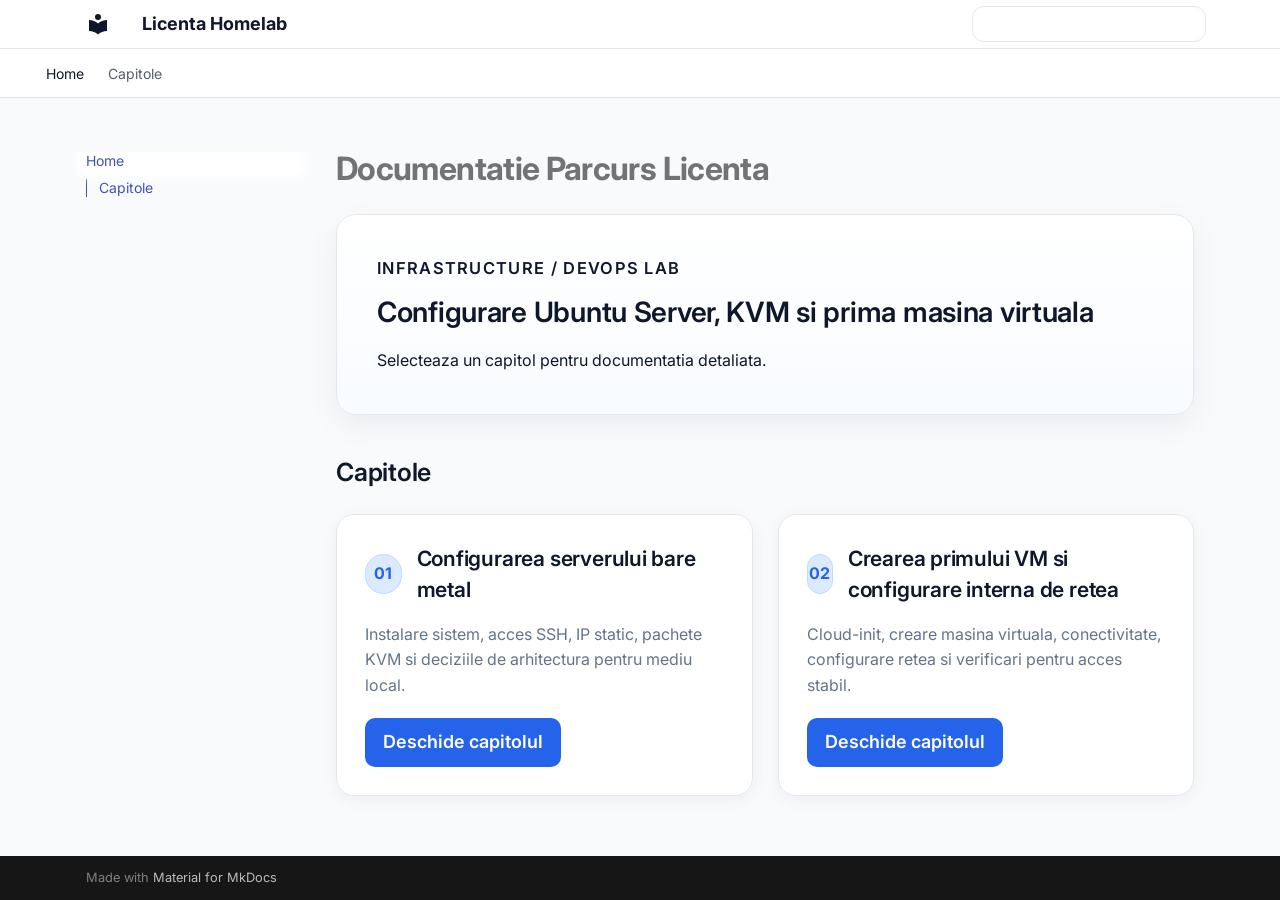
==== commit 8fb7d50f: "Deployed ad9ed883 with MkDocs version: 1.6.1" ====
--- a/index.html
+++ b/index.html
@@ -10,7 +10,7 @@
       
       
       
-        <link rel="canonical" href="https://ghe-portal.github.io/licenta-presentation-site/">
+        <link rel="canonical" href="https://theeo04.github.io/licenta-website/">
       
       
       
@@ -68,7 +68,7 @@
     <div data-md-component="skip">
       
         
-        <a href="#documentatie-infrastructura" class="md-skip">
+        <a href="#documentatie-parcurs-licenta" class="md-skip">
           Sari la conținut
         </a>
       
@@ -312,21 +312,10 @@
     <ul class="md-nav__list" data-md-component="toc" data-md-scrollfix>
       
         <li class="md-nav__item">
-  <a href="#capitole-disponibile" class="md-nav__link">
+  <a href="#capitole" class="md-nav__link">
     <span class="md-ellipsis">
       
-        Capitole disponibile
-      
-    </span>
-  </a>
-  
-</li>
-      
-        <li class="md-nav__item">
-  <a href="#parcurs-recomandat" class="md-nav__link">
-    <span class="md-ellipsis">
-      
-        Parcurs recomandat
+        Capitole
       
     </span>
   </a>
@@ -473,29 +462,33 @@
 
 
 
-<h1 id="documentatie-infrastructura">Documentatie infrastructura</h1>
-<p>Acest site prezinta configurarea mediului local pentru Ubuntu Server, KVM si prima masina virtuala de infrastructura.</p>
-<h2 id="capitole-disponibile">Capitole disponibile</h2>
+<h1 id="documentatie-parcurs-licenta">Documentatie Parcurs Licenta</h1>
+<section class="hero-panel">
+  <p class="hero-kicker">Infrastructure / DevOps Lab</p>
+  <h2>Configurare Ubuntu Server, KVM si prima masina virtuala</h2>
+  <p class="hero-subtitle">Selecteaza un capitol pentru documentatia detaliata.</p>
+</section>
+
+<h2 id="capitole">Capitole</h2>
 <div class="chapter-grid">
   <a class="chapter-card" href="capitol-1-configurare-server-bare-metal/">
-    <h3>Capitol 1</h3>
-    <p>Configurarea serverului bare metal: instalare, SSH, IP static, KVM si decizii de arhitectura.</p>
-    <span>Deschide capitolul</span>
+    <div class="chapter-meta">
+      <span class="chapter-icon">01</span>
+      <h3>Configurarea serverului bare metal</h3>
+    </div>
+    <p>Instalare sistem, acces SSH, IP static, pachete KVM si deciziile de arhitectura pentru mediu local.</p>
+    <span class="chapter-cta">Deschide capitolul</span>
   </a>
 
   <a class="chapter-card" href="capitol-2-creare-vm-si-configurare-retea/">
-    <h3>Capitol 2</h3>
-    <p>Crearea primului VM, cloud-init, conectare in retea si configurare interna pentru acces stabil.</p>
-    <span>Deschide capitolul</span>
+    <div class="chapter-meta">
+      <span class="chapter-icon">02</span>
+      <h3>Crearea primului VM si configurare interna de retea</h3>
+    </div>
+    <p>Cloud-init, creare masina virtuala, conectivitate, configurare retea si verificari pentru acces stabil.</p>
+    <span class="chapter-cta">Deschide capitolul</span>
   </a>
 </div>
-
-<h2 id="parcurs-recomandat">Parcurs recomandat</h2>
-<ol>
-<li>Parcurge Capitolul 1 pentru baza infrastructurii.</li>
-<li>Continua cu Capitolul 2 pentru partea de virtualizare.</li>
-<li>Revino in meniu pentru navigare rapida intre sectiuni.</li>
-</ol>
 
 
 
--- a/stylesheets/extra.css
+++ b/stylesheets/extra.css
@@ -1,31 +1,203 @@
+@import url('https://fonts.googleapis.com/css2?family=Inter:wght@400;500;600;700&display=swap');
+
+:root {
+  --app-bg: #f8fafc;
+  --surface: #ffffff;
+  --surface-border: #e5e7eb;
+  --text-main: #0f172a;
+  --text-muted: #64748b;
+  --primary: #2563eb;
+  --primary-soft: #dbeafe;
+  --shadow-soft: 0 10px 30px rgba(15, 23, 42, 0.06);
+}
+
+body,
+input,
+button,
+select,
+textarea {
+  font-family: 'Inter', 'Roboto', sans-serif;
+}
+
+body {
+  background: var(--app-bg);
+  color: var(--text-main);
+}
+
+.md-main__inner,
+.md-header__inner,
+.md-tabs__inner,
+.md-footer-meta__inner {
+  max-width: 1140px;
+}
+
+.md-content {
+  font-size: 1.03rem;
+  line-height: 1.75;
+}
+
+.md-content h1 {
+  font-weight: 700;
+  letter-spacing: -0.02em;
+  margin-bottom: 1.2rem;
+}
+
+.md-content h2,
+.md-content h3 {
+  font-weight: 600;
+  letter-spacing: -0.01em;
+}
+
+.md-typeset p {
+  color: var(--text-main);
+}
+
+.md-typeset hr {
+  border-bottom: 1px solid var(--surface-border);
+}
+
+.md-header,
+.md-tabs {
+  background: #ffffff;
+  color: var(--text-main);
+  border-bottom: 1px solid var(--surface-border);
+}
+
+.md-tabs__link,
+.md-header__topic {
+  color: var(--text-main);
+}
+
+.md-tabs__link--active,
+.md-tabs__link:hover {
+  color: var(--primary);
+}
+
+.md-search__form {
+  border-radius: 12px;
+  border: 1px solid var(--surface-border);
+  background: #ffffff;
+}
+
+.md-search__input {
+  font-size: 0.95rem;
+}
+
+.md-search__input:focus {
+  box-shadow: 0 0 0 3px rgba(37, 99, 235, 0.15);
+}
+
+.hero-panel {
+  background: linear-gradient(180deg, #ffffff 0%, #f8fbff 100%);
+  border: 1px solid var(--surface-border);
+  border-radius: 20px;
+  padding: 2rem;
+  margin: 0.5rem 0 2rem;
+  box-shadow: var(--shadow-soft);
+}
+
+.hero-kicker {
+  color: var(--primary);
+  font-weight: 600;
+  font-size: 0.82rem;
+  letter-spacing: 0.08em;
+  text-transform: uppercase;
+  margin: 0 0 0.6rem;
+}
+
+.hero-panel h2 {
+  margin: 0;
+  font-size: clamp(1.4rem, 1.7vw, 2rem);
+}
+
+.hero-subtitle {
+  margin: 0.8rem 0 0;
+  color: var(--text-muted);
+}
+
 .chapter-grid {
   display: grid;
-  grid-template-columns: repeat(auto-fit, minmax(260px, 1fr));
-  gap: 1rem;
-  margin-top: 1rem;
+  grid-template-columns: repeat(2, minmax(0, 1fr));
+  gap: 1.25rem;
+  margin-top: 1.2rem;
 }
 
 .chapter-card {
   display: block;
-  padding: 1.1rem;
-  border: 1px solid currentColor;
-  border-radius: 0.8rem;
+  background: var(--surface);
+  border: 1px solid var(--surface-border);
+  border-radius: 18px;
+  padding: 1.4rem;
   text-decoration: none;
-  transition: transform 180ms ease;
+  box-shadow: 0 4px 16px rgba(15, 23, 42, 0.05);
+  transition: transform 220ms ease, box-shadow 220ms ease, border-color 220ms ease;
 }
 
 .chapter-card:hover {
-  transform: translateY(-2px);
+  transform: translateY(-4px);
+  border-color: #93c5fd;
+  box-shadow: 0 14px 32px rgba(37, 99, 235, 0.14);
+}
+
+.chapter-card:focus-visible {
+  outline: 3px solid rgba(37, 99, 235, 0.35);
+  outline-offset: 2px;
+}
+
+.chapter-meta {
+  display: flex;
+  align-items: center;
+  gap: 0.75rem;
+  margin-bottom: 0.8rem;
+}
+
+.chapter-icon {
+  display: inline-flex;
+  align-items: center;
+  justify-content: center;
+  width: 2rem;
+  height: 2rem;
+  border-radius: 999px;
+  font-size: 0.8rem;
+  font-weight: 700;
+  color: var(--primary);
+  background: var(--primary-soft);
+  border: 1px solid #bfdbfe;
 }
 
 .chapter-card h3 {
-  margin: 0 0 0.6rem;
+  margin: 0;
+  color: var(--text-main);
+  font-size: 1.05rem;
 }
 
 .chapter-card p {
-  margin: 0 0 0.75rem;
-}
-
-.chapter-card span {
+  margin: 0 0 1rem;
+  color: var(--text-muted);
+}
+
+.chapter-cta {
+  display: inline-flex;
+  align-items: center;
+  gap: 0.35rem;
+  padding: 0.5rem 0.9rem;
+  border-radius: 10px;
+  background: var(--primary);
+  color: #ffffff;
   font-weight: 600;
-}
+  font-size: 0.9rem;
+}
+
+.chapter-card:hover .chapter-cta {
+  background: #1d4ed8;
+}
+
+@media (max-width: 900px) {
+  .chapter-grid {
+    grid-template-columns: 1fr;
+  }
+
+  .hero-panel {
+    padding: 1.35rem;
+  }
+}
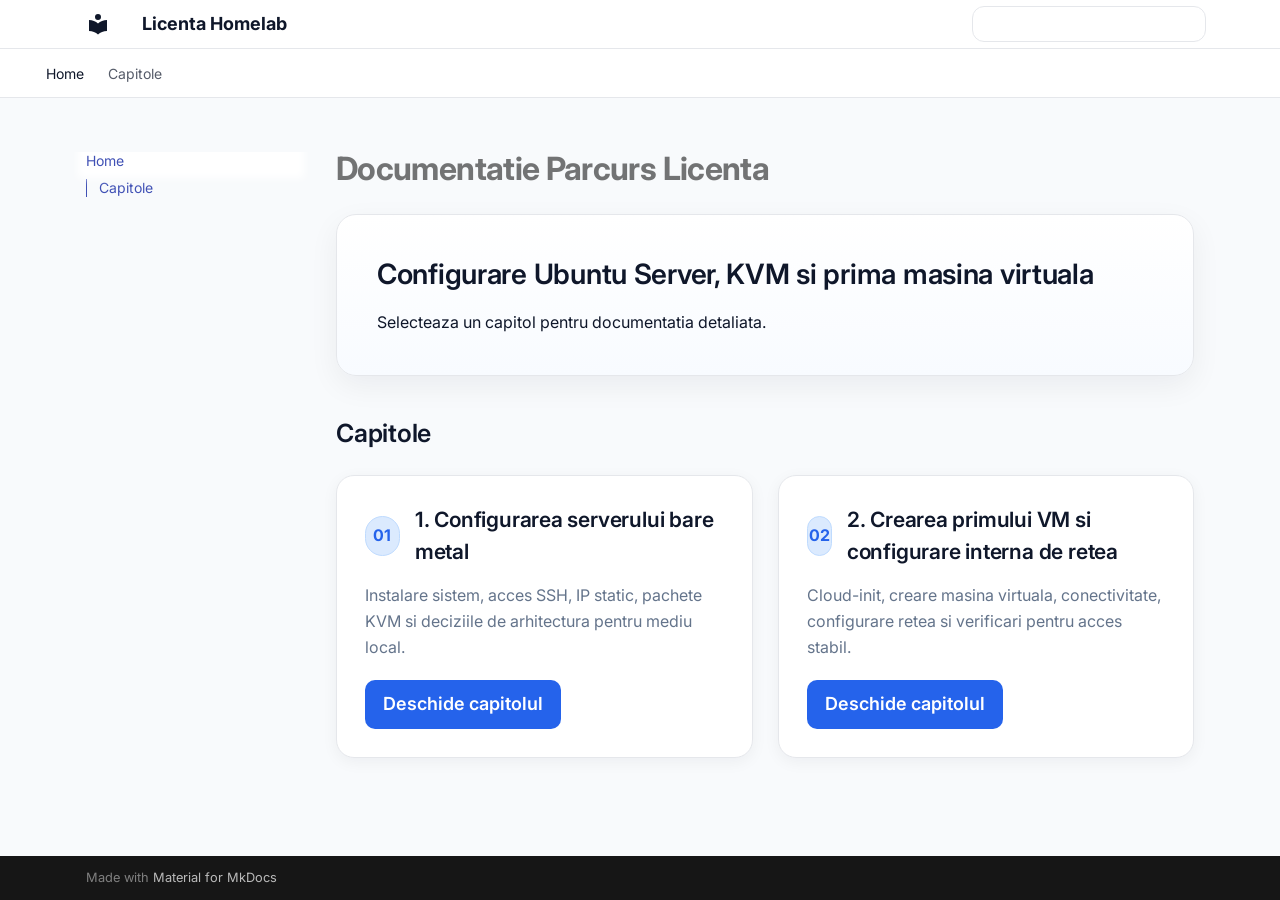
==== commit d99767f1: "Deployed ad9ed883 with MkDocs version: 1.6.1" ====
--- a/index.html
+++ b/index.html
@@ -464,7 +464,6 @@
 
 <h1 id="documentatie-parcurs-licenta">Documentatie Parcurs Licenta</h1>
 <section class="hero-panel">
-  <p class="hero-kicker">Infrastructure / DevOps Lab</p>
   <h2>Configurare Ubuntu Server, KVM si prima masina virtuala</h2>
   <p class="hero-subtitle">Selecteaza un capitol pentru documentatia detaliata.</p>
 </section>
@@ -474,7 +473,7 @@
   <a class="chapter-card" href="capitol-1-configurare-server-bare-metal/">
     <div class="chapter-meta">
       <span class="chapter-icon">01</span>
-      <h3>Configurarea serverului bare metal</h3>
+      <h3>1. Configurarea serverului bare metal</h3>
     </div>
     <p>Instalare sistem, acces SSH, IP static, pachete KVM si deciziile de arhitectura pentru mediu local.</p>
     <span class="chapter-cta">Deschide capitolul</span>
@@ -483,7 +482,7 @@
   <a class="chapter-card" href="capitol-2-creare-vm-si-configurare-retea/">
     <div class="chapter-meta">
       <span class="chapter-icon">02</span>
-      <h3>Crearea primului VM si configurare interna de retea</h3>
+      <h3>2. Crearea primului VM si configurare interna de retea</h3>
     </div>
     <p>Cloud-init, creare masina virtuala, conectivitate, configurare retea si verificari pentru acces stabil.</p>
     <span class="chapter-cta">Deschide capitolul</span>
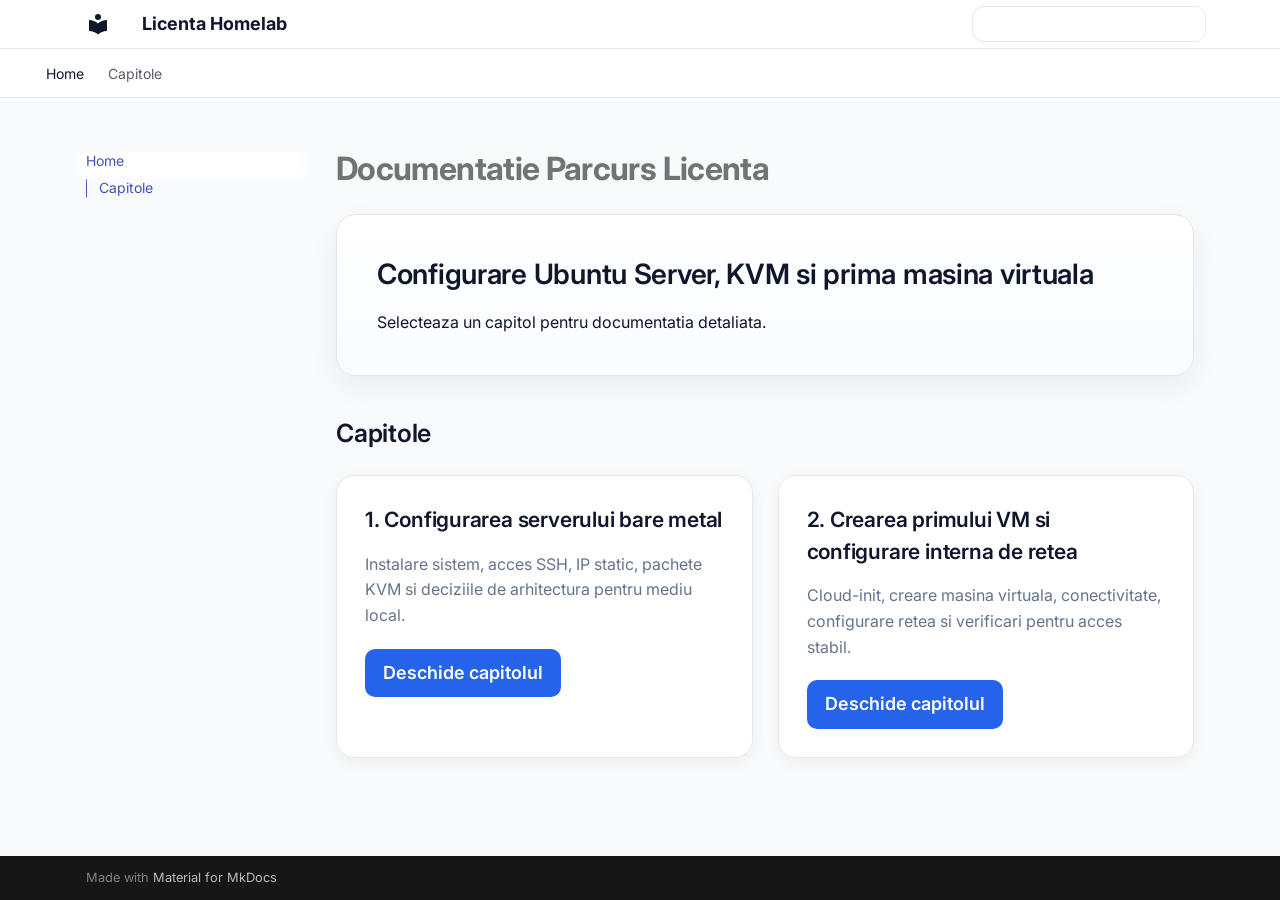
==== commit 05d3cadb: "Deployed ad9ed883 with MkDocs version: 1.6.1" ====
--- a/index.html
+++ b/index.html
@@ -471,19 +471,13 @@
 <h2 id="capitole">Capitole</h2>
 <div class="chapter-grid">
   <a class="chapter-card" href="capitol-1-configurare-server-bare-metal/">
-    <div class="chapter-meta">
-      <span class="chapter-icon">01</span>
-      <h3>1. Configurarea serverului bare metal</h3>
-    </div>
+    <h3>1. Configurarea serverului bare metal</h3>
     <p>Instalare sistem, acces SSH, IP static, pachete KVM si deciziile de arhitectura pentru mediu local.</p>
     <span class="chapter-cta">Deschide capitolul</span>
   </a>
 
   <a class="chapter-card" href="capitol-2-creare-vm-si-configurare-retea/">
-    <div class="chapter-meta">
-      <span class="chapter-icon">02</span>
-      <h3>2. Crearea primului VM si configurare interna de retea</h3>
-    </div>
+    <h3>2. Crearea primului VM si configurare interna de retea</h3>
     <p>Cloud-init, creare masina virtuala, conectivitate, configurare retea si verificari pentru acces stabil.</p>
     <span class="chapter-cta">Deschide capitolul</span>
   </a>
--- a/stylesheets/extra.css
+++ b/stylesheets/extra.css
@@ -144,29 +144,8 @@
   outline-offset: 2px;
 }
 
-.chapter-meta {
-  display: flex;
-  align-items: center;
-  gap: 0.75rem;
-  margin-bottom: 0.8rem;
-}
-
-.chapter-icon {
-  display: inline-flex;
-  align-items: center;
-  justify-content: center;
-  width: 2rem;
-  height: 2rem;
-  border-radius: 999px;
-  font-size: 0.8rem;
-  font-weight: 700;
-  color: var(--primary);
-  background: var(--primary-soft);
-  border: 1px solid #bfdbfe;
-}
-
 .chapter-card h3 {
-  margin: 0;
+  margin: 0 0 0.8rem;
   color: var(--text-main);
   font-size: 1.05rem;
 }
